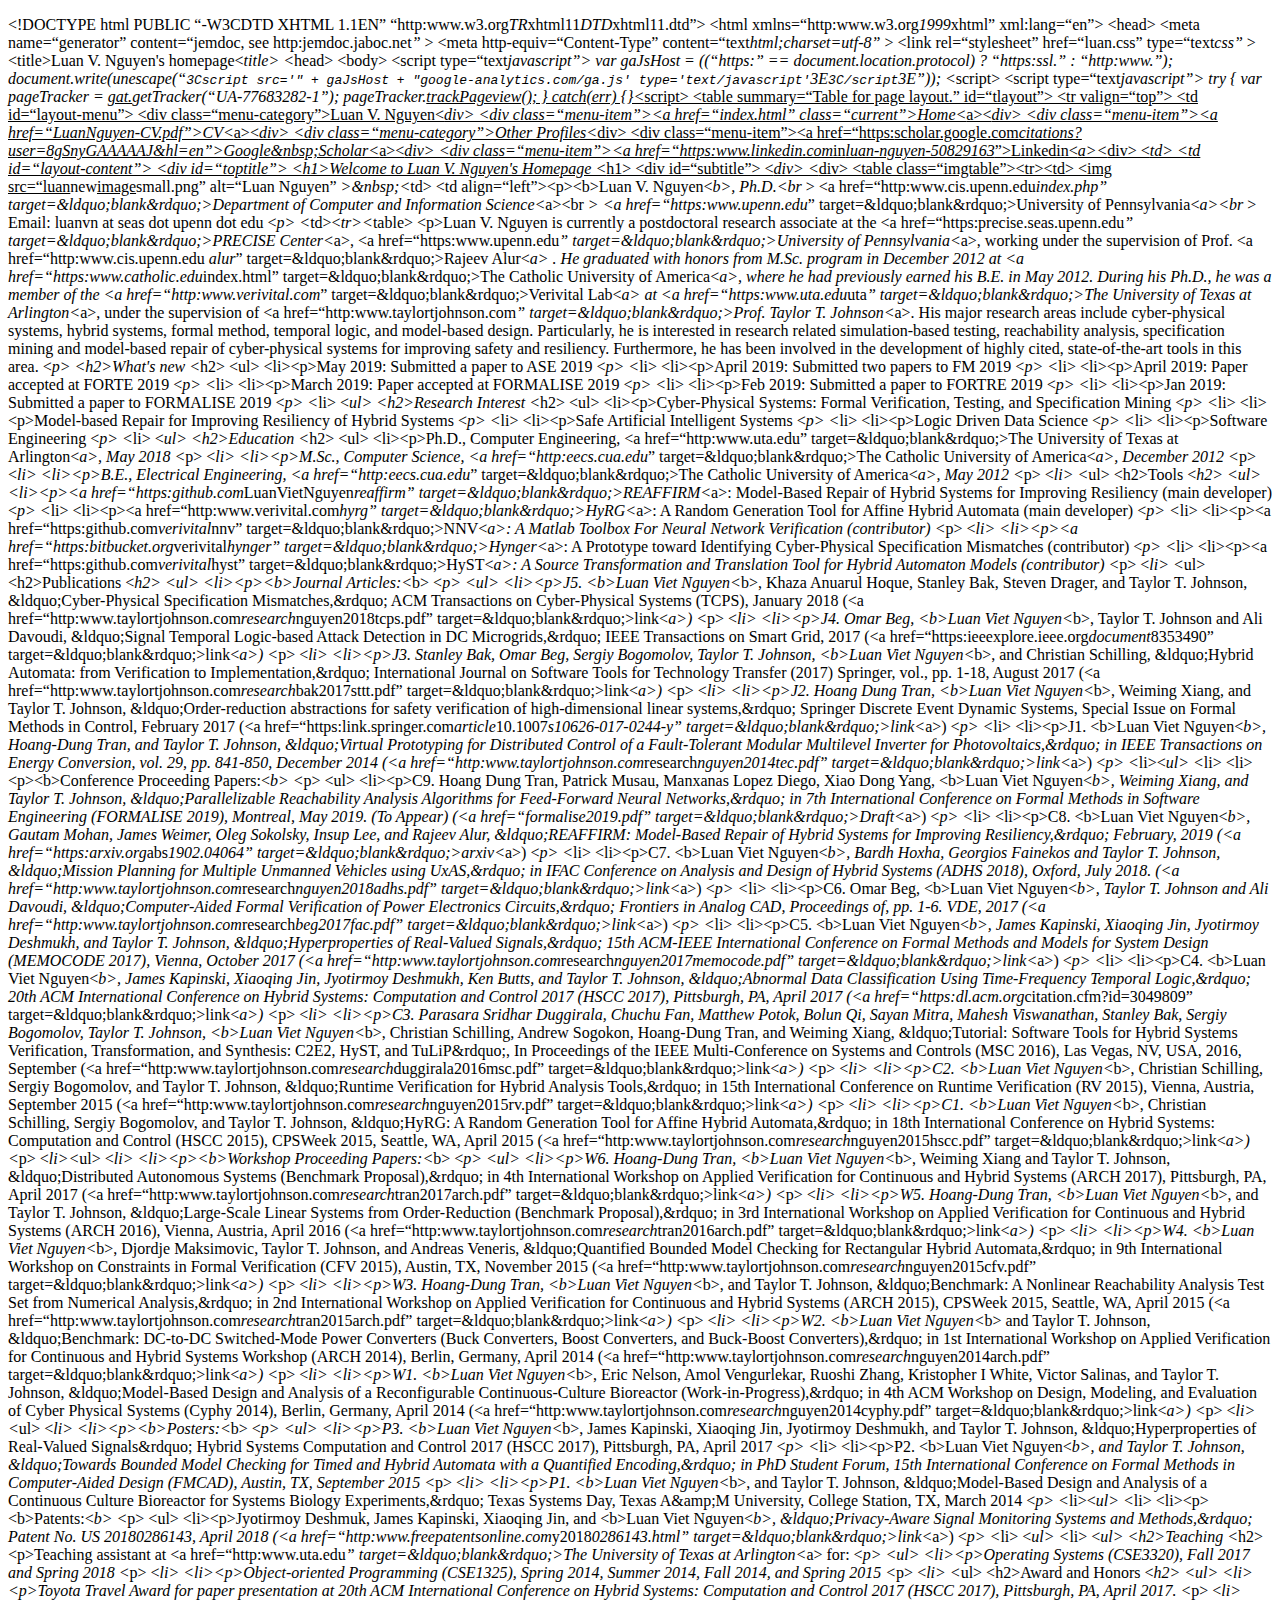
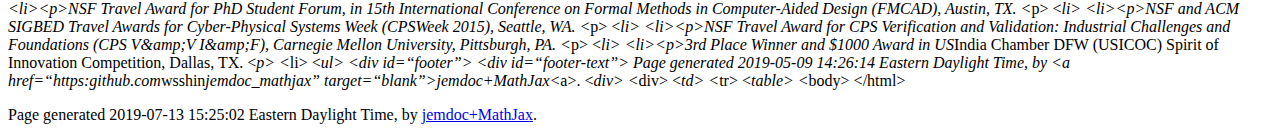
==== index.html.html @ 25201fed "Add files via upload" ====
<!DOCTYPE html PUBLIC "-//W3C//DTD XHTML 1.1//EN"
  "http://www.w3.org/TR/xhtml11/DTD/xhtml11.dtd">
<html xmlns="http://www.w3.org/1999/xhtml" xml:lang="en">
<head>
<meta name="generator" content="jemdoc, see http://jemdoc.jaboc.net/" />
<meta http-equiv="Content-Type" content="text/html;charset=utf-8" />
<link rel="stylesheet" href="jemdoc.css" type="text/css" />
<title></title>
</head>
<body>
<div id="layout-content">
<p>&lt;!DOCTYPE html PUBLIC &ldquo;-<i></i>W3C<i></i>DTD XHTML 1.1<i></i>EN&rdquo;
&ldquo;http:<i></i>www.w3.org<i>TR</i>xhtml11<i>DTD</i>xhtml11.dtd&rdquo;&gt;
&lt;html xmlns=&ldquo;http:<i></i>www.w3.org<i>1999</i>xhtml&rdquo; xml:lang=&ldquo;en&rdquo;&gt;
&lt;head&gt;
&lt;meta name=&ldquo;generator&rdquo; content=&ldquo;jemdoc, see http:<i></i>jemdoc.jaboc.net<i>&rdquo; </i>&gt;
&lt;meta http-equiv=&ldquo;Content-Type&rdquo; content=&ldquo;text<i>html;charset=utf-8&rdquo; </i>&gt;
&lt;link rel=&ldquo;stylesheet&rdquo; href=&ldquo;luan.css&rdquo; type=&ldquo;text<i>css&rdquo; </i>&gt;
&lt;title&gt;Luan V. Nguyen's homepage&lt;<i>title&gt;
&lt;</i>head&gt;
&lt;body&gt;
&lt;script type=&ldquo;text<i>javascript&rdquo;&gt;
var gaJsHost = ((&ldquo;https:&rdquo; == document.location.protocol) ? &ldquo;https:</i><i>ssl.&rdquo; : &ldquo;http:</i><i>www.&rdquo;);
document.write(unescape(&ldquo;<tt>3Cscript src='" + gaJsHost + "google-analytics.com/ga.js' type='text/javascript'</tt>3E<tt>3C/script</tt>3E&rdquo;));
&lt;</i>script&gt;
&lt;script type=&ldquo;text<i>javascript&rdquo;&gt;
try {
var pageTracker = <u>gat.</u>getTracker(&ldquo;UA-77683282-1&rdquo;);
pageTracker.<u>trackPageview();
} catch(err) {}&lt;</i>script&gt;
&lt;table summary=&ldquo;Table for page layout.&rdquo; id=&ldquo;tlayout&rdquo;&gt;
&lt;tr valign=&ldquo;top&rdquo;&gt;
&lt;td id=&ldquo;layout-menu&rdquo;&gt;
&lt;div class=&ldquo;menu-category&rdquo;&gt;Luan V. Nguyen&lt;<i>div&gt;
&lt;div class=&ldquo;menu-item&rdquo;&gt;&lt;a href=&ldquo;index.html&rdquo; class=&ldquo;current&rdquo;&gt;Home&lt;</i>a&gt;&lt;<i>div&gt;
&lt;div class=&ldquo;menu-item&rdquo;&gt;&lt;a href=&ldquo;LuanNguyen-CV.pdf&rdquo;&gt;CV&lt;</i>a&gt;&lt;<i>div&gt;
&lt;div class=&ldquo;menu-category&rdquo;&gt;Other Profiles&lt;</i>div&gt;
&lt;div class=&ldquo;menu-item&rdquo;&gt;&lt;a href=&ldquo;https:<i></i>scholar.google.com<i>citations?user=8gSnyGAAAAAJ&amp;hl=en&rdquo;&gt;Google&amp;nbsp;Scholar&lt;</i>a&gt;&lt;<i>div&gt;
&lt;div class=&ldquo;menu-item&rdquo;&gt;&lt;a href=&ldquo;https:</i><i>www.linkedin.com</i>in<i>luan-nguyen-50829163</i>&rdquo;&gt;Linkedin&lt;<i>a&gt;&lt;</i>div&gt;
&lt;<i>td&gt;
&lt;td id=&ldquo;layout-content&rdquo;&gt;
&lt;div id=&ldquo;toptitle&rdquo;&gt;
&lt;h1&gt;Welcome to Luan V. Nguyen's Homepage&lt;</i>h1&gt;
&lt;div id=&ldquo;subtitle&rdquo;&gt;&lt;<i>div&gt;
&lt;</i>div&gt;
&lt;table class=&ldquo;imgtable&rdquo;&gt;&lt;tr&gt;&lt;td&gt;
&lt;img src=&ldquo;luan</u>new<u>image</u>small.png&rdquo; alt=&ldquo;Luan Nguyen&rdquo; <i>&gt;&amp;nbsp;&lt;</i>td&gt;
&lt;td align=&ldquo;left&rdquo;&gt;&lt;p&gt;&lt;b&gt;Luan V. Nguyen&lt;<i>b&gt;, Ph.D.&lt;br </i>&gt;
&lt;a href=&ldquo;http:<i></i>www.cis.upenn.edu<i>index.php&rdquo; target=&amp;ldquo;blank&amp;rdquo;&gt;Department of Computer and Information Science&lt;</i>a&gt;&lt;br <i>&gt;
&lt;a href=&ldquo;https:</i><i>www.upenn.edu</i>&rdquo; target=&amp;ldquo;blank&amp;rdquo;&gt;University of Pennsylvania&lt;<i>a&gt;&lt;br </i>&gt;
Email: luanvn at seas dot upenn dot edu&lt;<i>p&gt;
&lt;</i>td&gt;&lt;<i>tr&gt;&lt;</i>table&gt;
&lt;p&gt;Luan V. Nguyen is currently a postdoctoral research associate at the &lt;a href=&ldquo;https:<i></i>precise.seas.upenn.edu<i>&rdquo; target=&amp;ldquo;blank&amp;rdquo;&gt;PRECISE Center&lt;</i>a&gt;, &lt;a href=&ldquo;https:<i></i>www.upenn.edu<i>&rdquo; target=&amp;ldquo;blank&amp;rdquo;&gt;University of Pennsylvania&lt;</i>a&gt;, working under the supervision of Prof. &lt;a href=&ldquo;http:<i></i>www.cis.upenn.edu<i>&nbsp;alur</i>&rdquo; target=&amp;ldquo;blank&amp;rdquo;&gt;Rajeev Alur&lt;<i>a&gt; . 
He graduated with honors from M.Sc. program in December 2012 at &lt;a href=&ldquo;https:</i><i>www.catholic.edu</i>index.html&rdquo; target=&amp;ldquo;blank&amp;rdquo;&gt;The Catholic University of America&lt;<i>a&gt;, where he had previously earned his B.E. in May 2012. 
During his Ph.D., he was a member of the &lt;a href=&ldquo;http:</i><i>www.verivital.com</i>&rdquo; target=&amp;ldquo;blank&amp;rdquo;&gt;Verivital Lab&lt;<i>a&gt; at &lt;a href=&ldquo;https:</i><i>www.uta.edu</i>uta<i>&rdquo; target=&amp;ldquo;blank&amp;rdquo;&gt;The University of Texas at Arlington&lt;</i>a&gt;, under the supervision of &lt;a href=&ldquo;http:<i></i>www.taylortjohnson.com<i>&rdquo; target=&amp;ldquo;blank&amp;rdquo;&gt;Prof. Taylor T. Johnson&lt;</i>a&gt;. 
His major research areas include cyber-physical systems, hybrid systems, formal method, temporal logic, and model-based design.
Particularly, he is interested in research related simulation-based testing, reachability analysis, specification mining and model-based repair of cyber-physical systems for improving safety and resiliency. Furthermore, he has been involved in the development of highly cited, state-of-the-art tools in this area. 



&lt;<i>p&gt;
&lt;h2&gt;What's new&lt;</i>h2&gt;
&lt;ul&gt;
&lt;li&gt;&lt;p&gt;May 2019: Submitted a paper to ASE 2019&lt;<i>p&gt;
&lt;</i>li&gt;
&lt;li&gt;&lt;p&gt;April 2019: Submitted two papers to FM 2019 &lt;<i>p&gt;
&lt;</i>li&gt;
&lt;li&gt;&lt;p&gt;April 2019: Paper accepted at FORTE 2019 &lt;<i>p&gt;
&lt;</i>li&gt;
&lt;li&gt;&lt;p&gt;March 2019: Paper accepted at FORMALISE 2019&lt;<i>p&gt;
&lt;</i>li&gt;
&lt;li&gt;&lt;p&gt;Feb 2019: Submitted a paper to FORTRE 2019 &lt;<i>p&gt;
&lt;</i>li&gt;
&lt;li&gt;&lt;p&gt;Jan 2019: Submitted a paper to FORMALISE 2019 
&lt;<i>p&gt;
&lt;</i>li&gt;
&lt;<i>ul&gt;
&lt;h2&gt;Research Interest&lt;</i>h2&gt;
&lt;ul&gt;
&lt;li&gt;&lt;p&gt;Cyber-Physical Systems: Formal Verification, Testing, and Specification Mining&lt;<i>p&gt;
&lt;</i>li&gt;
&lt;li&gt;&lt;p&gt;Model-based Repair for Improving Resiliency of Hybrid Systems &lt;<i>p&gt;
&lt;</i>li&gt;
&lt;li&gt;&lt;p&gt;Safe Artificial Intelligent Systems&lt;<i>p&gt;
&lt;</i>li&gt;
&lt;li&gt;&lt;p&gt;Logic Driven Data Science&lt;<i>p&gt;
&lt;</i>li&gt;
&lt;li&gt;&lt;p&gt;Software Engineering


&lt;<i>p&gt;
&lt;</i>li&gt;
&lt;<i>ul&gt;
&lt;h2&gt;Education&lt;</i>h2&gt;
&lt;ul&gt;
&lt;li&gt;&lt;p&gt;Ph.D., Computer Engineering, &lt;a href=&ldquo;http:<i></i>www.uta.edu&rdquo; target=&amp;ldquo;blank&amp;rdquo;&gt;The University of Texas at Arlington&lt;<i>a&gt;,
May 2018 &lt;</i>p&gt;
&lt;<i>li&gt;
&lt;li&gt;&lt;p&gt;M.Sc., Computer Science, &lt;a href=&ldquo;http:</i><i>eecs.cua.edu</i>&rdquo; target=&amp;ldquo;blank&amp;rdquo;&gt;The Catholic University of America&lt;<i>a&gt;,
December 2012&lt;</i>p&gt;
&lt;<i>li&gt;
&lt;li&gt;&lt;p&gt;B.E., Electrical Engineering, &lt;a href=&ldquo;http:</i><i>eecs.cua.edu</i>&rdquo; target=&amp;ldquo;blank&amp;rdquo;&gt;The Catholic University of America&lt;<i>a&gt;, May 2012
&lt;</i>p&gt;
&lt;<i>li&gt;
&lt;</i>ul&gt;
&lt;h2&gt;Tools&lt;<i>h2&gt;
&lt;ul&gt;
&lt;li&gt;&lt;p&gt;&lt;a href=&ldquo;https:</i><i>github.com</i>LuanVietNguyen<i>reaffirm&rdquo; target=&amp;ldquo;blank&amp;rdquo;&gt;REAFFIRM&lt;</i>a&gt;: Model-Based Repair of Hybrid Systems for Improving Resiliency (main developer)&lt;<i>p&gt;
&lt;</i>li&gt;
&lt;li&gt;&lt;p&gt;&lt;a href=&ldquo;http:<i></i>www.verivital.com<i>hyrg&rdquo; target=&amp;ldquo;blank&amp;rdquo;&gt;HyRG&lt;</i>a&gt;: A Random Generation Tool for Affine Hybrid Automata (main developer)&lt;<i>p&gt;
&lt;</i>li&gt;
&lt;li&gt;&lt;p&gt;&lt;a href=&ldquo;https:<i></i>github.com<i>verivital</i>nnv&rdquo; target=&amp;ldquo;blank&amp;rdquo;&gt;NNV&lt;<i>a&gt;: A Matlab Toolbox For Neural Network Verification (contributor)&lt;</i>p&gt;
&lt;<i>li&gt;
&lt;li&gt;&lt;p&gt;&lt;a href=&ldquo;https:</i><i>bitbucket.org</i>verivital<i>hynger&rdquo; target=&amp;ldquo;blank&amp;rdquo;&gt;Hynger&lt;</i>a&gt;: A Prototype toward Identifying Cyber-Physical Specification Mismatches (contributor)&lt;<i>p&gt;
&lt;</i>li&gt;
&lt;li&gt;&lt;p&gt;&lt;a href=&ldquo;https:<i></i>github.com<i>verivital</i>hyst&rdquo; target=&amp;ldquo;blank&amp;rdquo;&gt;HyST&lt;<i>a&gt;: A Source Transformation and Translation Tool for Hybrid Automaton Models (contributor)
&lt;</i>p&gt;
&lt;<i>li&gt;
&lt;</i>ul&gt;
&lt;h2&gt;Publications&lt;<i>h2&gt;
&lt;ul&gt;
&lt;li&gt;&lt;p&gt;&lt;b&gt;Journal Articles:&lt;</i>b&gt;&lt;<i>p&gt;
&lt;ul&gt;
&lt;li&gt;&lt;p&gt;J5. &lt;b&gt;Luan Viet Nguyen&lt;</i>b&gt;, Khaza Anuarul Hoque, Stanley Bak, Steven Drager, and Taylor T. Johnson, &amp;ldquo;Cyber-Physical Specification Mismatches,&amp;rdquo; ACM Transactions on Cyber-Physical Systems (TCPS), January 2018 (&lt;a href=&ldquo;http:<i></i>www.taylortjohnson.com<i>research</i>nguyen2018tcps.pdf&rdquo; target=&amp;ldquo;blank&amp;rdquo;&gt;link&lt;<i>a&gt;)&lt;</i>p&gt;
&lt;<i>li&gt;
&lt;li&gt;&lt;p&gt;J4. Omar Beg, &lt;b&gt;Luan Viet Nguyen&lt;</i>b&gt;, Taylor T. Johnson and Ali Davoudi, &amp;ldquo;Signal Temporal Logic-based Attack Detection in DC Microgrids,&amp;rdquo; IEEE Transactions on Smart Grid, 2017 (&lt;a href=&ldquo;https:<i></i>ieeexplore.ieee.org<i>document</i>8353490&rdquo; target=&amp;ldquo;blank&amp;rdquo;&gt;link&lt;<i>a&gt;)&lt;</i>p&gt;
&lt;<i>li&gt;
&lt;li&gt;&lt;p&gt;J3. Stanley Bak, Omar Beg, Sergiy Bogomolov, Taylor T. Johnson, &lt;b&gt;Luan Viet Nguyen&lt;</i>b&gt;, and Christian Schilling, &amp;ldquo;Hybrid Automata: from Verification to Implementation,&amp;rdquo; International Journal on Software Tools for Technology Transfer (2017) Springer, vol., pp. 1-18, August 2017 (&lt;a href=&ldquo;http:<i></i>www.taylortjohnson.com<i>research</i>bak2017sttt.pdf&rdquo; target=&amp;ldquo;blank&amp;rdquo;&gt;link&lt;<i>a&gt;)&lt;</i>p&gt;
&lt;<i>li&gt;
&lt;li&gt;&lt;p&gt;J2. Hoang Dung Tran, &lt;b&gt;Luan Viet Nguyen&lt;</i>b&gt;, Weiming Xiang, and Taylor T. Johnson, &amp;ldquo;Order-reduction abstractions for safety verification of high-dimensional linear systems,&amp;rdquo; Springer Discrete Event Dynamic Systems, Special Issue on Formal Methods in Control, February 2017 (&lt;a href=&ldquo;https:<i></i>link.springer.com<i>article</i>10.1007<i>s10626-017-0244-y&rdquo; target=&amp;ldquo;blank&amp;rdquo;&gt;link&lt;</i>a&gt;)&lt;<i>p&gt;
&lt;</i>li&gt;
&lt;li&gt;&lt;p&gt;J1. &lt;b&gt;Luan Viet Nguyen&lt;<i>b&gt;, Hoang-Dung Tran, and Taylor T. Johnson, &amp;ldquo;Virtual Prototyping for Distributed Control of a Fault-Tolerant Modular Multilevel Inverter for Photovoltaics,&amp;rdquo; in IEEE Transactions on Energy Conversion, vol. 29, pp. 841-850, December 2014 (&lt;a href=&ldquo;http:</i><i>www.taylortjohnson.com</i>research<i>nguyen2014tec.pdf&rdquo; target=&amp;ldquo;blank&amp;rdquo;&gt;link&lt;</i>a&gt;)

&lt;<i>p&gt;
&lt;</i>li&gt;&lt;<i>ul&gt;
&lt;</i>li&gt;
&lt;li&gt;&lt;p&gt;&lt;b&gt;Conference Proceeding Papers:&lt;<i>b&gt;&lt;</i>p&gt;
&lt;ul&gt;
&lt;li&gt;&lt;p&gt;C9. Hoang Dung Tran, Patrick Musau, Manxanas Lopez Diego, Xiao Dong Yang, &lt;b&gt;Luan Viet Nguyen&lt;<i>b&gt;, Weiming Xiang, and Taylor T. Johnson, &amp;ldquo;Parallelizable Reachability Analysis Algorithms for Feed-Forward Neural Networks,&amp;rdquo; in 7th International Conference on Formal Methods in Software Engineering (FORMALISE 2019), Montreal, May 2019. (To Appear) (&lt;a href=&ldquo;formalise2019.pdf&rdquo; target=&amp;ldquo;blank&amp;rdquo;&gt;Draft&lt;</i>a&gt;)&lt;<i>p&gt;
&lt;</i>li&gt;
&lt;li&gt;&lt;p&gt;C8. &lt;b&gt;Luan Viet Nguyen&lt;<i>b&gt;, Gautam Mohan, James Weimer, Oleg Sokolsky, Insup Lee, and Rajeev Alur, &amp;ldquo;REAFFIRM: Model-Based Repair of Hybrid Systems for Improving Resiliency,&amp;rdquo; February, 2019 (&lt;a href=&ldquo;https:</i><i>arxiv.org</i>abs<i>1902.04064&rdquo; target=&amp;ldquo;blank&amp;rdquo;&gt;arxiv&lt;</i>a&gt;) &lt;<i>p&gt;
&lt;</i>li&gt;
&lt;li&gt;&lt;p&gt;C7. &lt;b&gt;Luan Viet Nguyen&lt;<i>b&gt;, Bardh Hoxha, Georgios Fainekos and Taylor T. Johnson, &amp;ldquo;Mission Planning for Multiple Unmanned Vehicles using UxAS,&amp;rdquo; in IFAC Conference on Analysis and Design of Hybrid Systems (ADHS 2018), Oxford, July 2018.  (&lt;a href=&ldquo;http:</i><i>www.taylortjohnson.com</i>research<i>nguyen2018adhs.pdf&rdquo; target=&amp;ldquo;blank&amp;rdquo;&gt;link&lt;</i>a&gt;)&lt;<i>p&gt;
&lt;</i>li&gt;
&lt;li&gt;&lt;p&gt;C6. Omar Beg, &lt;b&gt;Luan Viet Nguyen&lt;<i>b&gt;, Taylor T. Johnson and Ali Davoudi, &amp;ldquo;Computer-Aided Formal Verification of Power Electronics Circuits,&amp;rdquo; Frontiers in Analog CAD, Proceedings of, pp. 1-6. VDE, 2017 (&lt;a href=&ldquo;http:</i><i>www.taylortjohnson.com</i>research<i>beg2017fac.pdf&rdquo; target=&amp;ldquo;blank&amp;rdquo;&gt;link&lt;</i>a&gt;)&lt;<i>p&gt;
&lt;</i>li&gt;
&lt;li&gt;&lt;p&gt;C5. &lt;b&gt;Luan Viet Nguyen&lt;<i>b&gt;, James Kapinski, Xiaoqing Jin, Jyotirmoy Deshmukh, and Taylor T. Johnson, &amp;ldquo;Hyperproperties of Real-Valued Signals,&amp;rdquo; 15th ACM-IEEE International Conference on Formal Methods and Models for System Design (MEMOCODE 2017), Vienna, October 2017 (&lt;a href=&ldquo;http:</i><i>www.taylortjohnson.com</i>research<i>nguyen2017memocode.pdf&rdquo; target=&amp;ldquo;blank&amp;rdquo;&gt;link&lt;</i>a&gt;)&lt;<i>p&gt;
&lt;</i>li&gt;
&lt;li&gt;&lt;p&gt;C4. &lt;b&gt;Luan Viet Nguyen&lt;<i>b&gt;, James Kapinski, Xiaoqing Jin, Jyotirmoy Deshmukh, Ken Butts, and Taylor T. Johnson, &amp;ldquo;Abnormal Data Classification Using Time-Frequency Temporal Logic,&amp;rdquo; 20th ACM International Conference on Hybrid Systems: Computation and Control 2017 (HSCC 2017), Pittsburgh, PA, April 2017 (&lt;a href=&ldquo;https:</i><i>dl.acm.org</i>citation.cfm?id=3049809&rdquo; target=&amp;ldquo;blank&amp;rdquo;&gt;link&lt;<i>a&gt;)&lt;</i>p&gt;
&lt;<i>li&gt;
&lt;li&gt;&lt;p&gt;C3. Parasara Sridhar Duggirala, Chuchu Fan, Matthew Potok, Bolun Qi, Sayan Mitra, Mahesh Viswanathan, Stanley Bak, Sergiy Bogomolov, Taylor T. Johnson, &lt;b&gt;Luan Viet Nguyen&lt;</i>b&gt;, Christian Schilling, Andrew Sogokon, Hoang-Dung Tran, and Weiming Xiang, &amp;ldquo;Tutorial: Software Tools for Hybrid Systems Verification, Transformation, and Synthesis: C2E2, HyST, and TuLiP&amp;rdquo;, In Proceedings of the IEEE Multi-Conference on Systems and Controls (MSC 2016), Las Vegas, NV, USA, 2016, September (&lt;a href=&ldquo;http:<i></i>www.taylortjohnson.com<i>research</i>duggirala2016msc.pdf&rdquo; target=&amp;ldquo;blank&amp;rdquo;&gt;link&lt;<i>a&gt;)&lt;</i>p&gt;
&lt;<i>li&gt;
&lt;li&gt;&lt;p&gt;C2. &lt;b&gt;Luan Viet Nguyen&lt;</i>b&gt;, Christian Schilling, Sergiy Bogomolov, and Taylor T. Johnson, &amp;ldquo;Runtime Verification for Hybrid Analysis Tools,&amp;rdquo; in 15th International Conference on Runtime Verification (RV 2015), Vienna, Austria, September 2015 (&lt;a href=&ldquo;http:<i></i>www.taylortjohnson.com<i>research</i>nguyen2015rv.pdf&rdquo; target=&amp;ldquo;blank&amp;rdquo;&gt;link&lt;<i>a&gt;)&lt;</i>p&gt;
&lt;<i>li&gt;
&lt;li&gt;&lt;p&gt;C1. &lt;b&gt;Luan Viet Nguyen&lt;</i>b&gt;, Christian Schilling, Sergiy Bogomolov, and Taylor T. Johnson, &amp;ldquo;HyRG: A Random Generation Tool for Affine Hybrid Automata,&amp;rdquo; in 18th International Conference on Hybrid Systems: Computation and Control (HSCC 2015), CPSWeek 2015, Seattle, WA, April 2015 (&lt;a href=&ldquo;http:<i></i>www.taylortjohnson.com<i>research</i>nguyen2015hscc.pdf&rdquo; target=&amp;ldquo;blank&amp;rdquo;&gt;link&lt;<i>a&gt;)

&lt;</i>p&gt;
&lt;<i>li&gt;&lt;</i>ul&gt;
&lt;<i>li&gt;
&lt;li&gt;&lt;p&gt;&lt;b&gt;Workshop Proceeding Papers:&lt;</i>b&gt;&lt;<i>p&gt;
&lt;ul&gt;
&lt;li&gt;&lt;p&gt;W6. Hoang-Dung Tran, &lt;b&gt;Luan Viet Nguyen&lt;</i>b&gt;, Weiming Xiang and Taylor T. Johnson, &amp;ldquo;Distributed Autonomous Systems (Benchmark Proposal),&amp;rdquo; in 4th International Workshop on Applied Verification for Continuous and Hybrid Systems (ARCH 2017), Pittsburgh, PA, April 2017 (&lt;a href=&ldquo;http:<i></i>www.taylortjohnson.com<i>research</i>tran2017arch.pdf&rdquo; target=&amp;ldquo;blank&amp;rdquo;&gt;link&lt;<i>a&gt;)&lt;</i>p&gt;
&lt;<i>li&gt;
&lt;li&gt;&lt;p&gt;W5. Hoang-Dung Tran, &lt;b&gt;Luan Viet Nguyen&lt;</i>b&gt;, and Taylor T. Johnson, &amp;ldquo;Large-Scale Linear Systems from Order-Reduction (Benchmark Proposal),&amp;rdquo; in 3rd International Workshop on Applied Verification for Continuous and Hybrid Systems (ARCH 2016), Vienna, Austria, April 2016 (&lt;a href=&ldquo;http:<i></i>www.taylortjohnson.com<i>research</i>tran2016arch.pdf&rdquo; target=&amp;ldquo;blank&amp;rdquo;&gt;link&lt;<i>a&gt;)&lt;</i>p&gt;
&lt;<i>li&gt;
&lt;li&gt;&lt;p&gt;W4. &lt;b&gt;Luan Viet Nguyen&lt;</i>b&gt;, Djordje Maksimovic, Taylor T. Johnson, and Andreas Veneris, &amp;ldquo;Quantified Bounded Model Checking for Rectangular Hybrid Automata,&amp;rdquo; in 9th International Workshop on Constraints in Formal Verification (CFV 2015), Austin, TX, November 2015 (&lt;a href=&ldquo;http:<i></i>www.taylortjohnson.com<i>research</i>nguyen2015cfv.pdf&rdquo; target=&amp;ldquo;blank&amp;rdquo;&gt;link&lt;<i>a&gt;)&lt;</i>p&gt;
&lt;<i>li&gt;
&lt;li&gt;&lt;p&gt;W3. Hoang-Dung Tran, &lt;b&gt;Luan Viet Nguyen&lt;</i>b&gt;, and Taylor T. Johnson, &amp;ldquo;Benchmark: A Nonlinear Reachability Analysis Test Set from Numerical Analysis,&amp;rdquo; in 2nd International Workshop on Applied Verification for Continuous and Hybrid Systems (ARCH 2015), CPSWeek 2015, Seattle, WA, April 2015 (&lt;a href=&ldquo;http:<i></i>www.taylortjohnson.com<i>research</i>tran2015arch.pdf&rdquo; target=&amp;ldquo;blank&amp;rdquo;&gt;link&lt;<i>a&gt;)&lt;</i>p&gt;
&lt;<i>li&gt;
&lt;li&gt;&lt;p&gt;W2. &lt;b&gt;Luan Viet Nguyen&lt;</i>b&gt; and Taylor T. Johnson, &amp;ldquo;Benchmark: DC-to-DC Switched-Mode Power Converters (Buck Converters, Boost Converters, and Buck-Boost Converters),&amp;rdquo; in 1st International Workshop on Applied Verification for Continuous and Hybrid Systems Workshop (ARCH 2014), Berlin, Germany, April 2014 (&lt;a href=&ldquo;http:<i></i>www.taylortjohnson.com<i>research</i>nguyen2014arch.pdf&rdquo; target=&amp;ldquo;blank&amp;rdquo;&gt;link&lt;<i>a&gt;)&lt;</i>p&gt;
&lt;<i>li&gt;
&lt;li&gt;&lt;p&gt;W1. &lt;b&gt;Luan Viet Nguyen&lt;</i>b&gt;, Eric Nelson, Amol Vengurlekar, Ruoshi Zhang, Kristopher I White, Victor Salinas, and Taylor T. Johnson, &amp;ldquo;Model-Based Design and Analysis of a Reconfigurable Continuous-Culture Bioreactor (Work-in-Progress),&amp;rdquo; in 4th ACM Workshop on Design, Modeling, and Evaluation of Cyber Physical Systems (Cyphy 2014), Berlin, Germany, April 2014 (&lt;a href=&ldquo;http:<i></i>www.taylortjohnson.com<i>research</i>nguyen2014cyphy.pdf&rdquo; target=&amp;ldquo;blank&amp;rdquo;&gt;link&lt;<i>a&gt;)

&lt;</i>p&gt;
&lt;<i>li&gt;&lt;</i>ul&gt;
&lt;<i>li&gt;
&lt;li&gt;&lt;p&gt;&lt;b&gt;Posters:&lt;</i>b&gt;&lt;<i>p&gt;
&lt;ul&gt;
&lt;li&gt;&lt;p&gt;P3. &lt;b&gt;Luan Viet Nguyen&lt;</i>b&gt;, James Kapinski, Xiaoqing Jin, Jyotirmoy Deshmukh, and Taylor T. Johnson, &amp;ldquo;Hyperproperties of Real-Valued Signals&amp;rdquo; Hybrid Systems Computation and Control 2017 (HSCC 2017), Pittsburgh, PA, April 2017&lt;<i>p&gt;
&lt;</i>li&gt;
&lt;li&gt;&lt;p&gt;P2. &lt;b&gt;Luan Viet Nguyen&lt;<i>b&gt;, and Taylor T. Johnson, &amp;ldquo;Towards Bounded Model Checking for Timed and Hybrid Automata with a Quantified Encoding,&amp;rdquo; in PhD Student Forum, 15th International Conference on Formal Methods in Computer-Aided Design (FMCAD), Austin, TX, September 2015&lt;</i>p&gt;
&lt;<i>li&gt;
&lt;li&gt;&lt;p&gt;P1. &lt;b&gt;Luan Viet Nguyen&lt;</i>b&gt;, and Taylor T. Johnson, &amp;ldquo;Model-Based Design and Analysis of a Continuous Culture Bioreactor for Systems Biology Experiments,&amp;rdquo; Texas Systems Day, Texas A&amp;amp;M University, College Station, TX, March 2014
&lt;<i>p&gt;
&lt;</i>li&gt;&lt;<i>ul&gt;
&lt;</i>li&gt;
&lt;li&gt;&lt;p&gt;&lt;b&gt;Patents:&lt;<i>b&gt;&lt;</i>p&gt;
&lt;ul&gt;
&lt;li&gt;&lt;p&gt;Jyotirmoy Deshmuk, James Kapinski, Xiaoqing Jin, and &lt;b&gt;Luan Viet Nguyen&lt;<i>b&gt;, &amp;ldquo;Privacy-Aware Signal Monitoring Systems and Methods,&amp;rdquo; Patent No. US 20180286143, April 2018 (&lt;a href=&ldquo;http:</i><i>www.freepatentsonline.com</i>y2018<i>0286143.html&rdquo; target=&amp;ldquo;blank&amp;rdquo;&gt;link&lt;</i>a&gt;) 
&lt;<i>p&gt;
&lt;</i>li&gt;
&lt;<i>ul&gt;

&lt;</i>li&gt;
&lt;<i>ul&gt;
&lt;h2&gt;Teaching&lt;</i>h2&gt;
&lt;p&gt;Teaching assistant at &lt;a href=&ldquo;http:<i></i>www.uta.edu<i>&rdquo; target=&amp;ldquo;blank&amp;rdquo;&gt;The University of Texas at Arlington&lt;</i>a&gt; for:&lt;<i>p&gt;
&lt;ul&gt;
&lt;li&gt;&lt;p&gt;Operating Systems (CSE3320), Fall 2017 and Spring 2018&lt;</i>p&gt;
&lt;<i>li&gt;
&lt;li&gt;&lt;p&gt;Object-oriented Programming (CSE1325), Spring 2014, Summer 2014, Fall 2014, and Spring 2015
&lt;</i>p&gt;
&lt;<i>li&gt;
&lt;</i>ul&gt;
&lt;h2&gt;Award and Honors&lt;<i>h2&gt;
&lt;ul&gt;
&lt;li&gt;&lt;p&gt;Toyota Travel Award for paper presentation at 20th ACM International Conference on Hybrid Systems: Computation and Control 2017 (HSCC 2017), Pittsburgh, PA, April 2017.&lt;</i>p&gt;
&lt;<i>li&gt;
&lt;li&gt;&lt;p&gt;NSF Travel Award for PhD Student Forum, in 15th International Conference on Formal Methods in Computer-Aided Design (FMCAD), Austin, TX.&lt;</i>p&gt;
&lt;<i>li&gt;
&lt;li&gt;&lt;p&gt;NSF and ACM SIGBED Travel Awards for Cyber-Physical Systems Week (CPSWeek 2015), Seattle, WA.	&lt;</i>p&gt;
&lt;<i>li&gt;
&lt;li&gt;&lt;p&gt;NSF Travel Award for CPS Verification and Validation: Industrial Challenges and Foundations (CPS V&amp;amp;V I&amp;amp;F), Carnegie Mellon University, Pittsburgh, PA.&lt;</i>p&gt;
&lt;<i>li&gt;
&lt;li&gt;&lt;p&gt;3rd Place Winner and $1000 Award in US</i>India Chamber DFW (USICOC) Spirit of Innovation Competition, Dallas, TX.

&lt;<i>p&gt;
&lt;</i>li&gt;
&lt;<i>ul&gt;
&lt;div id=&ldquo;footer&rdquo;&gt;
&lt;div id=&ldquo;footer-text&rdquo;&gt;
Page generated 2019-05-09 14:26:14 Eastern Daylight Time, by &lt;a href=&ldquo;https:</i><i>github.com</i>wsshin<i>jemdoc_mathjax&rdquo; target=&ldquo;blank&rdquo;&gt;jemdoc+MathJax&lt;</i>a&gt;.
&lt;<i>div&gt;
&lt;</i>div&gt;
&lt;<i>td&gt;
&lt;</i>tr&gt;
&lt;<i>table&gt;
&lt;</i>body&gt;
&lt;/html&gt;</p>
<div id="footer">
<div id="footer-text">
Page generated 2019-07-13 15:25:02 Eastern Daylight Time, by <a href="https://github.com/wsshin/jemdoc_mathjax" target="blank">jemdoc+MathJax</a>.
</div>
</div>
</div>
</body>
</html>
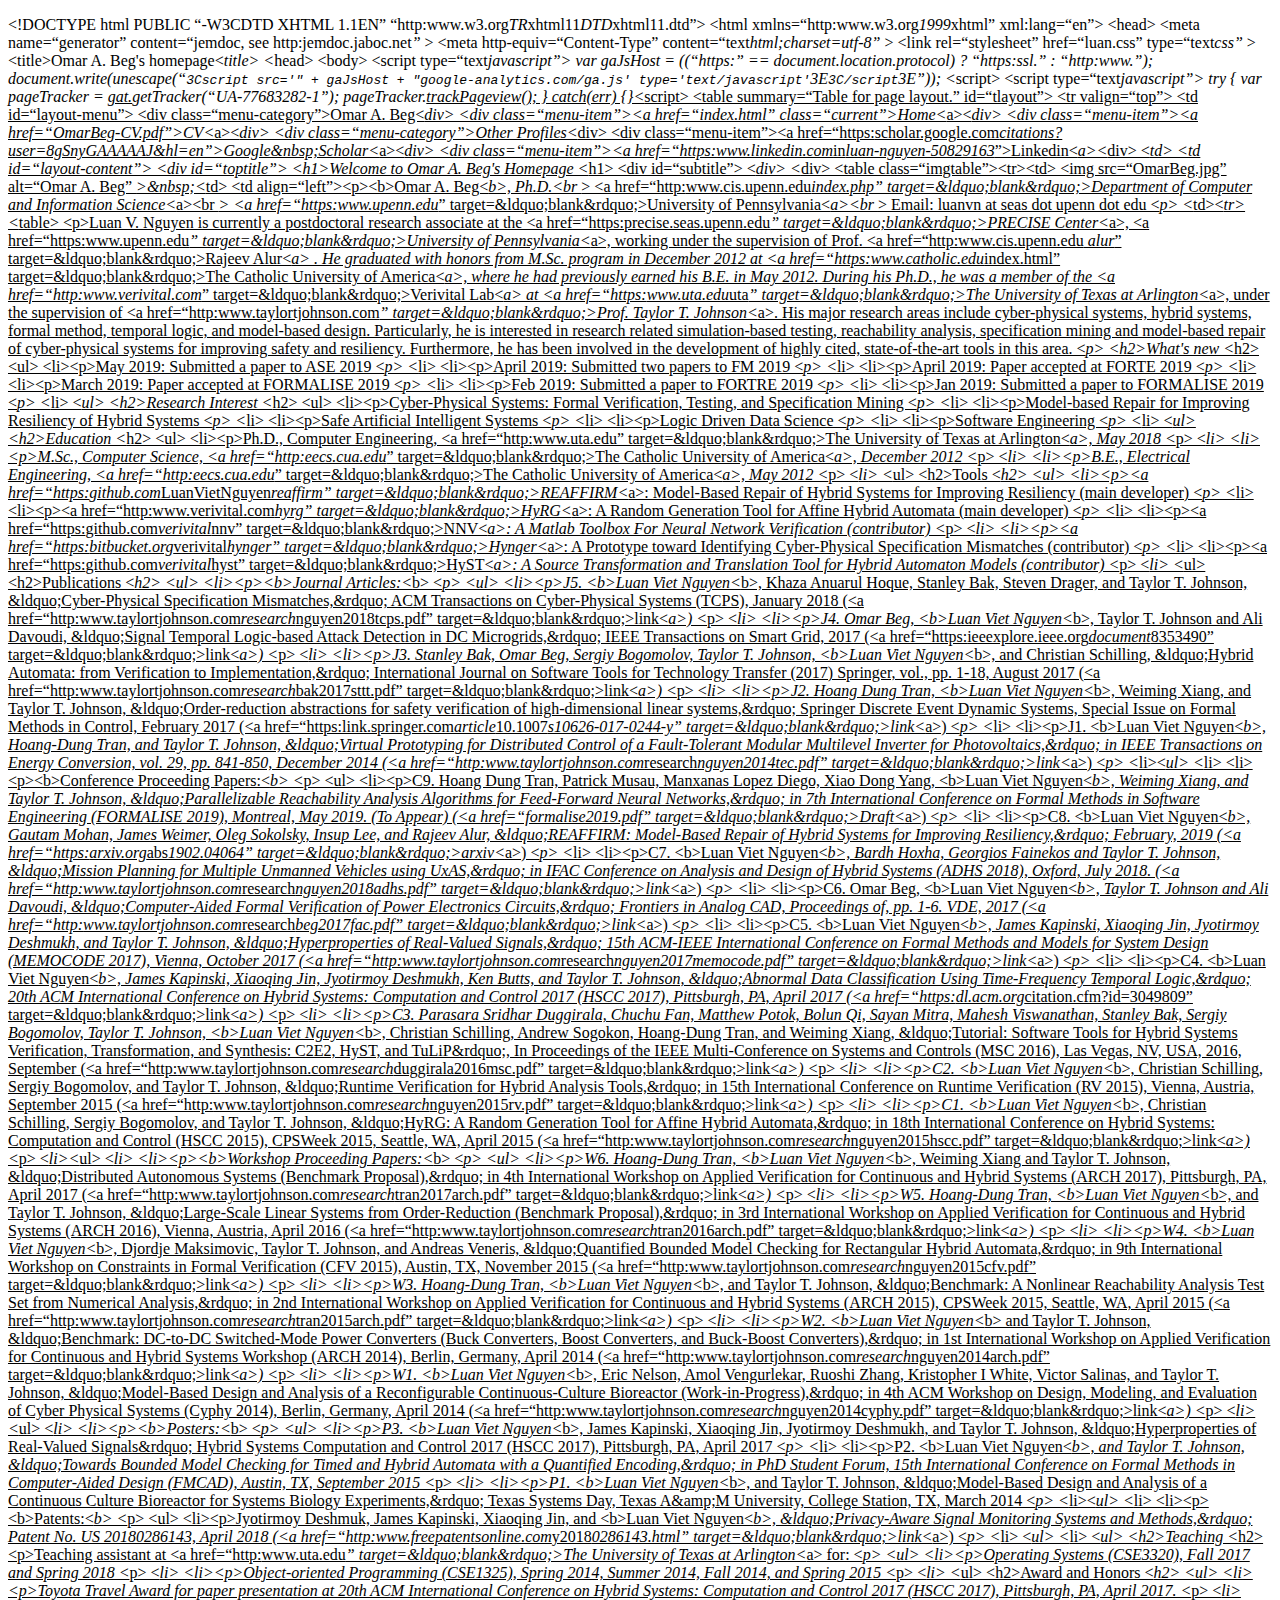
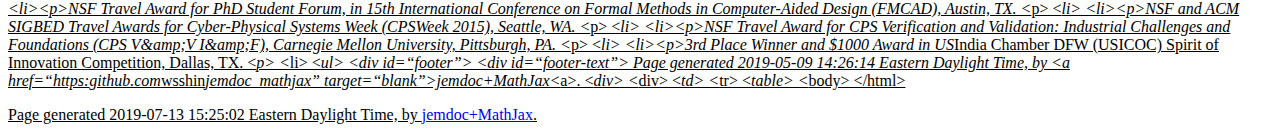
==== commit a69bcf85: "Update index.html.html" ====
--- a/index.html.html
+++ b/index.html.html
@@ -9,537 +9,537 @@
 </head>
 <body>
 <div id="layout-content">
-<p>&lt;!DOCTYPE html PUBLIC &ldquo;-<i></i>W3C<i></i>DTD XHTML 1.1<i></i>EN&rdquo;-
-&ldquo;http:<i></i>www.w3.org<i>TR</i>xhtml11<i>DTD</i>xhtml11.dtd&rdquo;&gt;-
-&lt;html xmlns=&ldquo;http:<i></i>www.w3.org<i>1999</i>xhtml&rdquo; xml:lang=&ldquo;en&rdquo;&gt;-
-&lt;head&gt;-
-&lt;meta name=&ldquo;generator&rdquo; content=&ldquo;jemdoc, see http:<i></i>jemdoc.jaboc.net<i>&rdquo; </i>&gt;-
-&lt;meta http-equiv=&ldquo;Content-Type&rdquo; content=&ldquo;text<i>html;charset=utf-8&rdquo; </i>&gt;-
-&lt;link rel=&ldquo;stylesheet&rdquo; href=&ldquo;luan.css&rdquo; type=&ldquo;text<i>css&rdquo; </i>&gt;-
-&lt;title&gt;Luan V. Nguyen's homepage&lt;<i>title&gt;-
-&lt;</i>head&gt;-
-&lt;body&gt;-
-&lt;script type=&ldquo;text<i>javascript&rdquo;&gt;-
-var gaJsHost = ((&ldquo;https:&rdquo; == document.location.protocol) ? &ldquo;https:</i><i>ssl.&rdquo; : &ldquo;http:</i><i>www.&rdquo;);-
-document.write(unescape(&ldquo;<tt>3Cscript src='" + gaJsHost + "google-analytics.com/ga.js' type='text/javascript'</tt>3E<tt>3C/script</tt>3E&rdquo;));-
-&lt;</i>script&gt;-
-&lt;script type=&ldquo;text<i>javascript&rdquo;&gt;-
-try {-
-var pageTracker = <u>gat.</u>getTracker(&ldquo;UA-77683282-1&rdquo;);-
-pageTracker.<u>trackPageview();-
-} catch(err) {}&lt;</i>script&gt;-
-&lt;table summary=&ldquo;Table for page layout.&rdquo; id=&ldquo;tlayout&rdquo;&gt;-
-&lt;tr valign=&ldquo;top&rdquo;&gt;-
-&lt;td id=&ldquo;layout-menu&rdquo;&gt;-
-&lt;div class=&ldquo;menu-category&rdquo;&gt;Luan V. Nguyen&lt;<i>div&gt;-
-&lt;div class=&ldquo;menu-item&rdquo;&gt;&lt;a href=&ldquo;index.html&rdquo; class=&ldquo;current&rdquo;&gt;Home&lt;</i>a&gt;&lt;<i>div&gt;-
-&lt;div class=&ldquo;menu-item&rdquo;&gt;&lt;a href=&ldquo;LuanNguyen-CV.pdf&rdquo;&gt;CV&lt;</i>a&gt;&lt;<i>div&gt;-
-&lt;div class=&ldquo;menu-category&rdquo;&gt;Other Profiles&lt;</i>div&gt;-
-&lt;div class=&ldquo;menu-item&rdquo;&gt;&lt;a href=&ldquo;https:<i></i>scholar.google.com<i>citations?user=8gSnyGAAAAAJ&amp;hl=en&rdquo;&gt;Google&amp;nbsp;Scholar&lt;</i>a&gt;&lt;<i>div&gt;-
-&lt;div class=&ldquo;menu-item&rdquo;&gt;&lt;a href=&ldquo;https:</i><i>www.linkedin.com</i>in<i>luan-nguyen-50829163</i>&rdquo;&gt;Linkedin&lt;<i>a&gt;&lt;</i>div&gt;-
-&lt;<i>td&gt;-
-&lt;td id=&ldquo;layout-content&rdquo;&gt;-
-&lt;div id=&ldquo;toptitle&rdquo;&gt;-
-&lt;h1&gt;Welcome to Luan V. Nguyen's Homepage-&lt;</i>h1&gt;-
-&lt;div id=&ldquo;subtitle&rdquo;&gt;-&lt;<i>div&gt;-
-&lt;</i>div&gt;-
-&lt;table class=&ldquo;imgtable&rdquo;&gt;&lt;tr&gt;&lt;td&gt;-
-&lt;img src=&ldquo;luan</u>new<u>image</u>small.png&rdquo; alt=&ldquo;Luan Nguyen&rdquo; <i>&gt;&amp;nbsp;&lt;</i>td&gt;-
-&lt;td align=&ldquo;left&rdquo;&gt;&lt;p&gt;&lt;b&gt;Luan V. Nguyen&lt;<i>b&gt;, Ph.D.&lt;br </i>&gt;--
-&lt;a href=&ldquo;http:<i></i>www.cis.upenn.edu<i>index.php&rdquo; target=&amp;ldquo;blank&amp;rdquo;&gt;Department of Computer and Information Science&lt;</i>a&gt;&lt;br <i>&gt;--
-&lt;a href=&ldquo;https:</i><i>www.upenn.edu</i>&rdquo; target=&amp;ldquo;blank&amp;rdquo;&gt;University of Pennsylvania&lt;<i>a&gt;&lt;br </i>&gt;--
-Email: luanvn at seas dot upenn dot edu-&lt;<i>p&gt;-
-&lt;</i>td&gt;&lt;<i>tr&gt;&lt;</i>table&gt;-
-&lt;p&gt;Luan V. Nguyen is currently a postdoctoral research associate at the &lt;a href=&ldquo;https:<i></i>precise.seas.upenn.edu<i>&rdquo; target=&amp;ldquo;blank&amp;rdquo;&gt;PRECISE Center&lt;</i>a&gt;, &lt;a href=&ldquo;https:<i></i>www.upenn.edu<i>&rdquo; target=&amp;ldquo;blank&amp;rdquo;&gt;University of Pennsylvania&lt;</i>a&gt;, working under the supervision of Prof. &lt;a href=&ldquo;http:<i></i>www.cis.upenn.edu<i>&nbsp;alur</i>&rdquo; target=&amp;ldquo;blank&amp;rdquo;&gt;Rajeev Alur&lt;<i>a&gt; . --
-He graduated with honors from M.Sc. program in December 2012 at &lt;a href=&ldquo;https:</i><i>www.catholic.edu</i>index.html&rdquo; target=&amp;ldquo;blank&amp;rdquo;&gt;The Catholic University of America&lt;<i>a&gt;, where he had previously earned his B.E. in May 2012. --
-During his Ph.D., he was a member of the &lt;a href=&ldquo;http:</i><i>www.verivital.com</i>&rdquo; target=&amp;ldquo;blank&amp;rdquo;&gt;Verivital Lab&lt;<i>a&gt; at &lt;a href=&ldquo;https:</i><i>www.uta.edu</i>uta<i>&rdquo; target=&amp;ldquo;blank&amp;rdquo;&gt;The University of Texas at Arlington&lt;</i>a&gt;, under the supervision of &lt;a href=&ldquo;http:<i></i>www.taylortjohnson.com<i>&rdquo; target=&amp;ldquo;blank&amp;rdquo;&gt;Prof. Taylor T. Johnson&lt;</i>a&gt;. --
-His major research areas include cyber-physical systems, hybrid systems, formal method, temporal logic, and model-based design.--
-Particularly, he is interested in research related simulation-based testing, reachability analysis, specification mining and model-based repair of cyber-physical systems for improving safety and resiliency. Furthermore, he has been involved in the development of highly cited, state-of-the-art tools in this area. --
---
---
--
--&lt;<i>p&gt;-
-&lt;h2&gt;What's new-&lt;</i>h2&gt;-
-&lt;ul&gt;-
-&lt;li&gt;&lt;p&gt;May 2019: Submitted a paper to ASE 2019-&lt;<i>p&gt;-
-&lt;</i>li&gt;-
-&lt;li&gt;&lt;p&gt;April 2019: Submitted two papers to FM 2019 -&lt;<i>p&gt;-
-&lt;</i>li&gt;-
-&lt;li&gt;&lt;p&gt;April 2019: Paper accepted at FORTE 2019 -&lt;<i>p&gt;-
-&lt;</i>li&gt;-
-&lt;li&gt;&lt;p&gt;March 2019: Paper accepted at FORMALISE 2019-&lt;<i>p&gt;-
-&lt;</i>li&gt;-
-&lt;li&gt;&lt;p&gt;Feb 2019: Submitted a paper to FORTRE 2019 -&lt;<i>p&gt;-
-&lt;</i>li&gt;-
-&lt;li&gt;&lt;p&gt;Jan 2019: Submitted a paper to FORMALISE 2019 --
--&lt;<i>p&gt;-
-&lt;</i>li&gt;-
-&lt;<i>ul&gt;-
-&lt;h2&gt;Research Interest-&lt;</i>h2&gt;-
-&lt;ul&gt;-
-&lt;li&gt;&lt;p&gt;Cyber-Physical Systems: Formal Verification, Testing, and Specification Mining-&lt;<i>p&gt;-
-&lt;</i>li&gt;-
-&lt;li&gt;&lt;p&gt;Model-based Repair for Improving Resiliency of Hybrid Systems -&lt;<i>p&gt;-
-&lt;</i>li&gt;-
-&lt;li&gt;&lt;p&gt;Safe Artificial Intelligent Systems-&lt;<i>p&gt;-
-&lt;</i>li&gt;-
-&lt;li&gt;&lt;p&gt;Logic Driven Data Science-&lt;<i>p&gt;-
-&lt;</i>li&gt;-
-&lt;li&gt;&lt;p&gt;Software Engineering--
---
---
--&lt;<i>p&gt;-
-&lt;</i>li&gt;-
-&lt;<i>ul&gt;-
-&lt;h2&gt;Education-&lt;</i>h2&gt;-
-&lt;ul&gt;-
-&lt;li&gt;&lt;p&gt;Ph.D., Computer Engineering, &lt;a href=&ldquo;http:<i></i>www.uta.edu&rdquo; target=&amp;ldquo;blank&amp;rdquo;&gt;The University of Texas at Arlington&lt;<i>a&gt;,--
-May 2018 -&lt;</i>p&gt;-
-&lt;<i>li&gt;-
-&lt;li&gt;&lt;p&gt;M.Sc., Computer Science, &lt;a href=&ldquo;http:</i><i>eecs.cua.edu</i>&rdquo; target=&amp;ldquo;blank&amp;rdquo;&gt;The Catholic University of America&lt;<i>a&gt;,--
-December 2012-&lt;</i>p&gt;-
-&lt;<i>li&gt;-
-&lt;li&gt;&lt;p&gt;B.E., Electrical Engineering, &lt;a href=&ldquo;http:</i><i>eecs.cua.edu</i>&rdquo; target=&amp;ldquo;blank&amp;rdquo;&gt;The Catholic University of America&lt;<i>a&gt;, May 2012--
--&lt;</i>p&gt;-
-&lt;<i>li&gt;-
-&lt;</i>ul&gt;-
-&lt;h2&gt;Tools-&lt;<i>h2&gt;-
-&lt;ul&gt;-
-&lt;li&gt;&lt;p&gt;&lt;a href=&ldquo;https:</i><i>github.com</i>LuanVietNguyen<i>reaffirm&rdquo; target=&amp;ldquo;blank&amp;rdquo;&gt;REAFFIRM&lt;</i>a&gt;: Model-Based Repair of Hybrid Systems for Improving Resiliency (main developer)-&lt;<i>p&gt;-
-&lt;</i>li&gt;-
-&lt;li&gt;&lt;p&gt;&lt;a href=&ldquo;http:<i></i>www.verivital.com<i>hyrg&rdquo; target=&amp;ldquo;blank&amp;rdquo;&gt;HyRG&lt;</i>a&gt;: A Random Generation Tool for Affine Hybrid Automata (main developer)-&lt;<i>p&gt;-
-&lt;</i>li&gt;-
-&lt;li&gt;&lt;p&gt;&lt;a href=&ldquo;https:<i></i>github.com<i>verivital</i>nnv&rdquo; target=&amp;ldquo;blank&amp;rdquo;&gt;NNV&lt;<i>a&gt;: A Matlab Toolbox For Neural Network Verification (contributor)-&lt;</i>p&gt;-
-&lt;<i>li&gt;-
-&lt;li&gt;&lt;p&gt;&lt;a href=&ldquo;https:</i><i>bitbucket.org</i>verivital<i>hynger&rdquo; target=&amp;ldquo;blank&amp;rdquo;&gt;Hynger&lt;</i>a&gt;: A Prototype toward Identifying Cyber-Physical Specification Mismatches (contributor)-&lt;<i>p&gt;-
-&lt;</i>li&gt;-
-&lt;li&gt;&lt;p&gt;&lt;a href=&ldquo;https:<i></i>github.com<i>verivital</i>hyst&rdquo; target=&amp;ldquo;blank&amp;rdquo;&gt;HyST&lt;<i>a&gt;: A Source Transformation and Translation Tool for Hybrid Automaton Models (contributor)--
--&lt;</i>p&gt;-
-&lt;<i>li&gt;-
-&lt;</i>ul&gt;-
-&lt;h2&gt;Publications-&lt;<i>h2&gt;-
-&lt;ul&gt;-
-&lt;li&gt;&lt;p&gt;&lt;b&gt;Journal Articles:&lt;</i>b&gt;-&lt;<i>p&gt;-
-&lt;ul&gt;-
-&lt;li&gt;&lt;p&gt;J5. &lt;b&gt;Luan Viet Nguyen&lt;</i>b&gt;, Khaza Anuarul Hoque, Stanley Bak, Steven Drager, and Taylor T. Johnson, &amp;ldquo;Cyber-Physical Specification Mismatches,&amp;rdquo; ACM Transactions on Cyber-Physical Systems (TCPS), January 2018 (&lt;a href=&ldquo;http:<i></i>www.taylortjohnson.com<i>research</i>nguyen2018tcps.pdf&rdquo; target=&amp;ldquo;blank&amp;rdquo;&gt;link&lt;<i>a&gt;)-&lt;</i>p&gt;-
-&lt;<i>li&gt;-
-&lt;li&gt;&lt;p&gt;J4. Omar Beg, &lt;b&gt;Luan Viet Nguyen&lt;</i>b&gt;, Taylor T. Johnson and Ali Davoudi, &amp;ldquo;Signal Temporal Logic-based Attack Detection in DC Microgrids,&amp;rdquo; IEEE Transactions on Smart Grid, 2017 (&lt;a href=&ldquo;https:<i></i>ieeexplore.ieee.org<i>document</i>8353490&rdquo; target=&amp;ldquo;blank&amp;rdquo;&gt;link&lt;<i>a&gt;)-&lt;</i>p&gt;-
-&lt;<i>li&gt;-
-&lt;li&gt;&lt;p&gt;J3. Stanley Bak, Omar Beg, Sergiy Bogomolov, Taylor T. Johnson, &lt;b&gt;Luan Viet Nguyen&lt;</i>b&gt;, and Christian Schilling, &amp;ldquo;Hybrid Automata: from Verification to Implementation,&amp;rdquo; International Journal on Software Tools for Technology Transfer (2017) Springer, vol., pp. 1-18, August 2017 (&lt;a href=&ldquo;http:<i></i>www.taylortjohnson.com<i>research</i>bak2017sttt.pdf&rdquo; target=&amp;ldquo;blank&amp;rdquo;&gt;link&lt;<i>a&gt;)-&lt;</i>p&gt;-
-&lt;<i>li&gt;-
-&lt;li&gt;&lt;p&gt;J2. Hoang Dung Tran, &lt;b&gt;Luan Viet Nguyen&lt;</i>b&gt;, Weiming Xiang, and Taylor T. Johnson, &amp;ldquo;Order-reduction abstractions for safety verification of high-dimensional linear systems,&amp;rdquo; Springer Discrete Event Dynamic Systems, Special Issue on Formal Methods in Control, February 2017 (&lt;a href=&ldquo;https:<i></i>link.springer.com<i>article</i>10.1007<i>s10626-017-0244-y&rdquo; target=&amp;ldquo;blank&amp;rdquo;&gt;link&lt;</i>a&gt;)-&lt;<i>p&gt;-
-&lt;</i>li&gt;-
-&lt;li&gt;&lt;p&gt;J1. &lt;b&gt;Luan Viet Nguyen&lt;<i>b&gt;, Hoang-Dung Tran, and Taylor T. Johnson, &amp;ldquo;Virtual Prototyping for Distributed Control of a Fault-Tolerant Modular Multilevel Inverter for Photovoltaics,&amp;rdquo; in IEEE Transactions on Energy Conversion, vol. 29, pp. 841-850, December 2014 (&lt;a href=&ldquo;http:</i><i>www.taylortjohnson.com</i>research<i>nguyen2014tec.pdf&rdquo; target=&amp;ldquo;blank&amp;rdquo;&gt;link&lt;</i>a&gt;)--
---
--&lt;<i>p&gt;-
-&lt;</i>li&gt;&lt;<i>ul&gt;-
-&lt;</i>li&gt;-
-&lt;li&gt;&lt;p&gt;&lt;b&gt;Conference Proceeding Papers:&lt;<i>b&gt;-&lt;</i>p&gt;-
-&lt;ul&gt;-
-&lt;li&gt;&lt;p&gt;C9. Hoang Dung Tran, Patrick Musau, Manxanas Lopez Diego, Xiao Dong Yang, &lt;b&gt;Luan Viet Nguyen&lt;<i>b&gt;, Weiming Xiang, and Taylor T. Johnson, &amp;ldquo;Parallelizable Reachability Analysis Algorithms for Feed-Forward Neural Networks,&amp;rdquo; in 7th International Conference on Formal Methods in Software Engineering (FORMALISE 2019), Montreal, May 2019. (To Appear) (&lt;a href=&ldquo;formalise2019.pdf&rdquo; target=&amp;ldquo;blank&amp;rdquo;&gt;Draft&lt;</i>a&gt;)-&lt;<i>p&gt;-
-&lt;</i>li&gt;-
-&lt;li&gt;&lt;p&gt;C8. &lt;b&gt;Luan Viet Nguyen&lt;<i>b&gt;, Gautam Mohan, James Weimer, Oleg Sokolsky, Insup Lee, and Rajeev Alur, &amp;ldquo;REAFFIRM: Model-Based Repair of Hybrid Systems for Improving Resiliency,&amp;rdquo; February, 2019 (&lt;a href=&ldquo;https:</i><i>arxiv.org</i>abs<i>1902.04064&rdquo; target=&amp;ldquo;blank&amp;rdquo;&gt;arxiv&lt;</i>a&gt;) -&lt;<i>p&gt;-
-&lt;</i>li&gt;-
-&lt;li&gt;&lt;p&gt;C7. &lt;b&gt;Luan Viet Nguyen&lt;<i>b&gt;, Bardh Hoxha, Georgios Fainekos and Taylor T. Johnson, &amp;ldquo;Mission Planning for Multiple Unmanned Vehicles using UxAS,&amp;rdquo; in IFAC Conference on Analysis and Design of Hybrid Systems (ADHS 2018), Oxford, July 2018.  (&lt;a href=&ldquo;http:</i><i>www.taylortjohnson.com</i>research<i>nguyen2018adhs.pdf&rdquo; target=&amp;ldquo;blank&amp;rdquo;&gt;link&lt;</i>a&gt;)-&lt;<i>p&gt;-
-&lt;</i>li&gt;-
-&lt;li&gt;&lt;p&gt;C6. Omar Beg, &lt;b&gt;Luan Viet Nguyen&lt;<i>b&gt;, Taylor T. Johnson and Ali Davoudi, &amp;ldquo;Computer-Aided Formal Verification of Power Electronics Circuits,&amp;rdquo; Frontiers in Analog CAD, Proceedings of, pp. 1-6. VDE, 2017 (&lt;a href=&ldquo;http:</i><i>www.taylortjohnson.com</i>research<i>beg2017fac.pdf&rdquo; target=&amp;ldquo;blank&amp;rdquo;&gt;link&lt;</i>a&gt;)-&lt;<i>p&gt;-
-&lt;</i>li&gt;-
-&lt;li&gt;&lt;p&gt;C5. &lt;b&gt;Luan Viet Nguyen&lt;<i>b&gt;, James Kapinski, Xiaoqing Jin, Jyotirmoy Deshmukh, and Taylor T. Johnson, &amp;ldquo;Hyperproperties of Real-Valued Signals,&amp;rdquo; 15th ACM-IEEE International Conference on Formal Methods and Models for System Design (MEMOCODE 2017), Vienna, October 2017 (&lt;a href=&ldquo;http:</i><i>www.taylortjohnson.com</i>research<i>nguyen2017memocode.pdf&rdquo; target=&amp;ldquo;blank&amp;rdquo;&gt;link&lt;</i>a&gt;)-&lt;<i>p&gt;-
-&lt;</i>li&gt;-
-&lt;li&gt;&lt;p&gt;C4. &lt;b&gt;Luan Viet Nguyen&lt;<i>b&gt;, James Kapinski, Xiaoqing Jin, Jyotirmoy Deshmukh, Ken Butts, and Taylor T. Johnson, &amp;ldquo;Abnormal Data Classification Using Time-Frequency Temporal Logic,&amp;rdquo; 20th ACM International Conference on Hybrid Systems: Computation and Control 2017 (HSCC 2017), Pittsburgh, PA, April 2017 (&lt;a href=&ldquo;https:</i><i>dl.acm.org</i>citation.cfm?id=3049809&rdquo; target=&amp;ldquo;blank&amp;rdquo;&gt;link&lt;<i>a&gt;)-&lt;</i>p&gt;-
-&lt;<i>li&gt;-
-&lt;li&gt;&lt;p&gt;C3. Parasara Sridhar Duggirala, Chuchu Fan, Matthew Potok, Bolun Qi, Sayan Mitra, Mahesh Viswanathan, Stanley Bak, Sergiy Bogomolov, Taylor T. Johnson, &lt;b&gt;Luan Viet Nguyen&lt;</i>b&gt;, Christian Schilling, Andrew Sogokon, Hoang-Dung Tran, and Weiming Xiang, &amp;ldquo;Tutorial: Software Tools for Hybrid Systems Verification, Transformation, and Synthesis: C2E2, HyST, and TuLiP&amp;rdquo;, In Proceedings of the IEEE Multi-Conference on Systems and Controls (MSC 2016), Las Vegas, NV, USA, 2016, September (&lt;a href=&ldquo;http:<i></i>www.taylortjohnson.com<i>research</i>duggirala2016msc.pdf&rdquo; target=&amp;ldquo;blank&amp;rdquo;&gt;link&lt;<i>a&gt;)-&lt;</i>p&gt;-
-&lt;<i>li&gt;-
-&lt;li&gt;&lt;p&gt;C2. &lt;b&gt;Luan Viet Nguyen&lt;</i>b&gt;, Christian Schilling, Sergiy Bogomolov, and Taylor T. Johnson, &amp;ldquo;Runtime Verification for Hybrid Analysis Tools,&amp;rdquo; in 15th International Conference on Runtime Verification (RV 2015), Vienna, Austria, September 2015 (&lt;a href=&ldquo;http:<i></i>www.taylortjohnson.com<i>research</i>nguyen2015rv.pdf&rdquo; target=&amp;ldquo;blank&amp;rdquo;&gt;link&lt;<i>a&gt;)-&lt;</i>p&gt;-
-&lt;<i>li&gt;-
-&lt;li&gt;&lt;p&gt;C1. &lt;b&gt;Luan Viet Nguyen&lt;</i>b&gt;, Christian Schilling, Sergiy Bogomolov, and Taylor T. Johnson, &amp;ldquo;HyRG: A Random Generation Tool for Affine Hybrid Automata,&amp;rdquo; in 18th International Conference on Hybrid Systems: Computation and Control (HSCC 2015), CPSWeek 2015, Seattle, WA, April 2015 (&lt;a href=&ldquo;http:<i></i>www.taylortjohnson.com<i>research</i>nguyen2015hscc.pdf&rdquo; target=&amp;ldquo;blank&amp;rdquo;&gt;link&lt;<i>a&gt;)--
---
--&lt;</i>p&gt;-
-&lt;<i>li&gt;&lt;</i>ul&gt;-
-&lt;<i>li&gt;-
-&lt;li&gt;&lt;p&gt;&lt;b&gt;Workshop Proceeding Papers:&lt;</i>b&gt;-&lt;<i>p&gt;-
-&lt;ul&gt;-
-&lt;li&gt;&lt;p&gt;W6. Hoang-Dung Tran, &lt;b&gt;Luan Viet Nguyen&lt;</i>b&gt;, Weiming Xiang and Taylor T. Johnson, &amp;ldquo;Distributed Autonomous Systems (Benchmark Proposal),&amp;rdquo; in 4th International Workshop on Applied Verification for Continuous and Hybrid Systems (ARCH 2017), Pittsburgh, PA, April 2017 (&lt;a href=&ldquo;http:<i></i>www.taylortjohnson.com<i>research</i>tran2017arch.pdf&rdquo; target=&amp;ldquo;blank&amp;rdquo;&gt;link&lt;<i>a&gt;)-&lt;</i>p&gt;-
-&lt;<i>li&gt;-
-&lt;li&gt;&lt;p&gt;W5. Hoang-Dung Tran, &lt;b&gt;Luan Viet Nguyen&lt;</i>b&gt;, and Taylor T. Johnson, &amp;ldquo;Large-Scale Linear Systems from Order-Reduction (Benchmark Proposal),&amp;rdquo; in 3rd International Workshop on Applied Verification for Continuous and Hybrid Systems (ARCH 2016), Vienna, Austria, April 2016 (&lt;a href=&ldquo;http:<i></i>www.taylortjohnson.com<i>research</i>tran2016arch.pdf&rdquo; target=&amp;ldquo;blank&amp;rdquo;&gt;link&lt;<i>a&gt;)-&lt;</i>p&gt;-
-&lt;<i>li&gt;-
-&lt;li&gt;&lt;p&gt;W4. &lt;b&gt;Luan Viet Nguyen&lt;</i>b&gt;, Djordje Maksimovic, Taylor T. Johnson, and Andreas Veneris, &amp;ldquo;Quantified Bounded Model Checking for Rectangular Hybrid Automata,&amp;rdquo; in 9th International Workshop on Constraints in Formal Verification (CFV 2015), Austin, TX, November 2015 (&lt;a href=&ldquo;http:<i></i>www.taylortjohnson.com<i>research</i>nguyen2015cfv.pdf&rdquo; target=&amp;ldquo;blank&amp;rdquo;&gt;link&lt;<i>a&gt;)-&lt;</i>p&gt;-
-&lt;<i>li&gt;-
-&lt;li&gt;&lt;p&gt;W3. Hoang-Dung Tran, &lt;b&gt;Luan Viet Nguyen&lt;</i>b&gt;, and Taylor T. Johnson, &amp;ldquo;Benchmark: A Nonlinear Reachability Analysis Test Set from Numerical Analysis,&amp;rdquo; in 2nd International Workshop on Applied Verification for Continuous and Hybrid Systems (ARCH 2015), CPSWeek 2015, Seattle, WA, April 2015 (&lt;a href=&ldquo;http:<i></i>www.taylortjohnson.com<i>research</i>tran2015arch.pdf&rdquo; target=&amp;ldquo;blank&amp;rdquo;&gt;link&lt;<i>a&gt;)-&lt;</i>p&gt;-
-&lt;<i>li&gt;-
-&lt;li&gt;&lt;p&gt;W2. &lt;b&gt;Luan Viet Nguyen&lt;</i>b&gt; and Taylor T. Johnson, &amp;ldquo;Benchmark: DC-to-DC Switched-Mode Power Converters (Buck Converters, Boost Converters, and Buck-Boost Converters),&amp;rdquo; in 1st International Workshop on Applied Verification for Continuous and Hybrid Systems Workshop (ARCH 2014), Berlin, Germany, April 2014 (&lt;a href=&ldquo;http:<i></i>www.taylortjohnson.com<i>research</i>nguyen2014arch.pdf&rdquo; target=&amp;ldquo;blank&amp;rdquo;&gt;link&lt;<i>a&gt;)-&lt;</i>p&gt;-
-&lt;<i>li&gt;-
-&lt;li&gt;&lt;p&gt;W1. &lt;b&gt;Luan Viet Nguyen&lt;</i>b&gt;, Eric Nelson, Amol Vengurlekar, Ruoshi Zhang, Kristopher I White, Victor Salinas, and Taylor T. Johnson, &amp;ldquo;Model-Based Design and Analysis of a Reconfigurable Continuous-Culture Bioreactor (Work-in-Progress),&amp;rdquo; in 4th ACM Workshop on Design, Modeling, and Evaluation of Cyber Physical Systems (Cyphy 2014), Berlin, Germany, April 2014 (&lt;a href=&ldquo;http:<i></i>www.taylortjohnson.com<i>research</i>nguyen2014cyphy.pdf&rdquo; target=&amp;ldquo;blank&amp;rdquo;&gt;link&lt;<i>a&gt;)--
---
--&lt;</i>p&gt;-
-&lt;<i>li&gt;&lt;</i>ul&gt;-
-&lt;<i>li&gt;-
-&lt;li&gt;&lt;p&gt;&lt;b&gt;Posters:&lt;</i>b&gt;-&lt;<i>p&gt;-
-&lt;ul&gt;-
-&lt;li&gt;&lt;p&gt;P3. &lt;b&gt;Luan Viet Nguyen&lt;</i>b&gt;, James Kapinski, Xiaoqing Jin, Jyotirmoy Deshmukh, and Taylor T. Johnson, &amp;ldquo;Hyperproperties of Real-Valued Signals&amp;rdquo; Hybrid Systems Computation and Control 2017 (HSCC 2017), Pittsburgh, PA, April 2017-&lt;<i>p&gt;-
-&lt;</i>li&gt;-
-&lt;li&gt;&lt;p&gt;P2. &lt;b&gt;Luan Viet Nguyen&lt;<i>b&gt;, and Taylor T. Johnson, &amp;ldquo;Towards Bounded Model Checking for Timed and Hybrid Automata with a Quantified Encoding,&amp;rdquo; in PhD Student Forum, 15th International Conference on Formal Methods in Computer-Aided Design (FMCAD), Austin, TX, September 2015-&lt;</i>p&gt;-
-&lt;<i>li&gt;-
-&lt;li&gt;&lt;p&gt;P1. &lt;b&gt;Luan Viet Nguyen&lt;</i>b&gt;, and Taylor T. Johnson, &amp;ldquo;Model-Based Design and Analysis of a Continuous Culture Bioreactor for Systems Biology Experiments,&amp;rdquo; Texas Systems Day, Texas A&amp;amp;M University, College Station, TX, March 2014--
--&lt;<i>p&gt;-
-&lt;</i>li&gt;&lt;<i>ul&gt;-
-&lt;</i>li&gt;-
-&lt;li&gt;&lt;p&gt;&lt;b&gt;Patents:&lt;<i>b&gt;-&lt;</i>p&gt;-
-&lt;ul&gt;-
-&lt;li&gt;&lt;p&gt;Jyotirmoy Deshmuk, James Kapinski, Xiaoqing Jin, and &lt;b&gt;Luan Viet Nguyen&lt;<i>b&gt;, &amp;ldquo;Privacy-Aware Signal Monitoring Systems and Methods,&amp;rdquo; Patent No. US 20180286143, April 2018 (&lt;a href=&ldquo;http:</i><i>www.freepatentsonline.com</i>y2018<i>0286143.html&rdquo; target=&amp;ldquo;blank&amp;rdquo;&gt;link&lt;</i>a&gt;) --
--&lt;<i>p&gt;-
-&lt;</i>li&gt;-
-&lt;<i>ul&gt;-
--
-&lt;</i>li&gt;-
-&lt;<i>ul&gt;-
-&lt;h2&gt;Teaching-&lt;</i>h2&gt;-
-&lt;p&gt;Teaching assistant at &lt;a href=&ldquo;http:<i></i>www.uta.edu<i>&rdquo; target=&amp;ldquo;blank&amp;rdquo;&gt;The University of Texas at Arlington&lt;</i>a&gt; for:-&lt;<i>p&gt;-
-&lt;ul&gt;-
-&lt;li&gt;&lt;p&gt;Operating Systems (CSE3320), Fall 2017 and Spring 2018-&lt;</i>p&gt;-
-&lt;<i>li&gt;-
-&lt;li&gt;&lt;p&gt;Object-oriented Programming (CSE1325), Spring 2014, Summer 2014, Fall 2014, and Spring 2015--
--&lt;</i>p&gt;-
-&lt;<i>li&gt;-
-&lt;</i>ul&gt;-
-&lt;h2&gt;Award and Honors-&lt;<i>h2&gt;-
-&lt;ul&gt;-
-&lt;li&gt;&lt;p&gt;Toyota Travel Award for paper presentation at 20th ACM International Conference on Hybrid Systems: Computation and Control 2017 (HSCC 2017), Pittsburgh, PA, April 2017.-&lt;</i>p&gt;-
-&lt;<i>li&gt;-
-&lt;li&gt;&lt;p&gt;NSF Travel Award for PhD Student Forum, in 15th International Conference on Formal Methods in Computer-Aided Design (FMCAD), Austin, TX.-&lt;</i>p&gt;-
-&lt;<i>li&gt;-
-&lt;li&gt;&lt;p&gt;NSF and ACM SIGBED Travel Awards for Cyber-Physical Systems Week (CPSWeek 2015), Seattle, WA.	-&lt;</i>p&gt;-
-&lt;<i>li&gt;-
-&lt;li&gt;&lt;p&gt;NSF Travel Award for CPS Verification and Validation: Industrial Challenges and Foundations (CPS V&amp;amp;V I&amp;amp;F), Carnegie Mellon University, Pittsburgh, PA.-&lt;</i>p&gt;-
-&lt;<i>li&gt;-
-&lt;li&gt;&lt;p&gt;3rd Place Winner and $1000 Award in US</i>India Chamber DFW (USICOC) Spirit of Innovation Competition, Dallas, TX.--
---
--&lt;<i>p&gt;-
-&lt;</i>li&gt;-
-&lt;<i>ul&gt;-
-&lt;div id=&ldquo;footer&rdquo;&gt;-
-&lt;div id=&ldquo;footer-text&rdquo;&gt;-
-Page generated 2019-05-09 14:26:14 Eastern Daylight Time, by &lt;a href=&ldquo;https:</i><i>github.com</i>wsshin<i>jemdoc_mathjax&rdquo; target=&ldquo;blank&rdquo;&gt;jemdoc+MathJax&lt;</i>a&gt;.-
-&lt;<i>div&gt;-
-&lt;</i>div&gt;-
-&lt;<i>td&gt;-
-&lt;</i>tr&gt;-
-&lt;<i>table&gt;-
-&lt;</i>body&gt;-
-&lt;/html&gt;+<p>&lt;!DOCTYPE html PUBLIC &ldquo;-<i></i>W3C<i></i>DTD XHTML 1.1<i></i>EN&rdquo;
+
+&ldquo;http:<i></i>www.w3.org<i>TR</i>xhtml11<i>DTD</i>xhtml11.dtd&rdquo;&gt;
+
+&lt;html xmlns=&ldquo;http:<i></i>www.w3.org<i>1999</i>xhtml&rdquo; xml:lang=&ldquo;en&rdquo;&gt;
+
+&lt;head&gt;
+
+&lt;meta name=&ldquo;generator&rdquo; content=&ldquo;jemdoc, see http:<i></i>jemdoc.jaboc.net<i>&rdquo; </i>&gt;
+
+&lt;meta http-equiv=&ldquo;Content-Type&rdquo; content=&ldquo;text<i>html;charset=utf-8&rdquo; </i>&gt;
+
+&lt;link rel=&ldquo;stylesheet&rdquo; href=&ldquo;luan.css&rdquo; type=&ldquo;text<i>css&rdquo; </i>&gt;
+
+&lt;title&gt;Omar A. Beg's homepage&lt;<i>title&gt;
+
+&lt;</i>head&gt;
+
+&lt;body&gt;
+
+&lt;script type=&ldquo;text<i>javascript&rdquo;&gt;
+
+var gaJsHost = ((&ldquo;https:&rdquo; == document.location.protocol) ? &ldquo;https:</i><i>ssl.&rdquo; : &ldquo;http:</i><i>www.&rdquo;);
+
+document.write(unescape(&ldquo;<tt>3Cscript src='" + gaJsHost + "google-analytics.com/ga.js' type='text/javascript'</tt>3E<tt>3C/script</tt>3E&rdquo;));
+
+&lt;</i>script&gt;
+
+&lt;script type=&ldquo;text<i>javascript&rdquo;&gt;
+
+try {
+
+var pageTracker = <u>gat.</u>getTracker(&ldquo;UA-77683282-1&rdquo;);
+
+pageTracker.<u>trackPageview();
+
+} catch(err) {}&lt;</i>script&gt;
+
+&lt;table summary=&ldquo;Table for page layout.&rdquo; id=&ldquo;tlayout&rdquo;&gt;
+
+&lt;tr valign=&ldquo;top&rdquo;&gt;
+
+&lt;td id=&ldquo;layout-menu&rdquo;&gt;
+
+&lt;div class=&ldquo;menu-category&rdquo;&gt;Omar A. Beg&lt;<i>div&gt;
+
+&lt;div class=&ldquo;menu-item&rdquo;&gt;&lt;a href=&ldquo;index.html&rdquo; class=&ldquo;current&rdquo;&gt;Home&lt;</i>a&gt;&lt;<i>div&gt;
+
+&lt;div class=&ldquo;menu-item&rdquo;&gt;&lt;a href=&ldquo;OmarBeg-CV.pdf&rdquo;&gt;CV&lt;</i>a&gt;&lt;<i>div&gt;
+
+&lt;div class=&ldquo;menu-category&rdquo;&gt;Other Profiles&lt;</i>div&gt;
+
+&lt;div class=&ldquo;menu-item&rdquo;&gt;&lt;a href=&ldquo;https:<i></i>scholar.google.com<i>citations?user=8gSnyGAAAAAJ&amp;hl=en&rdquo;&gt;Google&amp;nbsp;Scholar&lt;</i>a&gt;&lt;<i>div&gt;
+
+&lt;div class=&ldquo;menu-item&rdquo;&gt;&lt;a href=&ldquo;https:</i><i>www.linkedin.com</i>in<i>luan-nguyen-50829163</i>&rdquo;&gt;Linkedin&lt;<i>a&gt;&lt;</i>div&gt;
+
+&lt;<i>td&gt;
+
+&lt;td id=&ldquo;layout-content&rdquo;&gt;
+
+&lt;div id=&ldquo;toptitle&rdquo;&gt;
+
+&lt;h1&gt;Welcome to Omar A. Beg's Homepage
+&lt;</i>h1&gt;
+
+&lt;div id=&ldquo;subtitle&rdquo;&gt;
+&lt;<i>div&gt;
+
+&lt;</i>div&gt;
+
+&lt;table class=&ldquo;imgtable&rdquo;&gt;&lt;tr&gt;&lt;td&gt;
+
+&lt;img src=&ldquo;OmarBeg.jpg&rdquo; alt=&ldquo;Omar A. Beg&rdquo; <i>&gt;&amp;nbsp;&lt;</i>td&gt;
+
+&lt;td align=&ldquo;left&rdquo;&gt;&lt;p&gt;&lt;b&gt;Omar A. Beg&lt;<i>b&gt;, Ph.D.&lt;br </i>&gt;
+
+
+&lt;a href=&ldquo;http:<i></i>www.cis.upenn.edu<i>index.php&rdquo; target=&amp;ldquo;blank&amp;rdquo;&gt;Department of Computer and Information Science&lt;</i>a&gt;&lt;br <i>&gt;
+
+
+&lt;a href=&ldquo;https:</i><i>www.upenn.edu</i>&rdquo; target=&amp;ldquo;blank&amp;rdquo;&gt;University of Pennsylvania&lt;<i>a&gt;&lt;br </i>&gt;
+
+
+Email: luanvn at seas dot upenn dot edu
+&lt;<i>p&gt;
+
+&lt;</i>td&gt;&lt;<i>tr&gt;&lt;</i>table&gt;
+
+&lt;p&gt;Luan V. Nguyen is currently a postdoctoral research associate at the &lt;a href=&ldquo;https:<i></i>precise.seas.upenn.edu<i>&rdquo; target=&amp;ldquo;blank&amp;rdquo;&gt;PRECISE Center&lt;</i>a&gt;, &lt;a href=&ldquo;https:<i></i>www.upenn.edu<i>&rdquo; target=&amp;ldquo;blank&amp;rdquo;&gt;University of Pennsylvania&lt;</i>a&gt;, working under the supervision of Prof. &lt;a href=&ldquo;http:<i></i>www.cis.upenn.edu<i>&nbsp;alur</i>&rdquo; target=&amp;ldquo;blank&amp;rdquo;&gt;Rajeev Alur&lt;<i>a&gt; . 
+
+
+He graduated with honors from M.Sc. program in December 2012 at &lt;a href=&ldquo;https:</i><i>www.catholic.edu</i>index.html&rdquo; target=&amp;ldquo;blank&amp;rdquo;&gt;The Catholic University of America&lt;<i>a&gt;, where he had previously earned his B.E. in May 2012. 
+
+
+During his Ph.D., he was a member of the &lt;a href=&ldquo;http:</i><i>www.verivital.com</i>&rdquo; target=&amp;ldquo;blank&amp;rdquo;&gt;Verivital Lab&lt;<i>a&gt; at &lt;a href=&ldquo;https:</i><i>www.uta.edu</i>uta<i>&rdquo; target=&amp;ldquo;blank&amp;rdquo;&gt;The University of Texas at Arlington&lt;</i>a&gt;, under the supervision of &lt;a href=&ldquo;http:<i></i>www.taylortjohnson.com<i>&rdquo; target=&amp;ldquo;blank&amp;rdquo;&gt;Prof. Taylor T. Johnson&lt;</i>a&gt;. 
+
+
+His major research areas include cyber-physical systems, hybrid systems, formal method, temporal logic, and model-based design.
+
+
+Particularly, he is interested in research related simulation-based testing, reachability analysis, specification mining and model-based repair of cyber-physical systems for improving safety and resiliency. Furthermore, he has been involved in the development of highly cited, state-of-the-art tools in this area. 
+
+
+
+
+
+
+
+
+
+
+
+&lt;<i>p&gt;
+
+&lt;h2&gt;What's new
+&lt;</i>h2&gt;
+
+&lt;ul&gt;
+
+&lt;li&gt;&lt;p&gt;May 2019: Submitted a paper to ASE 2019
+&lt;<i>p&gt;
+
+&lt;</i>li&gt;
+
+&lt;li&gt;&lt;p&gt;April 2019: Submitted two papers to FM 2019 
+&lt;<i>p&gt;
+
+&lt;</i>li&gt;
+
+&lt;li&gt;&lt;p&gt;April 2019: Paper accepted at FORTE 2019 
+&lt;<i>p&gt;
+
+&lt;</i>li&gt;
+
+&lt;li&gt;&lt;p&gt;March 2019: Paper accepted at FORMALISE 2019
+&lt;<i>p&gt;
+
+&lt;</i>li&gt;
+
+&lt;li&gt;&lt;p&gt;Feb 2019: Submitted a paper to FORTRE 2019 
+&lt;<i>p&gt;
+
+&lt;</i>li&gt;
+
+&lt;li&gt;&lt;p&gt;Jan 2019: Submitted a paper to FORMALISE 2019 
+
+
+
+&lt;<i>p&gt;
+
+&lt;</i>li&gt;
+
+&lt;<i>ul&gt;
+
+&lt;h2&gt;Research Interest
+&lt;</i>h2&gt;
+
+&lt;ul&gt;
+
+&lt;li&gt;&lt;p&gt;Cyber-Physical Systems: Formal Verification, Testing, and Specification Mining
+&lt;<i>p&gt;
+
+&lt;</i>li&gt;
+
+&lt;li&gt;&lt;p&gt;Model-based Repair for Improving Resiliency of Hybrid Systems 
+&lt;<i>p&gt;
+
+&lt;</i>li&gt;
+
+&lt;li&gt;&lt;p&gt;Safe Artificial Intelligent Systems
+&lt;<i>p&gt;
+
+&lt;</i>li&gt;
+
+&lt;li&gt;&lt;p&gt;Logic Driven Data Science
+&lt;<i>p&gt;
+
+&lt;</i>li&gt;
+
+&lt;li&gt;&lt;p&gt;Software Engineering
+
+
+
+
+
+
+
+
+
+&lt;<i>p&gt;
+
+&lt;</i>li&gt;
+
+&lt;<i>ul&gt;
+
+&lt;h2&gt;Education
+&lt;</i>h2&gt;
+
+&lt;ul&gt;
+
+&lt;li&gt;&lt;p&gt;Ph.D., Computer Engineering, &lt;a href=&ldquo;http:<i></i>www.uta.edu&rdquo; target=&amp;ldquo;blank&amp;rdquo;&gt;The University of Texas at Arlington&lt;<i>a&gt;,
+
+
+May 2018 
+&lt;</i>p&gt;
+
+&lt;<i>li&gt;
+
+&lt;li&gt;&lt;p&gt;M.Sc., Computer Science, &lt;a href=&ldquo;http:</i><i>eecs.cua.edu</i>&rdquo; target=&amp;ldquo;blank&amp;rdquo;&gt;The Catholic University of America&lt;<i>a&gt;,
+
+
+December 2012
+&lt;</i>p&gt;
+
+&lt;<i>li&gt;
+
+&lt;li&gt;&lt;p&gt;B.E., Electrical Engineering, &lt;a href=&ldquo;http:</i><i>eecs.cua.edu</i>&rdquo; target=&amp;ldquo;blank&amp;rdquo;&gt;The Catholic University of America&lt;<i>a&gt;, May 2012
+
+
+
+&lt;</i>p&gt;
+
+&lt;<i>li&gt;
+
+&lt;</i>ul&gt;
+
+&lt;h2&gt;Tools
+&lt;<i>h2&gt;
+
+&lt;ul&gt;
+
+&lt;li&gt;&lt;p&gt;&lt;a href=&ldquo;https:</i><i>github.com</i>LuanVietNguyen<i>reaffirm&rdquo; target=&amp;ldquo;blank&amp;rdquo;&gt;REAFFIRM&lt;</i>a&gt;: Model-Based Repair of Hybrid Systems for Improving Resiliency (main developer)
+&lt;<i>p&gt;
+
+&lt;</i>li&gt;
+
+&lt;li&gt;&lt;p&gt;&lt;a href=&ldquo;http:<i></i>www.verivital.com<i>hyrg&rdquo; target=&amp;ldquo;blank&amp;rdquo;&gt;HyRG&lt;</i>a&gt;: A Random Generation Tool for Affine Hybrid Automata (main developer)
+&lt;<i>p&gt;
+
+&lt;</i>li&gt;
+
+&lt;li&gt;&lt;p&gt;&lt;a href=&ldquo;https:<i></i>github.com<i>verivital</i>nnv&rdquo; target=&amp;ldquo;blank&amp;rdquo;&gt;NNV&lt;<i>a&gt;: A Matlab Toolbox For Neural Network Verification (contributor)
+&lt;</i>p&gt;
+
+&lt;<i>li&gt;
+
+&lt;li&gt;&lt;p&gt;&lt;a href=&ldquo;https:</i><i>bitbucket.org</i>verivital<i>hynger&rdquo; target=&amp;ldquo;blank&amp;rdquo;&gt;Hynger&lt;</i>a&gt;: A Prototype toward Identifying Cyber-Physical Specification Mismatches (contributor)
+&lt;<i>p&gt;
+
+&lt;</i>li&gt;
+
+&lt;li&gt;&lt;p&gt;&lt;a href=&ldquo;https:<i></i>github.com<i>verivital</i>hyst&rdquo; target=&amp;ldquo;blank&amp;rdquo;&gt;HyST&lt;<i>a&gt;: A Source Transformation and Translation Tool for Hybrid Automaton Models (contributor)
+
+
+
+&lt;</i>p&gt;
+
+&lt;<i>li&gt;
+
+&lt;</i>ul&gt;
+
+&lt;h2&gt;Publications
+&lt;<i>h2&gt;
+
+&lt;ul&gt;
+
+&lt;li&gt;&lt;p&gt;&lt;b&gt;Journal Articles:&lt;</i>b&gt;
+&lt;<i>p&gt;
+
+&lt;ul&gt;
+
+&lt;li&gt;&lt;p&gt;J5. &lt;b&gt;Luan Viet Nguyen&lt;</i>b&gt;, Khaza Anuarul Hoque, Stanley Bak, Steven Drager, and Taylor T. Johnson, &amp;ldquo;Cyber-Physical Specification Mismatches,&amp;rdquo; ACM Transactions on Cyber-Physical Systems (TCPS), January 2018 (&lt;a href=&ldquo;http:<i></i>www.taylortjohnson.com<i>research</i>nguyen2018tcps.pdf&rdquo; target=&amp;ldquo;blank&amp;rdquo;&gt;link&lt;<i>a&gt;)
+&lt;</i>p&gt;
+
+&lt;<i>li&gt;
+
+&lt;li&gt;&lt;p&gt;J4. Omar Beg, &lt;b&gt;Luan Viet Nguyen&lt;</i>b&gt;, Taylor T. Johnson and Ali Davoudi, &amp;ldquo;Signal Temporal Logic-based Attack Detection in DC Microgrids,&amp;rdquo; IEEE Transactions on Smart Grid, 2017 (&lt;a href=&ldquo;https:<i></i>ieeexplore.ieee.org<i>document</i>8353490&rdquo; target=&amp;ldquo;blank&amp;rdquo;&gt;link&lt;<i>a&gt;)
+&lt;</i>p&gt;
+
+&lt;<i>li&gt;
+
+&lt;li&gt;&lt;p&gt;J3. Stanley Bak, Omar Beg, Sergiy Bogomolov, Taylor T. Johnson, &lt;b&gt;Luan Viet Nguyen&lt;</i>b&gt;, and Christian Schilling, &amp;ldquo;Hybrid Automata: from Verification to Implementation,&amp;rdquo; International Journal on Software Tools for Technology Transfer (2017) Springer, vol., pp. 1-18, August 2017 (&lt;a href=&ldquo;http:<i></i>www.taylortjohnson.com<i>research</i>bak2017sttt.pdf&rdquo; target=&amp;ldquo;blank&amp;rdquo;&gt;link&lt;<i>a&gt;)
+&lt;</i>p&gt;
+
+&lt;<i>li&gt;
+
+&lt;li&gt;&lt;p&gt;J2. Hoang Dung Tran, &lt;b&gt;Luan Viet Nguyen&lt;</i>b&gt;, Weiming Xiang, and Taylor T. Johnson, &amp;ldquo;Order-reduction abstractions for safety verification of high-dimensional linear systems,&amp;rdquo; Springer Discrete Event Dynamic Systems, Special Issue on Formal Methods in Control, February 2017 (&lt;a href=&ldquo;https:<i></i>link.springer.com<i>article</i>10.1007<i>s10626-017-0244-y&rdquo; target=&amp;ldquo;blank&amp;rdquo;&gt;link&lt;</i>a&gt;)
+&lt;<i>p&gt;
+
+&lt;</i>li&gt;
+
+&lt;li&gt;&lt;p&gt;J1. &lt;b&gt;Luan Viet Nguyen&lt;<i>b&gt;, Hoang-Dung Tran, and Taylor T. Johnson, &amp;ldquo;Virtual Prototyping for Distributed Control of a Fault-Tolerant Modular Multilevel Inverter for Photovoltaics,&amp;rdquo; in IEEE Transactions on Energy Conversion, vol. 29, pp. 841-850, December 2014 (&lt;a href=&ldquo;http:</i><i>www.taylortjohnson.com</i>research<i>nguyen2014tec.pdf&rdquo; target=&amp;ldquo;blank&amp;rdquo;&gt;link&lt;</i>a&gt;)
+
+
+
+
+
+
+&lt;<i>p&gt;
+
+&lt;</i>li&gt;&lt;<i>ul&gt;
+
+&lt;</i>li&gt;
+
+&lt;li&gt;&lt;p&gt;&lt;b&gt;Conference Proceeding Papers:&lt;<i>b&gt;
+&lt;</i>p&gt;
+
+&lt;ul&gt;
+
+&lt;li&gt;&lt;p&gt;C9. Hoang Dung Tran, Patrick Musau, Manxanas Lopez Diego, Xiao Dong Yang, &lt;b&gt;Luan Viet Nguyen&lt;<i>b&gt;, Weiming Xiang, and Taylor T. Johnson, &amp;ldquo;Parallelizable Reachability Analysis Algorithms for Feed-Forward Neural Networks,&amp;rdquo; in 7th International Conference on Formal Methods in Software Engineering (FORMALISE 2019), Montreal, May 2019. (To Appear) (&lt;a href=&ldquo;formalise2019.pdf&rdquo; target=&amp;ldquo;blank&amp;rdquo;&gt;Draft&lt;</i>a&gt;)
+&lt;<i>p&gt;
+
+&lt;</i>li&gt;
+
+&lt;li&gt;&lt;p&gt;C8. &lt;b&gt;Luan Viet Nguyen&lt;<i>b&gt;, Gautam Mohan, James Weimer, Oleg Sokolsky, Insup Lee, and Rajeev Alur, &amp;ldquo;REAFFIRM: Model-Based Repair of Hybrid Systems for Improving Resiliency,&amp;rdquo; February, 2019 (&lt;a href=&ldquo;https:</i><i>arxiv.org</i>abs<i>1902.04064&rdquo; target=&amp;ldquo;blank&amp;rdquo;&gt;arxiv&lt;</i>a&gt;) 
+&lt;<i>p&gt;
+
+&lt;</i>li&gt;
+
+&lt;li&gt;&lt;p&gt;C7. &lt;b&gt;Luan Viet Nguyen&lt;<i>b&gt;, Bardh Hoxha, Georgios Fainekos and Taylor T. Johnson, &amp;ldquo;Mission Planning for Multiple Unmanned Vehicles using UxAS,&amp;rdquo; in IFAC Conference on Analysis and Design of Hybrid Systems (ADHS 2018), Oxford, July 2018.  (&lt;a href=&ldquo;http:</i><i>www.taylortjohnson.com</i>research<i>nguyen2018adhs.pdf&rdquo; target=&amp;ldquo;blank&amp;rdquo;&gt;link&lt;</i>a&gt;)
+&lt;<i>p&gt;
+
+&lt;</i>li&gt;
+
+&lt;li&gt;&lt;p&gt;C6. Omar Beg, &lt;b&gt;Luan Viet Nguyen&lt;<i>b&gt;, Taylor T. Johnson and Ali Davoudi, &amp;ldquo;Computer-Aided Formal Verification of Power Electronics Circuits,&amp;rdquo; Frontiers in Analog CAD, Proceedings of, pp. 1-6. VDE, 2017 (&lt;a href=&ldquo;http:</i><i>www.taylortjohnson.com</i>research<i>beg2017fac.pdf&rdquo; target=&amp;ldquo;blank&amp;rdquo;&gt;link&lt;</i>a&gt;)
+&lt;<i>p&gt;
+
+&lt;</i>li&gt;
+
+&lt;li&gt;&lt;p&gt;C5. &lt;b&gt;Luan Viet Nguyen&lt;<i>b&gt;, James Kapinski, Xiaoqing Jin, Jyotirmoy Deshmukh, and Taylor T. Johnson, &amp;ldquo;Hyperproperties of Real-Valued Signals,&amp;rdquo; 15th ACM-IEEE International Conference on Formal Methods and Models for System Design (MEMOCODE 2017), Vienna, October 2017 (&lt;a href=&ldquo;http:</i><i>www.taylortjohnson.com</i>research<i>nguyen2017memocode.pdf&rdquo; target=&amp;ldquo;blank&amp;rdquo;&gt;link&lt;</i>a&gt;)
+&lt;<i>p&gt;
+
+&lt;</i>li&gt;
+
+&lt;li&gt;&lt;p&gt;C4. &lt;b&gt;Luan Viet Nguyen&lt;<i>b&gt;, James Kapinski, Xiaoqing Jin, Jyotirmoy Deshmukh, Ken Butts, and Taylor T. Johnson, &amp;ldquo;Abnormal Data Classification Using Time-Frequency Temporal Logic,&amp;rdquo; 20th ACM International Conference on Hybrid Systems: Computation and Control 2017 (HSCC 2017), Pittsburgh, PA, April 2017 (&lt;a href=&ldquo;https:</i><i>dl.acm.org</i>citation.cfm?id=3049809&rdquo; target=&amp;ldquo;blank&amp;rdquo;&gt;link&lt;<i>a&gt;)
+&lt;</i>p&gt;
+
+&lt;<i>li&gt;
+
+&lt;li&gt;&lt;p&gt;C3. Parasara Sridhar Duggirala, Chuchu Fan, Matthew Potok, Bolun Qi, Sayan Mitra, Mahesh Viswanathan, Stanley Bak, Sergiy Bogomolov, Taylor T. Johnson, &lt;b&gt;Luan Viet Nguyen&lt;</i>b&gt;, Christian Schilling, Andrew Sogokon, Hoang-Dung Tran, and Weiming Xiang, &amp;ldquo;Tutorial: Software Tools for Hybrid Systems Verification, Transformation, and Synthesis: C2E2, HyST, and TuLiP&amp;rdquo;, In Proceedings of the IEEE Multi-Conference on Systems and Controls (MSC 2016), Las Vegas, NV, USA, 2016, September (&lt;a href=&ldquo;http:<i></i>www.taylortjohnson.com<i>research</i>duggirala2016msc.pdf&rdquo; target=&amp;ldquo;blank&amp;rdquo;&gt;link&lt;<i>a&gt;)
+&lt;</i>p&gt;
+
+&lt;<i>li&gt;
+
+&lt;li&gt;&lt;p&gt;C2. &lt;b&gt;Luan Viet Nguyen&lt;</i>b&gt;, Christian Schilling, Sergiy Bogomolov, and Taylor T. Johnson, &amp;ldquo;Runtime Verification for Hybrid Analysis Tools,&amp;rdquo; in 15th International Conference on Runtime Verification (RV 2015), Vienna, Austria, September 2015 (&lt;a href=&ldquo;http:<i></i>www.taylortjohnson.com<i>research</i>nguyen2015rv.pdf&rdquo; target=&amp;ldquo;blank&amp;rdquo;&gt;link&lt;<i>a&gt;)
+&lt;</i>p&gt;
+
+&lt;<i>li&gt;
+
+&lt;li&gt;&lt;p&gt;C1. &lt;b&gt;Luan Viet Nguyen&lt;</i>b&gt;, Christian Schilling, Sergiy Bogomolov, and Taylor T. Johnson, &amp;ldquo;HyRG: A Random Generation Tool for Affine Hybrid Automata,&amp;rdquo; in 18th International Conference on Hybrid Systems: Computation and Control (HSCC 2015), CPSWeek 2015, Seattle, WA, April 2015 (&lt;a href=&ldquo;http:<i></i>www.taylortjohnson.com<i>research</i>nguyen2015hscc.pdf&rdquo; target=&amp;ldquo;blank&amp;rdquo;&gt;link&lt;<i>a&gt;)
+
+
+
+
+
+
+&lt;</i>p&gt;
+
+&lt;<i>li&gt;&lt;</i>ul&gt;
+
+&lt;<i>li&gt;
+
+&lt;li&gt;&lt;p&gt;&lt;b&gt;Workshop Proceeding Papers:&lt;</i>b&gt;
+&lt;<i>p&gt;
+
+&lt;ul&gt;
+
+&lt;li&gt;&lt;p&gt;W6. Hoang-Dung Tran, &lt;b&gt;Luan Viet Nguyen&lt;</i>b&gt;, Weiming Xiang and Taylor T. Johnson, &amp;ldquo;Distributed Autonomous Systems (Benchmark Proposal),&amp;rdquo; in 4th International Workshop on Applied Verification for Continuous and Hybrid Systems (ARCH 2017), Pittsburgh, PA, April 2017 (&lt;a href=&ldquo;http:<i></i>www.taylortjohnson.com<i>research</i>tran2017arch.pdf&rdquo; target=&amp;ldquo;blank&amp;rdquo;&gt;link&lt;<i>a&gt;)
+&lt;</i>p&gt;
+
+&lt;<i>li&gt;
+
+&lt;li&gt;&lt;p&gt;W5. Hoang-Dung Tran, &lt;b&gt;Luan Viet Nguyen&lt;</i>b&gt;, and Taylor T. Johnson, &amp;ldquo;Large-Scale Linear Systems from Order-Reduction (Benchmark Proposal),&amp;rdquo; in 3rd International Workshop on Applied Verification for Continuous and Hybrid Systems (ARCH 2016), Vienna, Austria, April 2016 (&lt;a href=&ldquo;http:<i></i>www.taylortjohnson.com<i>research</i>tran2016arch.pdf&rdquo; target=&amp;ldquo;blank&amp;rdquo;&gt;link&lt;<i>a&gt;)
+&lt;</i>p&gt;
+
+&lt;<i>li&gt;
+
+&lt;li&gt;&lt;p&gt;W4. &lt;b&gt;Luan Viet Nguyen&lt;</i>b&gt;, Djordje Maksimovic, Taylor T. Johnson, and Andreas Veneris, &amp;ldquo;Quantified Bounded Model Checking for Rectangular Hybrid Automata,&amp;rdquo; in 9th International Workshop on Constraints in Formal Verification (CFV 2015), Austin, TX, November 2015 (&lt;a href=&ldquo;http:<i></i>www.taylortjohnson.com<i>research</i>nguyen2015cfv.pdf&rdquo; target=&amp;ldquo;blank&amp;rdquo;&gt;link&lt;<i>a&gt;)
+&lt;</i>p&gt;
+
+&lt;<i>li&gt;
+
+&lt;li&gt;&lt;p&gt;W3. Hoang-Dung Tran, &lt;b&gt;Luan Viet Nguyen&lt;</i>b&gt;, and Taylor T. Johnson, &amp;ldquo;Benchmark: A Nonlinear Reachability Analysis Test Set from Numerical Analysis,&amp;rdquo; in 2nd International Workshop on Applied Verification for Continuous and Hybrid Systems (ARCH 2015), CPSWeek 2015, Seattle, WA, April 2015 (&lt;a href=&ldquo;http:<i></i>www.taylortjohnson.com<i>research</i>tran2015arch.pdf&rdquo; target=&amp;ldquo;blank&amp;rdquo;&gt;link&lt;<i>a&gt;)
+&lt;</i>p&gt;
+
+&lt;<i>li&gt;
+
+&lt;li&gt;&lt;p&gt;W2. &lt;b&gt;Luan Viet Nguyen&lt;</i>b&gt; and Taylor T. Johnson, &amp;ldquo;Benchmark: DC-to-DC Switched-Mode Power Converters (Buck Converters, Boost Converters, and Buck-Boost Converters),&amp;rdquo; in 1st International Workshop on Applied Verification for Continuous and Hybrid Systems Workshop (ARCH 2014), Berlin, Germany, April 2014 (&lt;a href=&ldquo;http:<i></i>www.taylortjohnson.com<i>research</i>nguyen2014arch.pdf&rdquo; target=&amp;ldquo;blank&amp;rdquo;&gt;link&lt;<i>a&gt;)
+&lt;</i>p&gt;
+
+&lt;<i>li&gt;
+
+&lt;li&gt;&lt;p&gt;W1. &lt;b&gt;Luan Viet Nguyen&lt;</i>b&gt;, Eric Nelson, Amol Vengurlekar, Ruoshi Zhang, Kristopher I White, Victor Salinas, and Taylor T. Johnson, &amp;ldquo;Model-Based Design and Analysis of a Reconfigurable Continuous-Culture Bioreactor (Work-in-Progress),&amp;rdquo; in 4th ACM Workshop on Design, Modeling, and Evaluation of Cyber Physical Systems (Cyphy 2014), Berlin, Germany, April 2014 (&lt;a href=&ldquo;http:<i></i>www.taylortjohnson.com<i>research</i>nguyen2014cyphy.pdf&rdquo; target=&amp;ldquo;blank&amp;rdquo;&gt;link&lt;<i>a&gt;)
+
+
+
+
+
+
+&lt;</i>p&gt;
+
+&lt;<i>li&gt;&lt;</i>ul&gt;
+
+&lt;<i>li&gt;
+
+&lt;li&gt;&lt;p&gt;&lt;b&gt;Posters:&lt;</i>b&gt;
+&lt;<i>p&gt;
+
+&lt;ul&gt;
+
+&lt;li&gt;&lt;p&gt;P3. &lt;b&gt;Luan Viet Nguyen&lt;</i>b&gt;, James Kapinski, Xiaoqing Jin, Jyotirmoy Deshmukh, and Taylor T. Johnson, &amp;ldquo;Hyperproperties of Real-Valued Signals&amp;rdquo; Hybrid Systems Computation and Control 2017 (HSCC 2017), Pittsburgh, PA, April 2017
+&lt;<i>p&gt;
+
+&lt;</i>li&gt;
+
+&lt;li&gt;&lt;p&gt;P2. &lt;b&gt;Luan Viet Nguyen&lt;<i>b&gt;, and Taylor T. Johnson, &amp;ldquo;Towards Bounded Model Checking for Timed and Hybrid Automata with a Quantified Encoding,&amp;rdquo; in PhD Student Forum, 15th International Conference on Formal Methods in Computer-Aided Design (FMCAD), Austin, TX, September 2015
+&lt;</i>p&gt;
+
+&lt;<i>li&gt;
+
+&lt;li&gt;&lt;p&gt;P1. &lt;b&gt;Luan Viet Nguyen&lt;</i>b&gt;, and Taylor T. Johnson, &amp;ldquo;Model-Based Design and Analysis of a Continuous Culture Bioreactor for Systems Biology Experiments,&amp;rdquo; Texas Systems Day, Texas A&amp;amp;M University, College Station, TX, March 2014
+
+
+
+&lt;<i>p&gt;
+
+&lt;</i>li&gt;&lt;<i>ul&gt;
+
+&lt;</i>li&gt;
+
+&lt;li&gt;&lt;p&gt;&lt;b&gt;Patents:&lt;<i>b&gt;
+&lt;</i>p&gt;
+
+&lt;ul&gt;
+
+&lt;li&gt;&lt;p&gt;Jyotirmoy Deshmuk, James Kapinski, Xiaoqing Jin, and &lt;b&gt;Luan Viet Nguyen&lt;<i>b&gt;, &amp;ldquo;Privacy-Aware Signal Monitoring Systems and Methods,&amp;rdquo; Patent No. US 20180286143, April 2018 (&lt;a href=&ldquo;http:</i><i>www.freepatentsonline.com</i>y2018<i>0286143.html&rdquo; target=&amp;ldquo;blank&amp;rdquo;&gt;link&lt;</i>a&gt;) 
+
+
+
+&lt;<i>p&gt;
+
+&lt;</i>li&gt;
+
+&lt;<i>ul&gt;
+
+
+
+&lt;</i>li&gt;
+
+&lt;<i>ul&gt;
+
+&lt;h2&gt;Teaching
+&lt;</i>h2&gt;
+
+&lt;p&gt;Teaching assistant at &lt;a href=&ldquo;http:<i></i>www.uta.edu<i>&rdquo; target=&amp;ldquo;blank&amp;rdquo;&gt;The University of Texas at Arlington&lt;</i>a&gt; for:
+&lt;<i>p&gt;
+
+&lt;ul&gt;
+
+&lt;li&gt;&lt;p&gt;Operating Systems (CSE3320), Fall 2017 and Spring 2018
+&lt;</i>p&gt;
+
+&lt;<i>li&gt;
+
+&lt;li&gt;&lt;p&gt;Object-oriented Programming (CSE1325), Spring 2014, Summer 2014, Fall 2014, and Spring 2015
+
+
+
+&lt;</i>p&gt;
+
+&lt;<i>li&gt;
+
+&lt;</i>ul&gt;
+
+&lt;h2&gt;Award and Honors
+&lt;<i>h2&gt;
+
+&lt;ul&gt;
+
+&lt;li&gt;&lt;p&gt;Toyota Travel Award for paper presentation at 20th ACM International Conference on Hybrid Systems: Computation and Control 2017 (HSCC 2017), Pittsburgh, PA, April 2017.
+&lt;</i>p&gt;
+
+&lt;<i>li&gt;
+
+&lt;li&gt;&lt;p&gt;NSF Travel Award for PhD Student Forum, in 15th International Conference on Formal Methods in Computer-Aided Design (FMCAD), Austin, TX.
+&lt;</i>p&gt;
+
+&lt;<i>li&gt;
+
+&lt;li&gt;&lt;p&gt;NSF and ACM SIGBED Travel Awards for Cyber-Physical Systems Week (CPSWeek 2015), Seattle, WA.	
+&lt;</i>p&gt;
+
+&lt;<i>li&gt;
+
+&lt;li&gt;&lt;p&gt;NSF Travel Award for CPS Verification and Validation: Industrial Challenges and Foundations (CPS V&amp;amp;V I&amp;amp;F), Carnegie Mellon University, Pittsburgh, PA.
+&lt;</i>p&gt;
+
+&lt;<i>li&gt;
+
+&lt;li&gt;&lt;p&gt;3rd Place Winner and $1000 Award in US</i>India Chamber DFW (USICOC) Spirit of Innovation Competition, Dallas, TX.
+
+
+
+
+
+
+&lt;<i>p&gt;
+
+&lt;</i>li&gt;
+
+&lt;<i>ul&gt;
+
+&lt;div id=&ldquo;footer&rdquo;&gt;
+
+&lt;div id=&ldquo;footer-text&rdquo;&gt;
+
+Page generated 2019-05-09 14:26:14 Eastern Daylight Time, by &lt;a href=&ldquo;https:</i><i>github.com</i>wsshin<i>jemdoc_mathjax&rdquo; target=&ldquo;blank&rdquo;&gt;jemdoc+MathJax&lt;</i>a&gt;.
+
+&lt;<i>div&gt;
+
+&lt;</i>div&gt;
+
+&lt;<i>td&gt;
+
+&lt;</i>tr&gt;
+
+&lt;<i>table&gt;
+
+&lt;</i>body&gt;
+
+&lt;/html&gt;
 </p>
 <div id="footer">
 <div id="footer-text">
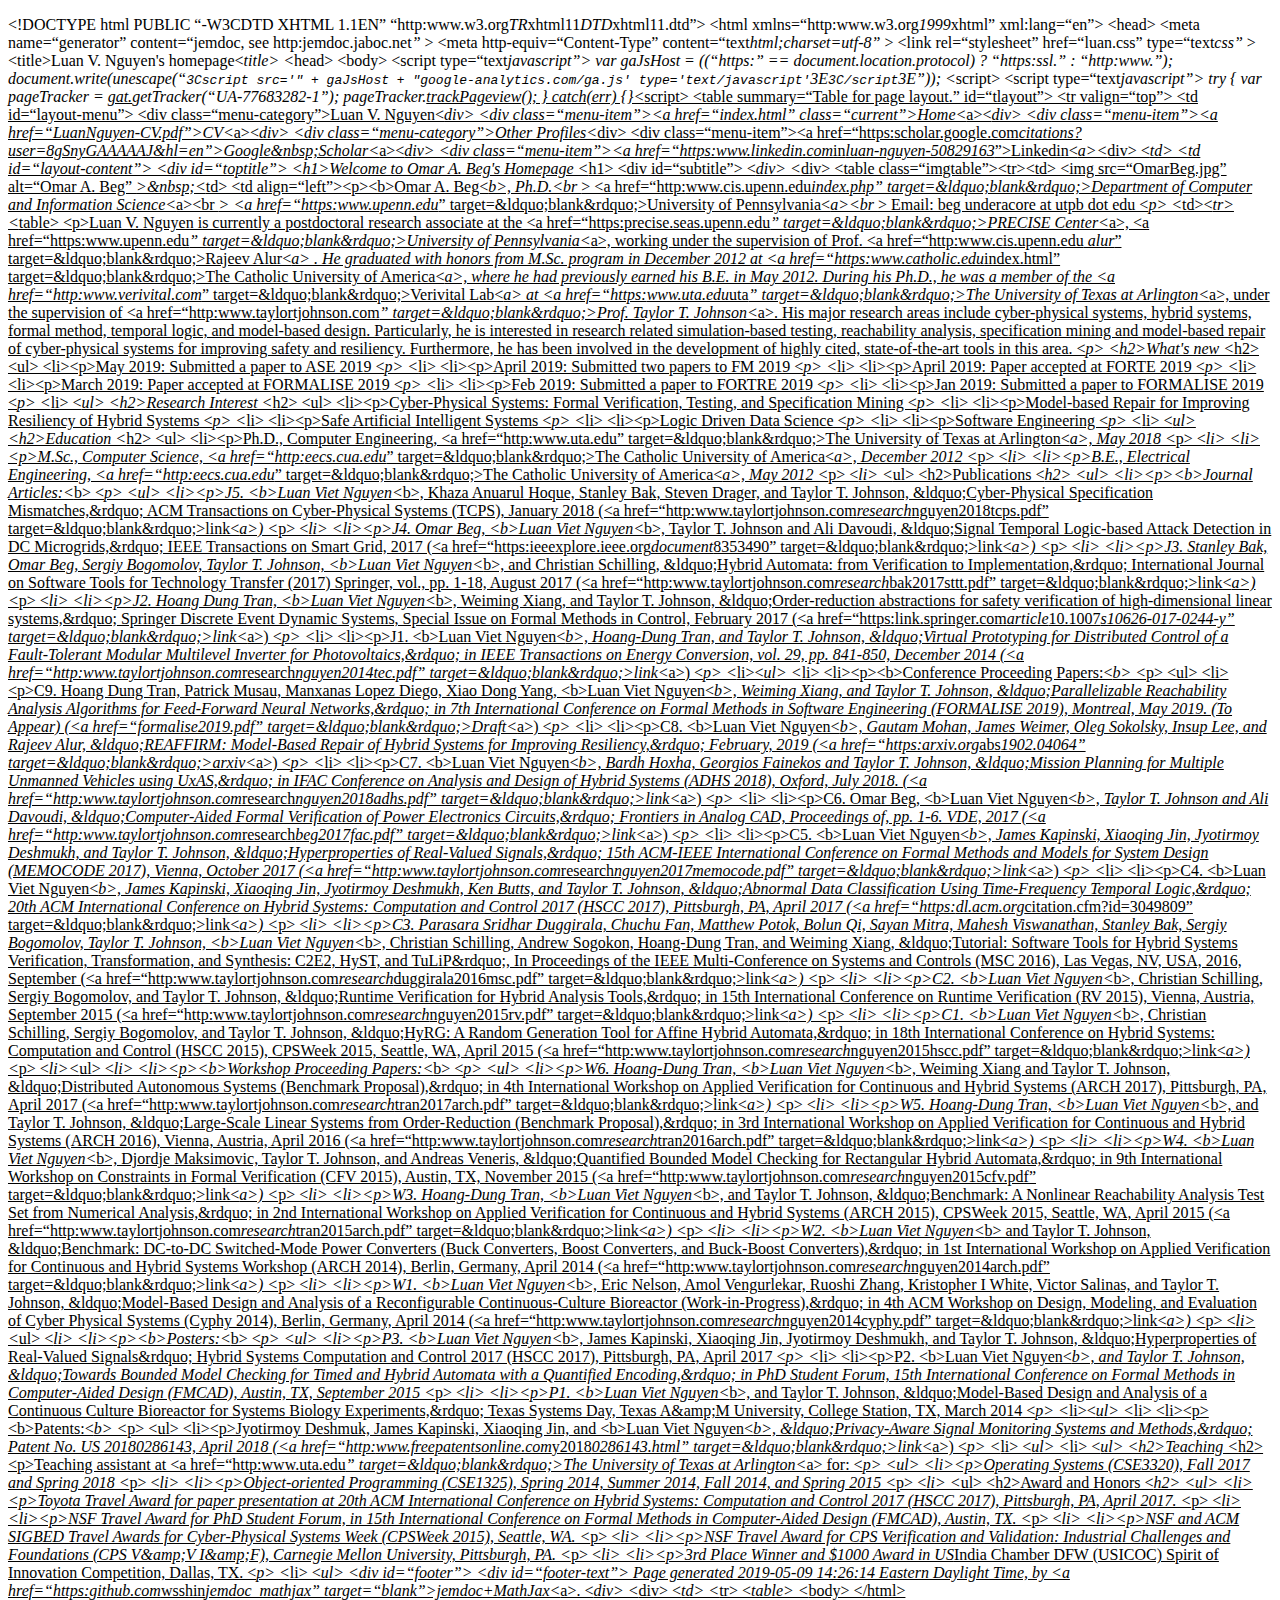
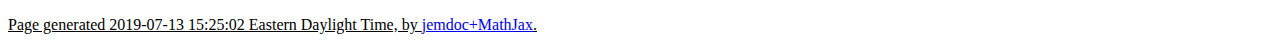
==== commit e70e582d: "Add files via upload" ====
--- a/index.html.html
+++ b/index.html.html
@@ -9,537 +9,503 @@
 </head>
 <body>
 <div id="layout-content">
-<p>&lt;!DOCTYPE html PUBLIC &ldquo;-<i></i>W3C<i></i>DTD XHTML 1.1<i></i>EN&rdquo;
-
-&ldquo;http:<i></i>www.w3.org<i>TR</i>xhtml11<i>DTD</i>xhtml11.dtd&rdquo;&gt;
-
-&lt;html xmlns=&ldquo;http:<i></i>www.w3.org<i>1999</i>xhtml&rdquo; xml:lang=&ldquo;en&rdquo;&gt;
-
-&lt;head&gt;
-
-&lt;meta name=&ldquo;generator&rdquo; content=&ldquo;jemdoc, see http:<i></i>jemdoc.jaboc.net<i>&rdquo; </i>&gt;
-
-&lt;meta http-equiv=&ldquo;Content-Type&rdquo; content=&ldquo;text<i>html;charset=utf-8&rdquo; </i>&gt;
-
-&lt;link rel=&ldquo;stylesheet&rdquo; href=&ldquo;luan.css&rdquo; type=&ldquo;text<i>css&rdquo; </i>&gt;
-
-&lt;title&gt;Omar A. Beg's homepage&lt;<i>title&gt;
-
-&lt;</i>head&gt;
-
-&lt;body&gt;
-
-&lt;script type=&ldquo;text<i>javascript&rdquo;&gt;
-
-var gaJsHost = ((&ldquo;https:&rdquo; == document.location.protocol) ? &ldquo;https:</i><i>ssl.&rdquo; : &ldquo;http:</i><i>www.&rdquo;);
-
-document.write(unescape(&ldquo;<tt>3Cscript src='" + gaJsHost + "google-analytics.com/ga.js' type='text/javascript'</tt>3E<tt>3C/script</tt>3E&rdquo;));
-
-&lt;</i>script&gt;
-
-&lt;script type=&ldquo;text<i>javascript&rdquo;&gt;
-
-try {
-
-var pageTracker = <u>gat.</u>getTracker(&ldquo;UA-77683282-1&rdquo;);
-
-pageTracker.<u>trackPageview();
-
-} catch(err) {}&lt;</i>script&gt;
-
-&lt;table summary=&ldquo;Table for page layout.&rdquo; id=&ldquo;tlayout&rdquo;&gt;
-
-&lt;tr valign=&ldquo;top&rdquo;&gt;
-
-&lt;td id=&ldquo;layout-menu&rdquo;&gt;
-
-&lt;div class=&ldquo;menu-category&rdquo;&gt;Omar A. Beg&lt;<i>div&gt;
-
-&lt;div class=&ldquo;menu-item&rdquo;&gt;&lt;a href=&ldquo;index.html&rdquo; class=&ldquo;current&rdquo;&gt;Home&lt;</i>a&gt;&lt;<i>div&gt;
-
-&lt;div class=&ldquo;menu-item&rdquo;&gt;&lt;a href=&ldquo;OmarBeg-CV.pdf&rdquo;&gt;CV&lt;</i>a&gt;&lt;<i>div&gt;
-
-&lt;div class=&ldquo;menu-category&rdquo;&gt;Other Profiles&lt;</i>div&gt;
-
-&lt;div class=&ldquo;menu-item&rdquo;&gt;&lt;a href=&ldquo;https:<i></i>scholar.google.com<i>citations?user=8gSnyGAAAAAJ&amp;hl=en&rdquo;&gt;Google&amp;nbsp;Scholar&lt;</i>a&gt;&lt;<i>div&gt;
-
-&lt;div class=&ldquo;menu-item&rdquo;&gt;&lt;a href=&ldquo;https:</i><i>www.linkedin.com</i>in<i>luan-nguyen-50829163</i>&rdquo;&gt;Linkedin&lt;<i>a&gt;&lt;</i>div&gt;
-
-&lt;<i>td&gt;
-
-&lt;td id=&ldquo;layout-content&rdquo;&gt;
-
-&lt;div id=&ldquo;toptitle&rdquo;&gt;
-
-&lt;h1&gt;Welcome to Omar A. Beg's Homepage
-&lt;</i>h1&gt;
-
-&lt;div id=&ldquo;subtitle&rdquo;&gt;
-&lt;<i>div&gt;
-
-&lt;</i>div&gt;
-
-&lt;table class=&ldquo;imgtable&rdquo;&gt;&lt;tr&gt;&lt;td&gt;
-
-&lt;img src=&ldquo;OmarBeg.jpg&rdquo; alt=&ldquo;Omar A. Beg&rdquo; <i>&gt;&amp;nbsp;&lt;</i>td&gt;
-
-&lt;td align=&ldquo;left&rdquo;&gt;&lt;p&gt;&lt;b&gt;Omar A. Beg&lt;<i>b&gt;, Ph.D.&lt;br </i>&gt;
-
-
-&lt;a href=&ldquo;http:<i></i>www.cis.upenn.edu<i>index.php&rdquo; target=&amp;ldquo;blank&amp;rdquo;&gt;Department of Computer and Information Science&lt;</i>a&gt;&lt;br <i>&gt;
-
-
-&lt;a href=&ldquo;https:</i><i>www.upenn.edu</i>&rdquo; target=&amp;ldquo;blank&amp;rdquo;&gt;University of Pennsylvania&lt;<i>a&gt;&lt;br </i>&gt;
-
-
-Email: luanvn at seas dot upenn dot edu
-&lt;<i>p&gt;
-
-&lt;</i>td&gt;&lt;<i>tr&gt;&lt;</i>table&gt;
-
-&lt;p&gt;Luan V. Nguyen is currently a postdoctoral research associate at the &lt;a href=&ldquo;https:<i></i>precise.seas.upenn.edu<i>&rdquo; target=&amp;ldquo;blank&amp;rdquo;&gt;PRECISE Center&lt;</i>a&gt;, &lt;a href=&ldquo;https:<i></i>www.upenn.edu<i>&rdquo; target=&amp;ldquo;blank&amp;rdquo;&gt;University of Pennsylvania&lt;</i>a&gt;, working under the supervision of Prof. &lt;a href=&ldquo;http:<i></i>www.cis.upenn.edu<i>&nbsp;alur</i>&rdquo; target=&amp;ldquo;blank&amp;rdquo;&gt;Rajeev Alur&lt;<i>a&gt; . 
-
-
-He graduated with honors from M.Sc. program in December 2012 at &lt;a href=&ldquo;https:</i><i>www.catholic.edu</i>index.html&rdquo; target=&amp;ldquo;blank&amp;rdquo;&gt;The Catholic University of America&lt;<i>a&gt;, where he had previously earned his B.E. in May 2012. 
-
-
-During his Ph.D., he was a member of the &lt;a href=&ldquo;http:</i><i>www.verivital.com</i>&rdquo; target=&amp;ldquo;blank&amp;rdquo;&gt;Verivital Lab&lt;<i>a&gt; at &lt;a href=&ldquo;https:</i><i>www.uta.edu</i>uta<i>&rdquo; target=&amp;ldquo;blank&amp;rdquo;&gt;The University of Texas at Arlington&lt;</i>a&gt;, under the supervision of &lt;a href=&ldquo;http:<i></i>www.taylortjohnson.com<i>&rdquo; target=&amp;ldquo;blank&amp;rdquo;&gt;Prof. Taylor T. Johnson&lt;</i>a&gt;. 
-
-
-His major research areas include cyber-physical systems, hybrid systems, formal method, temporal logic, and model-based design.
-
-
-Particularly, he is interested in research related simulation-based testing, reachability analysis, specification mining and model-based repair of cyber-physical systems for improving safety and resiliency. Furthermore, he has been involved in the development of highly cited, state-of-the-art tools in this area. 
-
-
-
-
-
-
-
-
-
-
-
-&lt;<i>p&gt;
-
-&lt;h2&gt;What's new
-&lt;</i>h2&gt;
-
-&lt;ul&gt;
-
-&lt;li&gt;&lt;p&gt;May 2019: Submitted a paper to ASE 2019
-&lt;<i>p&gt;
-
-&lt;</i>li&gt;
-
-&lt;li&gt;&lt;p&gt;April 2019: Submitted two papers to FM 2019 
-&lt;<i>p&gt;
-
-&lt;</i>li&gt;
-
-&lt;li&gt;&lt;p&gt;April 2019: Paper accepted at FORTE 2019 
-&lt;<i>p&gt;
-
-&lt;</i>li&gt;
-
-&lt;li&gt;&lt;p&gt;March 2019: Paper accepted at FORMALISE 2019
-&lt;<i>p&gt;
-
-&lt;</i>li&gt;
-
-&lt;li&gt;&lt;p&gt;Feb 2019: Submitted a paper to FORTRE 2019 
-&lt;<i>p&gt;
-
-&lt;</i>li&gt;
-
-&lt;li&gt;&lt;p&gt;Jan 2019: Submitted a paper to FORMALISE 2019 
-
-
-
-&lt;<i>p&gt;
-
-&lt;</i>li&gt;
-
-&lt;<i>ul&gt;
-
-&lt;h2&gt;Research Interest
-&lt;</i>h2&gt;
-
-&lt;ul&gt;
-
-&lt;li&gt;&lt;p&gt;Cyber-Physical Systems: Formal Verification, Testing, and Specification Mining
-&lt;<i>p&gt;
-
-&lt;</i>li&gt;
-
-&lt;li&gt;&lt;p&gt;Model-based Repair for Improving Resiliency of Hybrid Systems 
-&lt;<i>p&gt;
-
-&lt;</i>li&gt;
-
-&lt;li&gt;&lt;p&gt;Safe Artificial Intelligent Systems
-&lt;<i>p&gt;
-
-&lt;</i>li&gt;
-
-&lt;li&gt;&lt;p&gt;Logic Driven Data Science
-&lt;<i>p&gt;
-
-&lt;</i>li&gt;
-
-&lt;li&gt;&lt;p&gt;Software Engineering
-
-
-
-
-
-
-
-
-
-&lt;<i>p&gt;
-
-&lt;</i>li&gt;
-
-&lt;<i>ul&gt;
-
-&lt;h2&gt;Education
-&lt;</i>h2&gt;
-
-&lt;ul&gt;
-
-&lt;li&gt;&lt;p&gt;Ph.D., Computer Engineering, &lt;a href=&ldquo;http:<i></i>www.uta.edu&rdquo; target=&amp;ldquo;blank&amp;rdquo;&gt;The University of Texas at Arlington&lt;<i>a&gt;,
-
-
-May 2018 
-&lt;</i>p&gt;
-
-&lt;<i>li&gt;
-
-&lt;li&gt;&lt;p&gt;M.Sc., Computer Science, &lt;a href=&ldquo;http:</i><i>eecs.cua.edu</i>&rdquo; target=&amp;ldquo;blank&amp;rdquo;&gt;The Catholic University of America&lt;<i>a&gt;,
-
-
-December 2012
-&lt;</i>p&gt;
-
-&lt;<i>li&gt;
-
-&lt;li&gt;&lt;p&gt;B.E., Electrical Engineering, &lt;a href=&ldquo;http:</i><i>eecs.cua.edu</i>&rdquo; target=&amp;ldquo;blank&amp;rdquo;&gt;The Catholic University of America&lt;<i>a&gt;, May 2012
-
-
-
-&lt;</i>p&gt;
-
-&lt;<i>li&gt;
-
-&lt;</i>ul&gt;
-
-&lt;h2&gt;Tools
-&lt;<i>h2&gt;
-
-&lt;ul&gt;
-
-&lt;li&gt;&lt;p&gt;&lt;a href=&ldquo;https:</i><i>github.com</i>LuanVietNguyen<i>reaffirm&rdquo; target=&amp;ldquo;blank&amp;rdquo;&gt;REAFFIRM&lt;</i>a&gt;: Model-Based Repair of Hybrid Systems for Improving Resiliency (main developer)
-&lt;<i>p&gt;
-
-&lt;</i>li&gt;
-
-&lt;li&gt;&lt;p&gt;&lt;a href=&ldquo;http:<i></i>www.verivital.com<i>hyrg&rdquo; target=&amp;ldquo;blank&amp;rdquo;&gt;HyRG&lt;</i>a&gt;: A Random Generation Tool for Affine Hybrid Automata (main developer)
-&lt;<i>p&gt;
-
-&lt;</i>li&gt;
-
-&lt;li&gt;&lt;p&gt;&lt;a href=&ldquo;https:<i></i>github.com<i>verivital</i>nnv&rdquo; target=&amp;ldquo;blank&amp;rdquo;&gt;NNV&lt;<i>a&gt;: A Matlab Toolbox For Neural Network Verification (contributor)
-&lt;</i>p&gt;
-
-&lt;<i>li&gt;
-
-&lt;li&gt;&lt;p&gt;&lt;a href=&ldquo;https:</i><i>bitbucket.org</i>verivital<i>hynger&rdquo; target=&amp;ldquo;blank&amp;rdquo;&gt;Hynger&lt;</i>a&gt;: A Prototype toward Identifying Cyber-Physical Specification Mismatches (contributor)
-&lt;<i>p&gt;
-
-&lt;</i>li&gt;
-
-&lt;li&gt;&lt;p&gt;&lt;a href=&ldquo;https:<i></i>github.com<i>verivital</i>hyst&rdquo; target=&amp;ldquo;blank&amp;rdquo;&gt;HyST&lt;<i>a&gt;: A Source Transformation and Translation Tool for Hybrid Automaton Models (contributor)
-
-
-
-&lt;</i>p&gt;
-
-&lt;<i>li&gt;
-
-&lt;</i>ul&gt;
-
-&lt;h2&gt;Publications
-&lt;<i>h2&gt;
-
-&lt;ul&gt;
-
-&lt;li&gt;&lt;p&gt;&lt;b&gt;Journal Articles:&lt;</i>b&gt;
-&lt;<i>p&gt;
-
-&lt;ul&gt;
-
-&lt;li&gt;&lt;p&gt;J5. &lt;b&gt;Luan Viet Nguyen&lt;</i>b&gt;, Khaza Anuarul Hoque, Stanley Bak, Steven Drager, and Taylor T. Johnson, &amp;ldquo;Cyber-Physical Specification Mismatches,&amp;rdquo; ACM Transactions on Cyber-Physical Systems (TCPS), January 2018 (&lt;a href=&ldquo;http:<i></i>www.taylortjohnson.com<i>research</i>nguyen2018tcps.pdf&rdquo; target=&amp;ldquo;blank&amp;rdquo;&gt;link&lt;<i>a&gt;)
-&lt;</i>p&gt;
-
-&lt;<i>li&gt;
-
-&lt;li&gt;&lt;p&gt;J4. Omar Beg, &lt;b&gt;Luan Viet Nguyen&lt;</i>b&gt;, Taylor T. Johnson and Ali Davoudi, &amp;ldquo;Signal Temporal Logic-based Attack Detection in DC Microgrids,&amp;rdquo; IEEE Transactions on Smart Grid, 2017 (&lt;a href=&ldquo;https:<i></i>ieeexplore.ieee.org<i>document</i>8353490&rdquo; target=&amp;ldquo;blank&amp;rdquo;&gt;link&lt;<i>a&gt;)
-&lt;</i>p&gt;
-
-&lt;<i>li&gt;
-
-&lt;li&gt;&lt;p&gt;J3. Stanley Bak, Omar Beg, Sergiy Bogomolov, Taylor T. Johnson, &lt;b&gt;Luan Viet Nguyen&lt;</i>b&gt;, and Christian Schilling, &amp;ldquo;Hybrid Automata: from Verification to Implementation,&amp;rdquo; International Journal on Software Tools for Technology Transfer (2017) Springer, vol., pp. 1-18, August 2017 (&lt;a href=&ldquo;http:<i></i>www.taylortjohnson.com<i>research</i>bak2017sttt.pdf&rdquo; target=&amp;ldquo;blank&amp;rdquo;&gt;link&lt;<i>a&gt;)
-&lt;</i>p&gt;
-
-&lt;<i>li&gt;
-
-&lt;li&gt;&lt;p&gt;J2. Hoang Dung Tran, &lt;b&gt;Luan Viet Nguyen&lt;</i>b&gt;, Weiming Xiang, and Taylor T. Johnson, &amp;ldquo;Order-reduction abstractions for safety verification of high-dimensional linear systems,&amp;rdquo; Springer Discrete Event Dynamic Systems, Special Issue on Formal Methods in Control, February 2017 (&lt;a href=&ldquo;https:<i></i>link.springer.com<i>article</i>10.1007<i>s10626-017-0244-y&rdquo; target=&amp;ldquo;blank&amp;rdquo;&gt;link&lt;</i>a&gt;)
-&lt;<i>p&gt;
-
-&lt;</i>li&gt;
-
-&lt;li&gt;&lt;p&gt;J1. &lt;b&gt;Luan Viet Nguyen&lt;<i>b&gt;, Hoang-Dung Tran, and Taylor T. Johnson, &amp;ldquo;Virtual Prototyping for Distributed Control of a Fault-Tolerant Modular Multilevel Inverter for Photovoltaics,&amp;rdquo; in IEEE Transactions on Energy Conversion, vol. 29, pp. 841-850, December 2014 (&lt;a href=&ldquo;http:</i><i>www.taylortjohnson.com</i>research<i>nguyen2014tec.pdf&rdquo; target=&amp;ldquo;blank&amp;rdquo;&gt;link&lt;</i>a&gt;)
-
-
-
-
-
-
-&lt;<i>p&gt;
-
-&lt;</i>li&gt;&lt;<i>ul&gt;
-
-&lt;</i>li&gt;
-
-&lt;li&gt;&lt;p&gt;&lt;b&gt;Conference Proceeding Papers:&lt;<i>b&gt;
-&lt;</i>p&gt;
-
-&lt;ul&gt;
-
-&lt;li&gt;&lt;p&gt;C9. Hoang Dung Tran, Patrick Musau, Manxanas Lopez Diego, Xiao Dong Yang, &lt;b&gt;Luan Viet Nguyen&lt;<i>b&gt;, Weiming Xiang, and Taylor T. Johnson, &amp;ldquo;Parallelizable Reachability Analysis Algorithms for Feed-Forward Neural Networks,&amp;rdquo; in 7th International Conference on Formal Methods in Software Engineering (FORMALISE 2019), Montreal, May 2019. (To Appear) (&lt;a href=&ldquo;formalise2019.pdf&rdquo; target=&amp;ldquo;blank&amp;rdquo;&gt;Draft&lt;</i>a&gt;)
-&lt;<i>p&gt;
-
-&lt;</i>li&gt;
-
-&lt;li&gt;&lt;p&gt;C8. &lt;b&gt;Luan Viet Nguyen&lt;<i>b&gt;, Gautam Mohan, James Weimer, Oleg Sokolsky, Insup Lee, and Rajeev Alur, &amp;ldquo;REAFFIRM: Model-Based Repair of Hybrid Systems for Improving Resiliency,&amp;rdquo; February, 2019 (&lt;a href=&ldquo;https:</i><i>arxiv.org</i>abs<i>1902.04064&rdquo; target=&amp;ldquo;blank&amp;rdquo;&gt;arxiv&lt;</i>a&gt;) 
-&lt;<i>p&gt;
-
-&lt;</i>li&gt;
-
-&lt;li&gt;&lt;p&gt;C7. &lt;b&gt;Luan Viet Nguyen&lt;<i>b&gt;, Bardh Hoxha, Georgios Fainekos and Taylor T. Johnson, &amp;ldquo;Mission Planning for Multiple Unmanned Vehicles using UxAS,&amp;rdquo; in IFAC Conference on Analysis and Design of Hybrid Systems (ADHS 2018), Oxford, July 2018.  (&lt;a href=&ldquo;http:</i><i>www.taylortjohnson.com</i>research<i>nguyen2018adhs.pdf&rdquo; target=&amp;ldquo;blank&amp;rdquo;&gt;link&lt;</i>a&gt;)
-&lt;<i>p&gt;
-
-&lt;</i>li&gt;
-
-&lt;li&gt;&lt;p&gt;C6. Omar Beg, &lt;b&gt;Luan Viet Nguyen&lt;<i>b&gt;, Taylor T. Johnson and Ali Davoudi, &amp;ldquo;Computer-Aided Formal Verification of Power Electronics Circuits,&amp;rdquo; Frontiers in Analog CAD, Proceedings of, pp. 1-6. VDE, 2017 (&lt;a href=&ldquo;http:</i><i>www.taylortjohnson.com</i>research<i>beg2017fac.pdf&rdquo; target=&amp;ldquo;blank&amp;rdquo;&gt;link&lt;</i>a&gt;)
-&lt;<i>p&gt;
-
-&lt;</i>li&gt;
-
-&lt;li&gt;&lt;p&gt;C5. &lt;b&gt;Luan Viet Nguyen&lt;<i>b&gt;, James Kapinski, Xiaoqing Jin, Jyotirmoy Deshmukh, and Taylor T. Johnson, &amp;ldquo;Hyperproperties of Real-Valued Signals,&amp;rdquo; 15th ACM-IEEE International Conference on Formal Methods and Models for System Design (MEMOCODE 2017), Vienna, October 2017 (&lt;a href=&ldquo;http:</i><i>www.taylortjohnson.com</i>research<i>nguyen2017memocode.pdf&rdquo; target=&amp;ldquo;blank&amp;rdquo;&gt;link&lt;</i>a&gt;)
-&lt;<i>p&gt;
-
-&lt;</i>li&gt;
-
-&lt;li&gt;&lt;p&gt;C4. &lt;b&gt;Luan Viet Nguyen&lt;<i>b&gt;, James Kapinski, Xiaoqing Jin, Jyotirmoy Deshmukh, Ken Butts, and Taylor T. Johnson, &amp;ldquo;Abnormal Data Classification Using Time-Frequency Temporal Logic,&amp;rdquo; 20th ACM International Conference on Hybrid Systems: Computation and Control 2017 (HSCC 2017), Pittsburgh, PA, April 2017 (&lt;a href=&ldquo;https:</i><i>dl.acm.org</i>citation.cfm?id=3049809&rdquo; target=&amp;ldquo;blank&amp;rdquo;&gt;link&lt;<i>a&gt;)
-&lt;</i>p&gt;
-
-&lt;<i>li&gt;
-
-&lt;li&gt;&lt;p&gt;C3. Parasara Sridhar Duggirala, Chuchu Fan, Matthew Potok, Bolun Qi, Sayan Mitra, Mahesh Viswanathan, Stanley Bak, Sergiy Bogomolov, Taylor T. Johnson, &lt;b&gt;Luan Viet Nguyen&lt;</i>b&gt;, Christian Schilling, Andrew Sogokon, Hoang-Dung Tran, and Weiming Xiang, &amp;ldquo;Tutorial: Software Tools for Hybrid Systems Verification, Transformation, and Synthesis: C2E2, HyST, and TuLiP&amp;rdquo;, In Proceedings of the IEEE Multi-Conference on Systems and Controls (MSC 2016), Las Vegas, NV, USA, 2016, September (&lt;a href=&ldquo;http:<i></i>www.taylortjohnson.com<i>research</i>duggirala2016msc.pdf&rdquo; target=&amp;ldquo;blank&amp;rdquo;&gt;link&lt;<i>a&gt;)
-&lt;</i>p&gt;
-
-&lt;<i>li&gt;
-
-&lt;li&gt;&lt;p&gt;C2. &lt;b&gt;Luan Viet Nguyen&lt;</i>b&gt;, Christian Schilling, Sergiy Bogomolov, and Taylor T. Johnson, &amp;ldquo;Runtime Verification for Hybrid Analysis Tools,&amp;rdquo; in 15th International Conference on Runtime Verification (RV 2015), Vienna, Austria, September 2015 (&lt;a href=&ldquo;http:<i></i>www.taylortjohnson.com<i>research</i>nguyen2015rv.pdf&rdquo; target=&amp;ldquo;blank&amp;rdquo;&gt;link&lt;<i>a&gt;)
-&lt;</i>p&gt;
-
-&lt;<i>li&gt;
-
-&lt;li&gt;&lt;p&gt;C1. &lt;b&gt;Luan Viet Nguyen&lt;</i>b&gt;, Christian Schilling, Sergiy Bogomolov, and Taylor T. Johnson, &amp;ldquo;HyRG: A Random Generation Tool for Affine Hybrid Automata,&amp;rdquo; in 18th International Conference on Hybrid Systems: Computation and Control (HSCC 2015), CPSWeek 2015, Seattle, WA, April 2015 (&lt;a href=&ldquo;http:<i></i>www.taylortjohnson.com<i>research</i>nguyen2015hscc.pdf&rdquo; target=&amp;ldquo;blank&amp;rdquo;&gt;link&lt;<i>a&gt;)
-
-
-
-
-
-
-&lt;</i>p&gt;
-
-&lt;<i>li&gt;&lt;</i>ul&gt;
-
-&lt;<i>li&gt;
-
-&lt;li&gt;&lt;p&gt;&lt;b&gt;Workshop Proceeding Papers:&lt;</i>b&gt;
-&lt;<i>p&gt;
-
-&lt;ul&gt;
-
-&lt;li&gt;&lt;p&gt;W6. Hoang-Dung Tran, &lt;b&gt;Luan Viet Nguyen&lt;</i>b&gt;, Weiming Xiang and Taylor T. Johnson, &amp;ldquo;Distributed Autonomous Systems (Benchmark Proposal),&amp;rdquo; in 4th International Workshop on Applied Verification for Continuous and Hybrid Systems (ARCH 2017), Pittsburgh, PA, April 2017 (&lt;a href=&ldquo;http:<i></i>www.taylortjohnson.com<i>research</i>tran2017arch.pdf&rdquo; target=&amp;ldquo;blank&amp;rdquo;&gt;link&lt;<i>a&gt;)
-&lt;</i>p&gt;
-
-&lt;<i>li&gt;
-
-&lt;li&gt;&lt;p&gt;W5. Hoang-Dung Tran, &lt;b&gt;Luan Viet Nguyen&lt;</i>b&gt;, and Taylor T. Johnson, &amp;ldquo;Large-Scale Linear Systems from Order-Reduction (Benchmark Proposal),&amp;rdquo; in 3rd International Workshop on Applied Verification for Continuous and Hybrid Systems (ARCH 2016), Vienna, Austria, April 2016 (&lt;a href=&ldquo;http:<i></i>www.taylortjohnson.com<i>research</i>tran2016arch.pdf&rdquo; target=&amp;ldquo;blank&amp;rdquo;&gt;link&lt;<i>a&gt;)
-&lt;</i>p&gt;
-
-&lt;<i>li&gt;
-
-&lt;li&gt;&lt;p&gt;W4. &lt;b&gt;Luan Viet Nguyen&lt;</i>b&gt;, Djordje Maksimovic, Taylor T. Johnson, and Andreas Veneris, &amp;ldquo;Quantified Bounded Model Checking for Rectangular Hybrid Automata,&amp;rdquo; in 9th International Workshop on Constraints in Formal Verification (CFV 2015), Austin, TX, November 2015 (&lt;a href=&ldquo;http:<i></i>www.taylortjohnson.com<i>research</i>nguyen2015cfv.pdf&rdquo; target=&amp;ldquo;blank&amp;rdquo;&gt;link&lt;<i>a&gt;)
-&lt;</i>p&gt;
-
-&lt;<i>li&gt;
-
-&lt;li&gt;&lt;p&gt;W3. Hoang-Dung Tran, &lt;b&gt;Luan Viet Nguyen&lt;</i>b&gt;, and Taylor T. Johnson, &amp;ldquo;Benchmark: A Nonlinear Reachability Analysis Test Set from Numerical Analysis,&amp;rdquo; in 2nd International Workshop on Applied Verification for Continuous and Hybrid Systems (ARCH 2015), CPSWeek 2015, Seattle, WA, April 2015 (&lt;a href=&ldquo;http:<i></i>www.taylortjohnson.com<i>research</i>tran2015arch.pdf&rdquo; target=&amp;ldquo;blank&amp;rdquo;&gt;link&lt;<i>a&gt;)
-&lt;</i>p&gt;
-
-&lt;<i>li&gt;
-
-&lt;li&gt;&lt;p&gt;W2. &lt;b&gt;Luan Viet Nguyen&lt;</i>b&gt; and Taylor T. Johnson, &amp;ldquo;Benchmark: DC-to-DC Switched-Mode Power Converters (Buck Converters, Boost Converters, and Buck-Boost Converters),&amp;rdquo; in 1st International Workshop on Applied Verification for Continuous and Hybrid Systems Workshop (ARCH 2014), Berlin, Germany, April 2014 (&lt;a href=&ldquo;http:<i></i>www.taylortjohnson.com<i>research</i>nguyen2014arch.pdf&rdquo; target=&amp;ldquo;blank&amp;rdquo;&gt;link&lt;<i>a&gt;)
-&lt;</i>p&gt;
-
-&lt;<i>li&gt;
-
-&lt;li&gt;&lt;p&gt;W1. &lt;b&gt;Luan Viet Nguyen&lt;</i>b&gt;, Eric Nelson, Amol Vengurlekar, Ruoshi Zhang, Kristopher I White, Victor Salinas, and Taylor T. Johnson, &amp;ldquo;Model-Based Design and Analysis of a Reconfigurable Continuous-Culture Bioreactor (Work-in-Progress),&amp;rdquo; in 4th ACM Workshop on Design, Modeling, and Evaluation of Cyber Physical Systems (Cyphy 2014), Berlin, Germany, April 2014 (&lt;a href=&ldquo;http:<i></i>www.taylortjohnson.com<i>research</i>nguyen2014cyphy.pdf&rdquo; target=&amp;ldquo;blank&amp;rdquo;&gt;link&lt;<i>a&gt;)
-
-
-
-
-
-
-&lt;</i>p&gt;
-
-&lt;<i>li&gt;&lt;</i>ul&gt;
-
-&lt;<i>li&gt;
-
-&lt;li&gt;&lt;p&gt;&lt;b&gt;Posters:&lt;</i>b&gt;
-&lt;<i>p&gt;
-
-&lt;ul&gt;
-
-&lt;li&gt;&lt;p&gt;P3. &lt;b&gt;Luan Viet Nguyen&lt;</i>b&gt;, James Kapinski, Xiaoqing Jin, Jyotirmoy Deshmukh, and Taylor T. Johnson, &amp;ldquo;Hyperproperties of Real-Valued Signals&amp;rdquo; Hybrid Systems Computation and Control 2017 (HSCC 2017), Pittsburgh, PA, April 2017
-&lt;<i>p&gt;
-
-&lt;</i>li&gt;
-
-&lt;li&gt;&lt;p&gt;P2. &lt;b&gt;Luan Viet Nguyen&lt;<i>b&gt;, and Taylor T. Johnson, &amp;ldquo;Towards Bounded Model Checking for Timed and Hybrid Automata with a Quantified Encoding,&amp;rdquo; in PhD Student Forum, 15th International Conference on Formal Methods in Computer-Aided Design (FMCAD), Austin, TX, September 2015
-&lt;</i>p&gt;
-
-&lt;<i>li&gt;
-
-&lt;li&gt;&lt;p&gt;P1. &lt;b&gt;Luan Viet Nguyen&lt;</i>b&gt;, and Taylor T. Johnson, &amp;ldquo;Model-Based Design and Analysis of a Continuous Culture Bioreactor for Systems Biology Experiments,&amp;rdquo; Texas Systems Day, Texas A&amp;amp;M University, College Station, TX, March 2014
-
-
-
-&lt;<i>p&gt;
-
-&lt;</i>li&gt;&lt;<i>ul&gt;
-
-&lt;</i>li&gt;
-
-&lt;li&gt;&lt;p&gt;&lt;b&gt;Patents:&lt;<i>b&gt;
-&lt;</i>p&gt;
-
-&lt;ul&gt;
-
-&lt;li&gt;&lt;p&gt;Jyotirmoy Deshmuk, James Kapinski, Xiaoqing Jin, and &lt;b&gt;Luan Viet Nguyen&lt;<i>b&gt;, &amp;ldquo;Privacy-Aware Signal Monitoring Systems and Methods,&amp;rdquo; Patent No. US 20180286143, April 2018 (&lt;a href=&ldquo;http:</i><i>www.freepatentsonline.com</i>y2018<i>0286143.html&rdquo; target=&amp;ldquo;blank&amp;rdquo;&gt;link&lt;</i>a&gt;) 
-
-
-
-&lt;<i>p&gt;
-
-&lt;</i>li&gt;
-
-&lt;<i>ul&gt;
-
-
-
-&lt;</i>li&gt;
-
-&lt;<i>ul&gt;
-
-&lt;h2&gt;Teaching
-&lt;</i>h2&gt;
-
-&lt;p&gt;Teaching assistant at &lt;a href=&ldquo;http:<i></i>www.uta.edu<i>&rdquo; target=&amp;ldquo;blank&amp;rdquo;&gt;The University of Texas at Arlington&lt;</i>a&gt; for:
-&lt;<i>p&gt;
-
-&lt;ul&gt;
-
-&lt;li&gt;&lt;p&gt;Operating Systems (CSE3320), Fall 2017 and Spring 2018
-&lt;</i>p&gt;
-
-&lt;<i>li&gt;
-
-&lt;li&gt;&lt;p&gt;Object-oriented Programming (CSE1325), Spring 2014, Summer 2014, Fall 2014, and Spring 2015
-
-
-
-&lt;</i>p&gt;
-
-&lt;<i>li&gt;
-
-&lt;</i>ul&gt;
-
-&lt;h2&gt;Award and Honors
-&lt;<i>h2&gt;
-
-&lt;ul&gt;
-
-&lt;li&gt;&lt;p&gt;Toyota Travel Award for paper presentation at 20th ACM International Conference on Hybrid Systems: Computation and Control 2017 (HSCC 2017), Pittsburgh, PA, April 2017.
-&lt;</i>p&gt;
-
-&lt;<i>li&gt;
-
-&lt;li&gt;&lt;p&gt;NSF Travel Award for PhD Student Forum, in 15th International Conference on Formal Methods in Computer-Aided Design (FMCAD), Austin, TX.
-&lt;</i>p&gt;
-
-&lt;<i>li&gt;
-
-&lt;li&gt;&lt;p&gt;NSF and ACM SIGBED Travel Awards for Cyber-Physical Systems Week (CPSWeek 2015), Seattle, WA.	
-&lt;</i>p&gt;
-
-&lt;<i>li&gt;
-
-&lt;li&gt;&lt;p&gt;NSF Travel Award for CPS Verification and Validation: Industrial Challenges and Foundations (CPS V&amp;amp;V I&amp;amp;F), Carnegie Mellon University, Pittsburgh, PA.
-&lt;</i>p&gt;
-
-&lt;<i>li&gt;
-
-&lt;li&gt;&lt;p&gt;3rd Place Winner and $1000 Award in US</i>India Chamber DFW (USICOC) Spirit of Innovation Competition, Dallas, TX.
-
-
-
-
-
-
-&lt;<i>p&gt;
-
-&lt;</i>li&gt;
-
-&lt;<i>ul&gt;
-
-&lt;div id=&ldquo;footer&rdquo;&gt;
-
-&lt;div id=&ldquo;footer-text&rdquo;&gt;
-
-Page generated 2019-05-09 14:26:14 Eastern Daylight Time, by &lt;a href=&ldquo;https:</i><i>github.com</i>wsshin<i>jemdoc_mathjax&rdquo; target=&ldquo;blank&rdquo;&gt;jemdoc+MathJax&lt;</i>a&gt;.
-
-&lt;<i>div&gt;
-
-&lt;</i>div&gt;
-
-&lt;<i>td&gt;
-
-&lt;</i>tr&gt;
-
-&lt;<i>table&gt;
-
-&lt;</i>body&gt;
-
-&lt;/html&gt;
+<p>&lt;!DOCTYPE html PUBLIC &ldquo;-<i></i>W3C<i></i>DTD XHTML 1.1<i></i>EN&rdquo;+
+&ldquo;http:<i></i>www.w3.org<i>TR</i>xhtml11<i>DTD</i>xhtml11.dtd&rdquo;&gt;+
+&lt;html xmlns=&ldquo;http:<i></i>www.w3.org<i>1999</i>xhtml&rdquo; xml:lang=&ldquo;en&rdquo;&gt;+
+&lt;head&gt;+
+&lt;meta name=&ldquo;generator&rdquo; content=&ldquo;jemdoc, see http:<i></i>jemdoc.jaboc.net<i>&rdquo; </i>&gt;+
+&lt;meta http-equiv=&ldquo;Content-Type&rdquo; content=&ldquo;text<i>html;charset=utf-8&rdquo; </i>&gt;+
+&lt;link rel=&ldquo;stylesheet&rdquo; href=&ldquo;luan.css&rdquo; type=&ldquo;text<i>css&rdquo; </i>&gt;+
+&lt;title&gt;Luan V. Nguyen's homepage&lt;<i>title&gt;+
+&lt;</i>head&gt;+
+&lt;body&gt;+
+&lt;script type=&ldquo;text<i>javascript&rdquo;&gt;+
+var gaJsHost = ((&ldquo;https:&rdquo; == document.location.protocol) ? &ldquo;https:</i><i>ssl.&rdquo; : &ldquo;http:</i><i>www.&rdquo;);+
+document.write(unescape(&ldquo;<tt>3Cscript src='" + gaJsHost + "google-analytics.com/ga.js' type='text/javascript'</tt>3E<tt>3C/script</tt>3E&rdquo;));+
+&lt;</i>script&gt;+
+&lt;script type=&ldquo;text<i>javascript&rdquo;&gt;+
+try {+
+var pageTracker = <u>gat.</u>getTracker(&ldquo;UA-77683282-1&rdquo;);+
+pageTracker.<u>trackPageview();+
+} catch(err) {}&lt;</i>script&gt;+
+&lt;table summary=&ldquo;Table for page layout.&rdquo; id=&ldquo;tlayout&rdquo;&gt;+
+&lt;tr valign=&ldquo;top&rdquo;&gt;+
+&lt;td id=&ldquo;layout-menu&rdquo;&gt;+
+&lt;div class=&ldquo;menu-category&rdquo;&gt;Luan V. Nguyen&lt;<i>div&gt;+
+&lt;div class=&ldquo;menu-item&rdquo;&gt;&lt;a href=&ldquo;index.html&rdquo; class=&ldquo;current&rdquo;&gt;Home&lt;</i>a&gt;&lt;<i>div&gt;+
+&lt;div class=&ldquo;menu-item&rdquo;&gt;&lt;a href=&ldquo;LuanNguyen-CV.pdf&rdquo;&gt;CV&lt;</i>a&gt;&lt;<i>div&gt;+
+&lt;div class=&ldquo;menu-category&rdquo;&gt;Other Profiles&lt;</i>div&gt;+
+&lt;div class=&ldquo;menu-item&rdquo;&gt;&lt;a href=&ldquo;https:<i></i>scholar.google.com<i>citations?user=8gSnyGAAAAAJ&amp;hl=en&rdquo;&gt;Google&amp;nbsp;Scholar&lt;</i>a&gt;&lt;<i>div&gt;+
+&lt;div class=&ldquo;menu-item&rdquo;&gt;&lt;a href=&ldquo;https:</i><i>www.linkedin.com</i>in<i>luan-nguyen-50829163</i>&rdquo;&gt;Linkedin&lt;<i>a&gt;&lt;</i>div&gt;+
+&lt;<i>td&gt;+
+&lt;td id=&ldquo;layout-content&rdquo;&gt;+
+&lt;div id=&ldquo;toptitle&rdquo;&gt;+
+&lt;h1&gt;Welcome to Omar A. Beg's Homepage+&lt;</i>h1&gt;+
+&lt;div id=&ldquo;subtitle&rdquo;&gt;+&lt;<i>div&gt;+
+&lt;</i>div&gt;+
+&lt;table class=&ldquo;imgtable&rdquo;&gt;&lt;tr&gt;&lt;td&gt;+
+&lt;img src=&ldquo;OmarBeg.jpg&rdquo; alt=&ldquo;Omar A. Beg&rdquo; <i>&gt;&amp;nbsp;&lt;</i>td&gt;+
+&lt;td align=&ldquo;left&rdquo;&gt;&lt;p&gt;&lt;b&gt;Omar A. Beg&lt;<i>b&gt;, Ph.D.&lt;br </i>&gt;++
+&lt;a href=&ldquo;http:<i></i>www.cis.upenn.edu<i>index.php&rdquo; target=&amp;ldquo;blank&amp;rdquo;&gt;Department of Computer and Information Science&lt;</i>a&gt;&lt;br <i>&gt;++
+&lt;a href=&ldquo;https:</i><i>www.upenn.edu</i>&rdquo; target=&amp;ldquo;blank&amp;rdquo;&gt;University of Pennsylvania&lt;<i>a&gt;&lt;br </i>&gt;++
+Email: beg underacore at utpb dot edu+&lt;<i>p&gt;+
+&lt;</i>td&gt;&lt;<i>tr&gt;&lt;</i>table&gt;+
+&lt;p&gt;Luan V. Nguyen is currently a postdoctoral research associate at the &lt;a href=&ldquo;https:<i></i>precise.seas.upenn.edu<i>&rdquo; target=&amp;ldquo;blank&amp;rdquo;&gt;PRECISE Center&lt;</i>a&gt;, &lt;a href=&ldquo;https:<i></i>www.upenn.edu<i>&rdquo; target=&amp;ldquo;blank&amp;rdquo;&gt;University of Pennsylvania&lt;</i>a&gt;, working under the supervision of Prof. &lt;a href=&ldquo;http:<i></i>www.cis.upenn.edu<i>&nbsp;alur</i>&rdquo; target=&amp;ldquo;blank&amp;rdquo;&gt;Rajeev Alur&lt;<i>a&gt; . ++
+He graduated with honors from M.Sc. program in December 2012 at &lt;a href=&ldquo;https:</i><i>www.catholic.edu</i>index.html&rdquo; target=&amp;ldquo;blank&amp;rdquo;&gt;The Catholic University of America&lt;<i>a&gt;, where he had previously earned his B.E. in May 2012. ++
+During his Ph.D., he was a member of the &lt;a href=&ldquo;http:</i><i>www.verivital.com</i>&rdquo; target=&amp;ldquo;blank&amp;rdquo;&gt;Verivital Lab&lt;<i>a&gt; at &lt;a href=&ldquo;https:</i><i>www.uta.edu</i>uta<i>&rdquo; target=&amp;ldquo;blank&amp;rdquo;&gt;The University of Texas at Arlington&lt;</i>a&gt;, under the supervision of &lt;a href=&ldquo;http:<i></i>www.taylortjohnson.com<i>&rdquo; target=&amp;ldquo;blank&amp;rdquo;&gt;Prof. Taylor T. Johnson&lt;</i>a&gt;. ++
+His major research areas include cyber-physical systems, hybrid systems, formal method, temporal logic, and model-based design.++
+Particularly, he is interested in research related simulation-based testing, reachability analysis, specification mining and model-based repair of cyber-physical systems for improving safety and resiliency. Furthermore, he has been involved in the development of highly cited, state-of-the-art tools in this area. ++
+++
+++
++
++&lt;<i>p&gt;+
+&lt;h2&gt;What's new+&lt;</i>h2&gt;+
+&lt;ul&gt;+
+&lt;li&gt;&lt;p&gt;May 2019: Submitted a paper to ASE 2019+&lt;<i>p&gt;+
+&lt;</i>li&gt;+
+&lt;li&gt;&lt;p&gt;April 2019: Submitted two papers to FM 2019 +&lt;<i>p&gt;+
+&lt;</i>li&gt;+
+&lt;li&gt;&lt;p&gt;April 2019: Paper accepted at FORTE 2019 +&lt;<i>p&gt;+
+&lt;</i>li&gt;+
+&lt;li&gt;&lt;p&gt;March 2019: Paper accepted at FORMALISE 2019+&lt;<i>p&gt;+
+&lt;</i>li&gt;+
+&lt;li&gt;&lt;p&gt;Feb 2019: Submitted a paper to FORTRE 2019 +&lt;<i>p&gt;+
+&lt;</i>li&gt;+
+&lt;li&gt;&lt;p&gt;Jan 2019: Submitted a paper to FORMALISE 2019 ++
++&lt;<i>p&gt;+
+&lt;</i>li&gt;+
+&lt;<i>ul&gt;+
+&lt;h2&gt;Research Interest+&lt;</i>h2&gt;+
+&lt;ul&gt;+
+&lt;li&gt;&lt;p&gt;Cyber-Physical Systems: Formal Verification, Testing, and Specification Mining+&lt;<i>p&gt;+
+&lt;</i>li&gt;+
+&lt;li&gt;&lt;p&gt;Model-based Repair for Improving Resiliency of Hybrid Systems +&lt;<i>p&gt;+
+&lt;</i>li&gt;+
+&lt;li&gt;&lt;p&gt;Safe Artificial Intelligent Systems+&lt;<i>p&gt;+
+&lt;</i>li&gt;+
+&lt;li&gt;&lt;p&gt;Logic Driven Data Science+&lt;<i>p&gt;+
+&lt;</i>li&gt;+
+&lt;li&gt;&lt;p&gt;Software Engineering++
+++
+++
++&lt;<i>p&gt;+
+&lt;</i>li&gt;+
+&lt;<i>ul&gt;+
+&lt;h2&gt;Education+&lt;</i>h2&gt;+
+&lt;ul&gt;+
+&lt;li&gt;&lt;p&gt;Ph.D., Computer Engineering, &lt;a href=&ldquo;http:<i></i>www.uta.edu&rdquo; target=&amp;ldquo;blank&amp;rdquo;&gt;The University of Texas at Arlington&lt;<i>a&gt;,++
+May 2018 +&lt;</i>p&gt;+
+&lt;<i>li&gt;+
+&lt;li&gt;&lt;p&gt;M.Sc., Computer Science, &lt;a href=&ldquo;http:</i><i>eecs.cua.edu</i>&rdquo; target=&amp;ldquo;blank&amp;rdquo;&gt;The Catholic University of America&lt;<i>a&gt;,++
+December 2012+&lt;</i>p&gt;+
+&lt;<i>li&gt;+
+&lt;li&gt;&lt;p&gt;B.E., Electrical Engineering, &lt;a href=&ldquo;http:</i><i>eecs.cua.edu</i>&rdquo; target=&amp;ldquo;blank&amp;rdquo;&gt;The Catholic University of America&lt;<i>a&gt;, May 2012++
++&lt;</i>p&gt;+
+&lt;<i>li&gt;+
+&lt;</i>ul&gt;+
+
+&lt;h2&gt;Publications+&lt;<i>h2&gt;+
+&lt;ul&gt;+
+&lt;li&gt;&lt;p&gt;&lt;b&gt;Journal Articles:&lt;</i>b&gt;+&lt;<i>p&gt;+
+&lt;ul&gt;+
+&lt;li&gt;&lt;p&gt;J5. &lt;b&gt;Luan Viet Nguyen&lt;</i>b&gt;, Khaza Anuarul Hoque, Stanley Bak, Steven Drager, and Taylor T. Johnson, &amp;ldquo;Cyber-Physical Specification Mismatches,&amp;rdquo; ACM Transactions on Cyber-Physical Systems (TCPS), January 2018 (&lt;a href=&ldquo;http:<i></i>www.taylortjohnson.com<i>research</i>nguyen2018tcps.pdf&rdquo; target=&amp;ldquo;blank&amp;rdquo;&gt;link&lt;<i>a&gt;)+&lt;</i>p&gt;+
+&lt;<i>li&gt;+
+&lt;li&gt;&lt;p&gt;J4. Omar Beg, &lt;b&gt;Luan Viet Nguyen&lt;</i>b&gt;, Taylor T. Johnson and Ali Davoudi, &amp;ldquo;Signal Temporal Logic-based Attack Detection in DC Microgrids,&amp;rdquo; IEEE Transactions on Smart Grid, 2017 (&lt;a href=&ldquo;https:<i></i>ieeexplore.ieee.org<i>document</i>8353490&rdquo; target=&amp;ldquo;blank&amp;rdquo;&gt;link&lt;<i>a&gt;)+&lt;</i>p&gt;+
+&lt;<i>li&gt;+
+&lt;li&gt;&lt;p&gt;J3. Stanley Bak, Omar Beg, Sergiy Bogomolov, Taylor T. Johnson, &lt;b&gt;Luan Viet Nguyen&lt;</i>b&gt;, and Christian Schilling, &amp;ldquo;Hybrid Automata: from Verification to Implementation,&amp;rdquo; International Journal on Software Tools for Technology Transfer (2017) Springer, vol., pp. 1-18, August 2017 (&lt;a href=&ldquo;http:<i></i>www.taylortjohnson.com<i>research</i>bak2017sttt.pdf&rdquo; target=&amp;ldquo;blank&amp;rdquo;&gt;link&lt;<i>a&gt;)+&lt;</i>p&gt;+
+&lt;<i>li&gt;+
+&lt;li&gt;&lt;p&gt;J2. Hoang Dung Tran, &lt;b&gt;Luan Viet Nguyen&lt;</i>b&gt;, Weiming Xiang, and Taylor T. Johnson, &amp;ldquo;Order-reduction abstractions for safety verification of high-dimensional linear systems,&amp;rdquo; Springer Discrete Event Dynamic Systems, Special Issue on Formal Methods in Control, February 2017 (&lt;a href=&ldquo;https:<i></i>link.springer.com<i>article</i>10.1007<i>s10626-017-0244-y&rdquo; target=&amp;ldquo;blank&amp;rdquo;&gt;link&lt;</i>a&gt;)+&lt;<i>p&gt;+
+&lt;</i>li&gt;+
+&lt;li&gt;&lt;p&gt;J1. &lt;b&gt;Luan Viet Nguyen&lt;<i>b&gt;, Hoang-Dung Tran, and Taylor T. Johnson, &amp;ldquo;Virtual Prototyping for Distributed Control of a Fault-Tolerant Modular Multilevel Inverter for Photovoltaics,&amp;rdquo; in IEEE Transactions on Energy Conversion, vol. 29, pp. 841-850, December 2014 (&lt;a href=&ldquo;http:</i><i>www.taylortjohnson.com</i>research<i>nguyen2014tec.pdf&rdquo; target=&amp;ldquo;blank&amp;rdquo;&gt;link&lt;</i>a&gt;)++
+++
++&lt;<i>p&gt;+
+&lt;</i>li&gt;&lt;<i>ul&gt;+
+&lt;</i>li&gt;+
+&lt;li&gt;&lt;p&gt;&lt;b&gt;Conference Proceeding Papers:&lt;<i>b&gt;+&lt;</i>p&gt;+
+&lt;ul&gt;+
+&lt;li&gt;&lt;p&gt;C9. Hoang Dung Tran, Patrick Musau, Manxanas Lopez Diego, Xiao Dong Yang, &lt;b&gt;Luan Viet Nguyen&lt;<i>b&gt;, Weiming Xiang, and Taylor T. Johnson, &amp;ldquo;Parallelizable Reachability Analysis Algorithms for Feed-Forward Neural Networks,&amp;rdquo; in 7th International Conference on Formal Methods in Software Engineering (FORMALISE 2019), Montreal, May 2019. (To Appear) (&lt;a href=&ldquo;formalise2019.pdf&rdquo; target=&amp;ldquo;blank&amp;rdquo;&gt;Draft&lt;</i>a&gt;)+&lt;<i>p&gt;+
+&lt;</i>li&gt;+
+&lt;li&gt;&lt;p&gt;C8. &lt;b&gt;Luan Viet Nguyen&lt;<i>b&gt;, Gautam Mohan, James Weimer, Oleg Sokolsky, Insup Lee, and Rajeev Alur, &amp;ldquo;REAFFIRM: Model-Based Repair of Hybrid Systems for Improving Resiliency,&amp;rdquo; February, 2019 (&lt;a href=&ldquo;https:</i><i>arxiv.org</i>abs<i>1902.04064&rdquo; target=&amp;ldquo;blank&amp;rdquo;&gt;arxiv&lt;</i>a&gt;) +&lt;<i>p&gt;+
+&lt;</i>li&gt;+
+&lt;li&gt;&lt;p&gt;C7. &lt;b&gt;Luan Viet Nguyen&lt;<i>b&gt;, Bardh Hoxha, Georgios Fainekos and Taylor T. Johnson, &amp;ldquo;Mission Planning for Multiple Unmanned Vehicles using UxAS,&amp;rdquo; in IFAC Conference on Analysis and Design of Hybrid Systems (ADHS 2018), Oxford, July 2018.  (&lt;a href=&ldquo;http:</i><i>www.taylortjohnson.com</i>research<i>nguyen2018adhs.pdf&rdquo; target=&amp;ldquo;blank&amp;rdquo;&gt;link&lt;</i>a&gt;)+&lt;<i>p&gt;+
+&lt;</i>li&gt;+
+&lt;li&gt;&lt;p&gt;C6. Omar Beg, &lt;b&gt;Luan Viet Nguyen&lt;<i>b&gt;, Taylor T. Johnson and Ali Davoudi, &amp;ldquo;Computer-Aided Formal Verification of Power Electronics Circuits,&amp;rdquo; Frontiers in Analog CAD, Proceedings of, pp. 1-6. VDE, 2017 (&lt;a href=&ldquo;http:</i><i>www.taylortjohnson.com</i>research<i>beg2017fac.pdf&rdquo; target=&amp;ldquo;blank&amp;rdquo;&gt;link&lt;</i>a&gt;)+&lt;<i>p&gt;+
+&lt;</i>li&gt;+
+&lt;li&gt;&lt;p&gt;C5. &lt;b&gt;Luan Viet Nguyen&lt;<i>b&gt;, James Kapinski, Xiaoqing Jin, Jyotirmoy Deshmukh, and Taylor T. Johnson, &amp;ldquo;Hyperproperties of Real-Valued Signals,&amp;rdquo; 15th ACM-IEEE International Conference on Formal Methods and Models for System Design (MEMOCODE 2017), Vienna, October 2017 (&lt;a href=&ldquo;http:</i><i>www.taylortjohnson.com</i>research<i>nguyen2017memocode.pdf&rdquo; target=&amp;ldquo;blank&amp;rdquo;&gt;link&lt;</i>a&gt;)+&lt;<i>p&gt;+
+&lt;</i>li&gt;+
+&lt;li&gt;&lt;p&gt;C4. &lt;b&gt;Luan Viet Nguyen&lt;<i>b&gt;, James Kapinski, Xiaoqing Jin, Jyotirmoy Deshmukh, Ken Butts, and Taylor T. Johnson, &amp;ldquo;Abnormal Data Classification Using Time-Frequency Temporal Logic,&amp;rdquo; 20th ACM International Conference on Hybrid Systems: Computation and Control 2017 (HSCC 2017), Pittsburgh, PA, April 2017 (&lt;a href=&ldquo;https:</i><i>dl.acm.org</i>citation.cfm?id=3049809&rdquo; target=&amp;ldquo;blank&amp;rdquo;&gt;link&lt;<i>a&gt;)+&lt;</i>p&gt;+
+&lt;<i>li&gt;+
+&lt;li&gt;&lt;p&gt;C3. Parasara Sridhar Duggirala, Chuchu Fan, Matthew Potok, Bolun Qi, Sayan Mitra, Mahesh Viswanathan, Stanley Bak, Sergiy Bogomolov, Taylor T. Johnson, &lt;b&gt;Luan Viet Nguyen&lt;</i>b&gt;, Christian Schilling, Andrew Sogokon, Hoang-Dung Tran, and Weiming Xiang, &amp;ldquo;Tutorial: Software Tools for Hybrid Systems Verification, Transformation, and Synthesis: C2E2, HyST, and TuLiP&amp;rdquo;, In Proceedings of the IEEE Multi-Conference on Systems and Controls (MSC 2016), Las Vegas, NV, USA, 2016, September (&lt;a href=&ldquo;http:<i></i>www.taylortjohnson.com<i>research</i>duggirala2016msc.pdf&rdquo; target=&amp;ldquo;blank&amp;rdquo;&gt;link&lt;<i>a&gt;)+&lt;</i>p&gt;+
+&lt;<i>li&gt;+
+&lt;li&gt;&lt;p&gt;C2. &lt;b&gt;Luan Viet Nguyen&lt;</i>b&gt;, Christian Schilling, Sergiy Bogomolov, and Taylor T. Johnson, &amp;ldquo;Runtime Verification for Hybrid Analysis Tools,&amp;rdquo; in 15th International Conference on Runtime Verification (RV 2015), Vienna, Austria, September 2015 (&lt;a href=&ldquo;http:<i></i>www.taylortjohnson.com<i>research</i>nguyen2015rv.pdf&rdquo; target=&amp;ldquo;blank&amp;rdquo;&gt;link&lt;<i>a&gt;)+&lt;</i>p&gt;+
+&lt;<i>li&gt;+
+&lt;li&gt;&lt;p&gt;C1. &lt;b&gt;Luan Viet Nguyen&lt;</i>b&gt;, Christian Schilling, Sergiy Bogomolov, and Taylor T. Johnson, &amp;ldquo;HyRG: A Random Generation Tool for Affine Hybrid Automata,&amp;rdquo; in 18th International Conference on Hybrid Systems: Computation and Control (HSCC 2015), CPSWeek 2015, Seattle, WA, April 2015 (&lt;a href=&ldquo;http:<i></i>www.taylortjohnson.com<i>research</i>nguyen2015hscc.pdf&rdquo; target=&amp;ldquo;blank&amp;rdquo;&gt;link&lt;<i>a&gt;)++
+++
++&lt;</i>p&gt;+
+&lt;<i>li&gt;&lt;</i>ul&gt;+
+&lt;<i>li&gt;+
+&lt;li&gt;&lt;p&gt;&lt;b&gt;Workshop Proceeding Papers:&lt;</i>b&gt;+&lt;<i>p&gt;+
+&lt;ul&gt;+
+&lt;li&gt;&lt;p&gt;W6. Hoang-Dung Tran, &lt;b&gt;Luan Viet Nguyen&lt;</i>b&gt;, Weiming Xiang and Taylor T. Johnson, &amp;ldquo;Distributed Autonomous Systems (Benchmark Proposal),&amp;rdquo; in 4th International Workshop on Applied Verification for Continuous and Hybrid Systems (ARCH 2017), Pittsburgh, PA, April 2017 (&lt;a href=&ldquo;http:<i></i>www.taylortjohnson.com<i>research</i>tran2017arch.pdf&rdquo; target=&amp;ldquo;blank&amp;rdquo;&gt;link&lt;<i>a&gt;)+&lt;</i>p&gt;+
+&lt;<i>li&gt;+
+&lt;li&gt;&lt;p&gt;W5. Hoang-Dung Tran, &lt;b&gt;Luan Viet Nguyen&lt;</i>b&gt;, and Taylor T. Johnson, &amp;ldquo;Large-Scale Linear Systems from Order-Reduction (Benchmark Proposal),&amp;rdquo; in 3rd International Workshop on Applied Verification for Continuous and Hybrid Systems (ARCH 2016), Vienna, Austria, April 2016 (&lt;a href=&ldquo;http:<i></i>www.taylortjohnson.com<i>research</i>tran2016arch.pdf&rdquo; target=&amp;ldquo;blank&amp;rdquo;&gt;link&lt;<i>a&gt;)+&lt;</i>p&gt;+
+&lt;<i>li&gt;+
+&lt;li&gt;&lt;p&gt;W4. &lt;b&gt;Luan Viet Nguyen&lt;</i>b&gt;, Djordje Maksimovic, Taylor T. Johnson, and Andreas Veneris, &amp;ldquo;Quantified Bounded Model Checking for Rectangular Hybrid Automata,&amp;rdquo; in 9th International Workshop on Constraints in Formal Verification (CFV 2015), Austin, TX, November 2015 (&lt;a href=&ldquo;http:<i></i>www.taylortjohnson.com<i>research</i>nguyen2015cfv.pdf&rdquo; target=&amp;ldquo;blank&amp;rdquo;&gt;link&lt;<i>a&gt;)+&lt;</i>p&gt;+
+&lt;<i>li&gt;+
+&lt;li&gt;&lt;p&gt;W3. Hoang-Dung Tran, &lt;b&gt;Luan Viet Nguyen&lt;</i>b&gt;, and Taylor T. Johnson, &amp;ldquo;Benchmark: A Nonlinear Reachability Analysis Test Set from Numerical Analysis,&amp;rdquo; in 2nd International Workshop on Applied Verification for Continuous and Hybrid Systems (ARCH 2015), CPSWeek 2015, Seattle, WA, April 2015 (&lt;a href=&ldquo;http:<i></i>www.taylortjohnson.com<i>research</i>tran2015arch.pdf&rdquo; target=&amp;ldquo;blank&amp;rdquo;&gt;link&lt;<i>a&gt;)+&lt;</i>p&gt;+
+&lt;<i>li&gt;+
+&lt;li&gt;&lt;p&gt;W2. &lt;b&gt;Luan Viet Nguyen&lt;</i>b&gt; and Taylor T. Johnson, &amp;ldquo;Benchmark: DC-to-DC Switched-Mode Power Converters (Buck Converters, Boost Converters, and Buck-Boost Converters),&amp;rdquo; in 1st International Workshop on Applied Verification for Continuous and Hybrid Systems Workshop (ARCH 2014), Berlin, Germany, April 2014 (&lt;a href=&ldquo;http:<i></i>www.taylortjohnson.com<i>research</i>nguyen2014arch.pdf&rdquo; target=&amp;ldquo;blank&amp;rdquo;&gt;link&lt;<i>a&gt;)+&lt;</i>p&gt;+
+&lt;<i>li&gt;+
+&lt;li&gt;&lt;p&gt;W1. &lt;b&gt;Luan Viet Nguyen&lt;</i>b&gt;, Eric Nelson, Amol Vengurlekar, Ruoshi Zhang, Kristopher I White, Victor Salinas, and Taylor T. Johnson, &amp;ldquo;Model-Based Design and Analysis of a Reconfigurable Continuous-Culture Bioreactor (Work-in-Progress),&amp;rdquo; in 4th ACM Workshop on Design, Modeling, and Evaluation of Cyber Physical Systems (Cyphy 2014), Berlin, Germany, April 2014 (&lt;a href=&ldquo;http:<i></i>www.taylortjohnson.com<i>research</i>nguyen2014cyphy.pdf&rdquo; target=&amp;ldquo;blank&amp;rdquo;&gt;link&lt;<i>a&gt;)++
+++
++&lt;</i>p&gt;+
+&lt;<i>li&gt;&lt;</i>ul&gt;+
+&lt;<i>li&gt;+
+&lt;li&gt;&lt;p&gt;&lt;b&gt;Posters:&lt;</i>b&gt;+&lt;<i>p&gt;+
+&lt;ul&gt;+
+&lt;li&gt;&lt;p&gt;P3. &lt;b&gt;Luan Viet Nguyen&lt;</i>b&gt;, James Kapinski, Xiaoqing Jin, Jyotirmoy Deshmukh, and Taylor T. Johnson, &amp;ldquo;Hyperproperties of Real-Valued Signals&amp;rdquo; Hybrid Systems Computation and Control 2017 (HSCC 2017), Pittsburgh, PA, April 2017+&lt;<i>p&gt;+
+&lt;</i>li&gt;+
+&lt;li&gt;&lt;p&gt;P2. &lt;b&gt;Luan Viet Nguyen&lt;<i>b&gt;, and Taylor T. Johnson, &amp;ldquo;Towards Bounded Model Checking for Timed and Hybrid Automata with a Quantified Encoding,&amp;rdquo; in PhD Student Forum, 15th International Conference on Formal Methods in Computer-Aided Design (FMCAD), Austin, TX, September 2015+&lt;</i>p&gt;+
+&lt;<i>li&gt;+
+&lt;li&gt;&lt;p&gt;P1. &lt;b&gt;Luan Viet Nguyen&lt;</i>b&gt;, and Taylor T. Johnson, &amp;ldquo;Model-Based Design and Analysis of a Continuous Culture Bioreactor for Systems Biology Experiments,&amp;rdquo; Texas Systems Day, Texas A&amp;amp;M University, College Station, TX, March 2014++
++&lt;<i>p&gt;+
+&lt;</i>li&gt;&lt;<i>ul&gt;+
+&lt;</i>li&gt;+
+&lt;li&gt;&lt;p&gt;&lt;b&gt;Patents:&lt;<i>b&gt;+&lt;</i>p&gt;+
+&lt;ul&gt;+
+&lt;li&gt;&lt;p&gt;Jyotirmoy Deshmuk, James Kapinski, Xiaoqing Jin, and &lt;b&gt;Luan Viet Nguyen&lt;<i>b&gt;, &amp;ldquo;Privacy-Aware Signal Monitoring Systems and Methods,&amp;rdquo; Patent No. US 20180286143, April 2018 (&lt;a href=&ldquo;http:</i><i>www.freepatentsonline.com</i>y2018<i>0286143.html&rdquo; target=&amp;ldquo;blank&amp;rdquo;&gt;link&lt;</i>a&gt;) ++
++&lt;<i>p&gt;+
+&lt;</i>li&gt;+
+&lt;<i>ul&gt;+
++
+&lt;</i>li&gt;+
+&lt;<i>ul&gt;+
+&lt;h2&gt;Teaching+&lt;</i>h2&gt;+
+&lt;p&gt;Teaching assistant at &lt;a href=&ldquo;http:<i></i>www.uta.edu<i>&rdquo; target=&amp;ldquo;blank&amp;rdquo;&gt;The University of Texas at Arlington&lt;</i>a&gt; for:+&lt;<i>p&gt;+
+&lt;ul&gt;+
+&lt;li&gt;&lt;p&gt;Operating Systems (CSE3320), Fall 2017 and Spring 2018+&lt;</i>p&gt;+
+&lt;<i>li&gt;+
+&lt;li&gt;&lt;p&gt;Object-oriented Programming (CSE1325), Spring 2014, Summer 2014, Fall 2014, and Spring 2015++
++&lt;</i>p&gt;+
+&lt;<i>li&gt;+
+&lt;</i>ul&gt;+
+&lt;h2&gt;Award and Honors+&lt;<i>h2&gt;+
+&lt;ul&gt;+
+&lt;li&gt;&lt;p&gt;Toyota Travel Award for paper presentation at 20th ACM International Conference on Hybrid Systems: Computation and Control 2017 (HSCC 2017), Pittsburgh, PA, April 2017.+&lt;</i>p&gt;+
+&lt;<i>li&gt;+
+&lt;li&gt;&lt;p&gt;NSF Travel Award for PhD Student Forum, in 15th International Conference on Formal Methods in Computer-Aided Design (FMCAD), Austin, TX.+&lt;</i>p&gt;+
+&lt;<i>li&gt;+
+&lt;li&gt;&lt;p&gt;NSF and ACM SIGBED Travel Awards for Cyber-Physical Systems Week (CPSWeek 2015), Seattle, WA.	+&lt;</i>p&gt;+
+&lt;<i>li&gt;+
+&lt;li&gt;&lt;p&gt;NSF Travel Award for CPS Verification and Validation: Industrial Challenges and Foundations (CPS V&amp;amp;V I&amp;amp;F), Carnegie Mellon University, Pittsburgh, PA.+&lt;</i>p&gt;+
+&lt;<i>li&gt;+
+&lt;li&gt;&lt;p&gt;3rd Place Winner and $1000 Award in US</i>India Chamber DFW (USICOC) Spirit of Innovation Competition, Dallas, TX.++
+++
++&lt;<i>p&gt;+
+&lt;</i>li&gt;+
+&lt;<i>ul&gt;+
+&lt;div id=&ldquo;footer&rdquo;&gt;+
+&lt;div id=&ldquo;footer-text&rdquo;&gt;+
+Page generated 2019-05-09 14:26:14 Eastern Daylight Time, by &lt;a href=&ldquo;https:</i><i>github.com</i>wsshin<i>jemdoc_mathjax&rdquo; target=&ldquo;blank&rdquo;&gt;jemdoc+MathJax&lt;</i>a&gt;.+
+&lt;<i>div&gt;+
+&lt;</i>div&gt;+
+&lt;<i>td&gt;+
+&lt;</i>tr&gt;+
+&lt;<i>table&gt;+
+&lt;</i>body&gt;+
+&lt;/html&gt; </p>
 <div id="footer">
 <div id="footer-text">
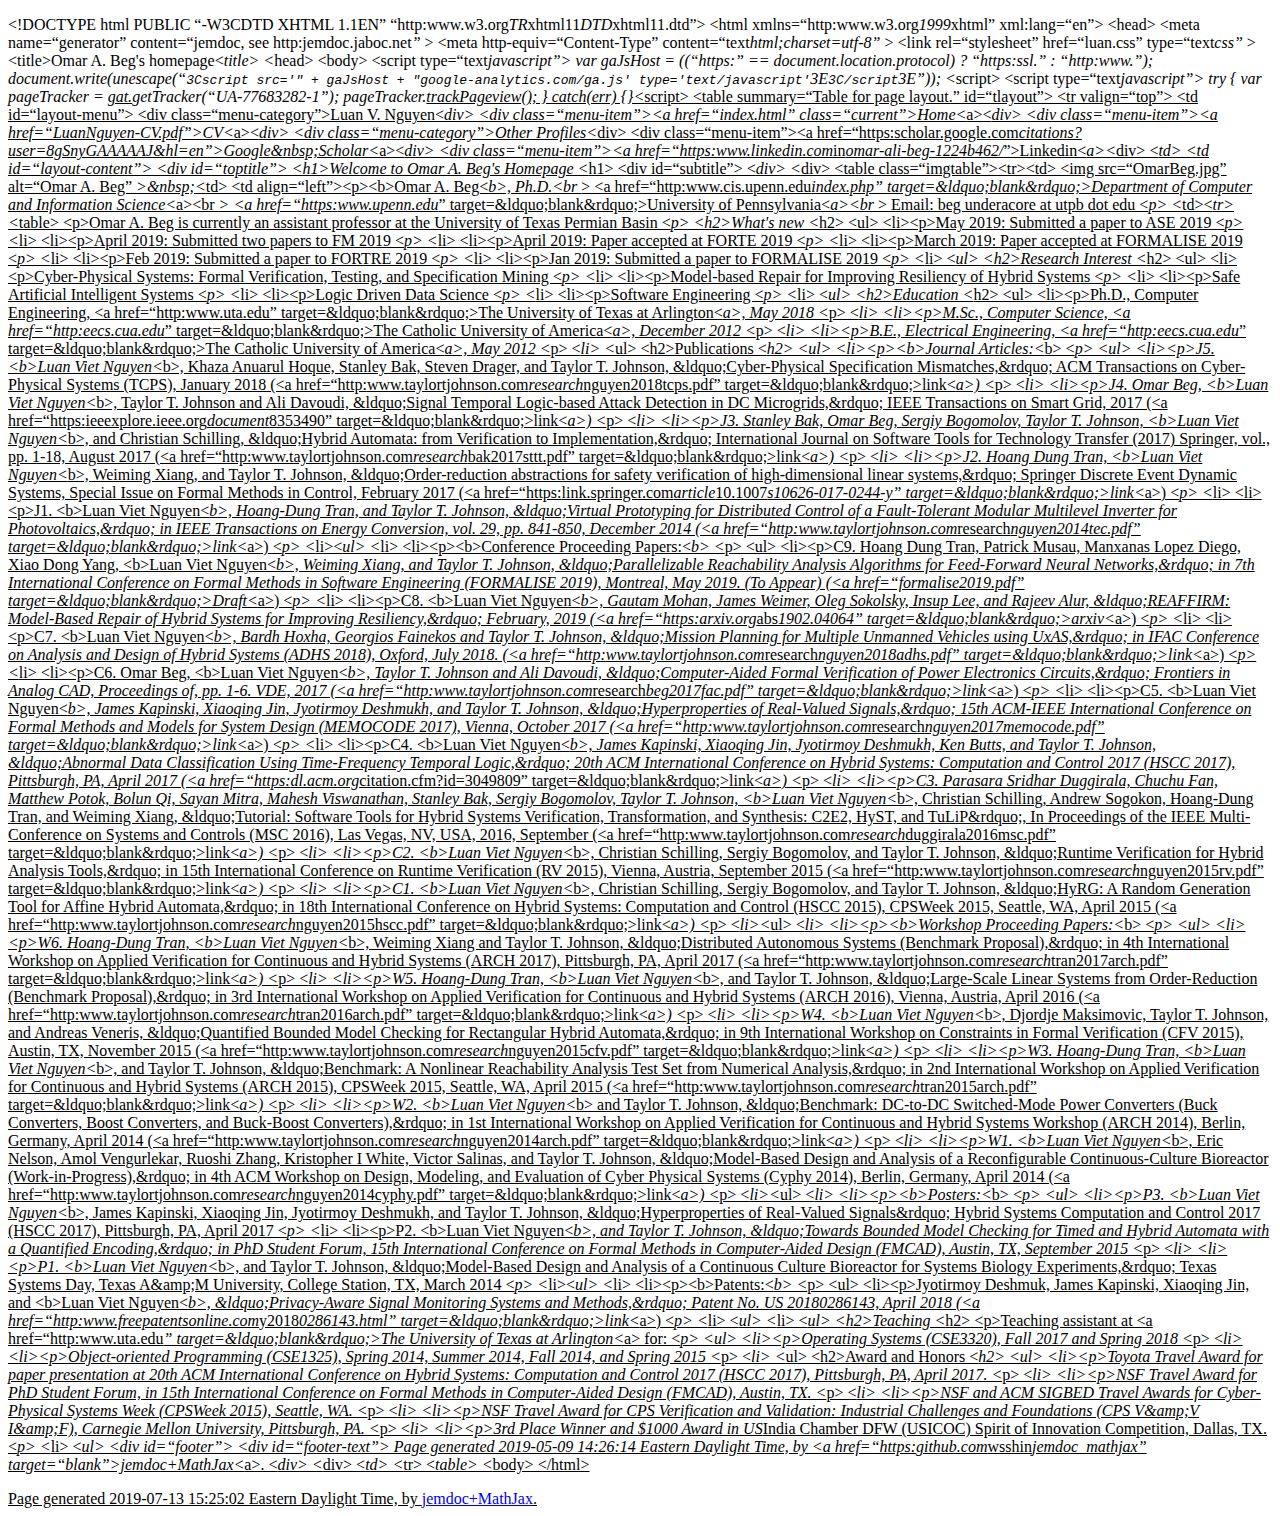
==== commit 29a7c70c: "Add files via upload" ====
--- a/index.html.html
+++ b/index.html.html
@@ -23,7 +23,7 @@
 
 &lt;link rel=&ldquo;stylesheet&rdquo; href=&ldquo;luan.css&rdquo; type=&ldquo;text<i>css&rdquo; </i>&gt; 
-&lt;title&gt;Luan V. Nguyen's homepage&lt;<i>title&gt;+&lt;title&gt;Omar A. Beg's homepage&lt;<i>title&gt; 
 &lt;</i>head&gt; 
@@ -63,7 +63,7 @@
 
 &lt;div class=&ldquo;menu-item&rdquo;&gt;&lt;a href=&ldquo;https:<i></i>scholar.google.com<i>citations?user=8gSnyGAAAAAJ&amp;hl=en&rdquo;&gt;Google&amp;nbsp;Scholar&lt;</i>a&gt;&lt;<i>div&gt; 
-&lt;div class=&ldquo;menu-item&rdquo;&gt;&lt;a href=&ldquo;https:</i><i>www.linkedin.com</i>in<i>luan-nguyen-50829163</i>&rdquo;&gt;Linkedin&lt;<i>a&gt;&lt;</i>div&gt;+&lt;div class=&ldquo;menu-item&rdquo;&gt;&lt;a href=&ldquo;https:</i><i>www.linkedin.com</i>in<i>omar-ali-beg-1224b462/</i>&rdquo;&gt;Linkedin&lt;<i>a&gt;&lt;</i>div&gt; 
 &lt;<i>td&gt; 
@@ -97,22 +97,7 @@
 
 &lt;</i>td&gt;&lt;<i>tr&gt;&lt;</i>table&gt; 
-&lt;p&gt;Luan V. Nguyen is currently a postdoctoral research associate at the &lt;a href=&ldquo;https:<i></i>precise.seas.upenn.edu<i>&rdquo; target=&amp;ldquo;blank&amp;rdquo;&gt;PRECISE Center&lt;</i>a&gt;, &lt;a href=&ldquo;https:<i></i>www.upenn.edu<i>&rdquo; target=&amp;ldquo;blank&amp;rdquo;&gt;University of Pennsylvania&lt;</i>a&gt;, working under the supervision of Prof. &lt;a href=&ldquo;http:<i></i>www.cis.upenn.edu<i>&nbsp;alur</i>&rdquo; target=&amp;ldquo;blank&amp;rdquo;&gt;Rajeev Alur&lt;<i>a&gt; . --
-He graduated with honors from M.Sc. program in December 2012 at &lt;a href=&ldquo;https:</i><i>www.catholic.edu</i>index.html&rdquo; target=&amp;ldquo;blank&amp;rdquo;&gt;The Catholic University of America&lt;<i>a&gt;, where he had previously earned his B.E. in May 2012. --
-During his Ph.D., he was a member of the &lt;a href=&ldquo;http:</i><i>www.verivital.com</i>&rdquo; target=&amp;ldquo;blank&amp;rdquo;&gt;Verivital Lab&lt;<i>a&gt; at &lt;a href=&ldquo;https:</i><i>www.uta.edu</i>uta<i>&rdquo; target=&amp;ldquo;blank&amp;rdquo;&gt;The University of Texas at Arlington&lt;</i>a&gt;, under the supervision of &lt;a href=&ldquo;http:<i></i>www.taylortjohnson.com<i>&rdquo; target=&amp;ldquo;blank&amp;rdquo;&gt;Prof. Taylor T. Johnson&lt;</i>a&gt;. --
-His major research areas include cyber-physical systems, hybrid systems, formal method, temporal logic, and model-based design.--
-Particularly, he is interested in research related simulation-based testing, reachability analysis, specification mining and model-based repair of cyber-physical systems for improving safety and resiliency. Furthermore, he has been involved in the development of highly cited, state-of-the-art tools in this area. --
-+&lt;p&gt;Omar A. Beg is currently an assistant professor at the University of Texas Permian Basin    
 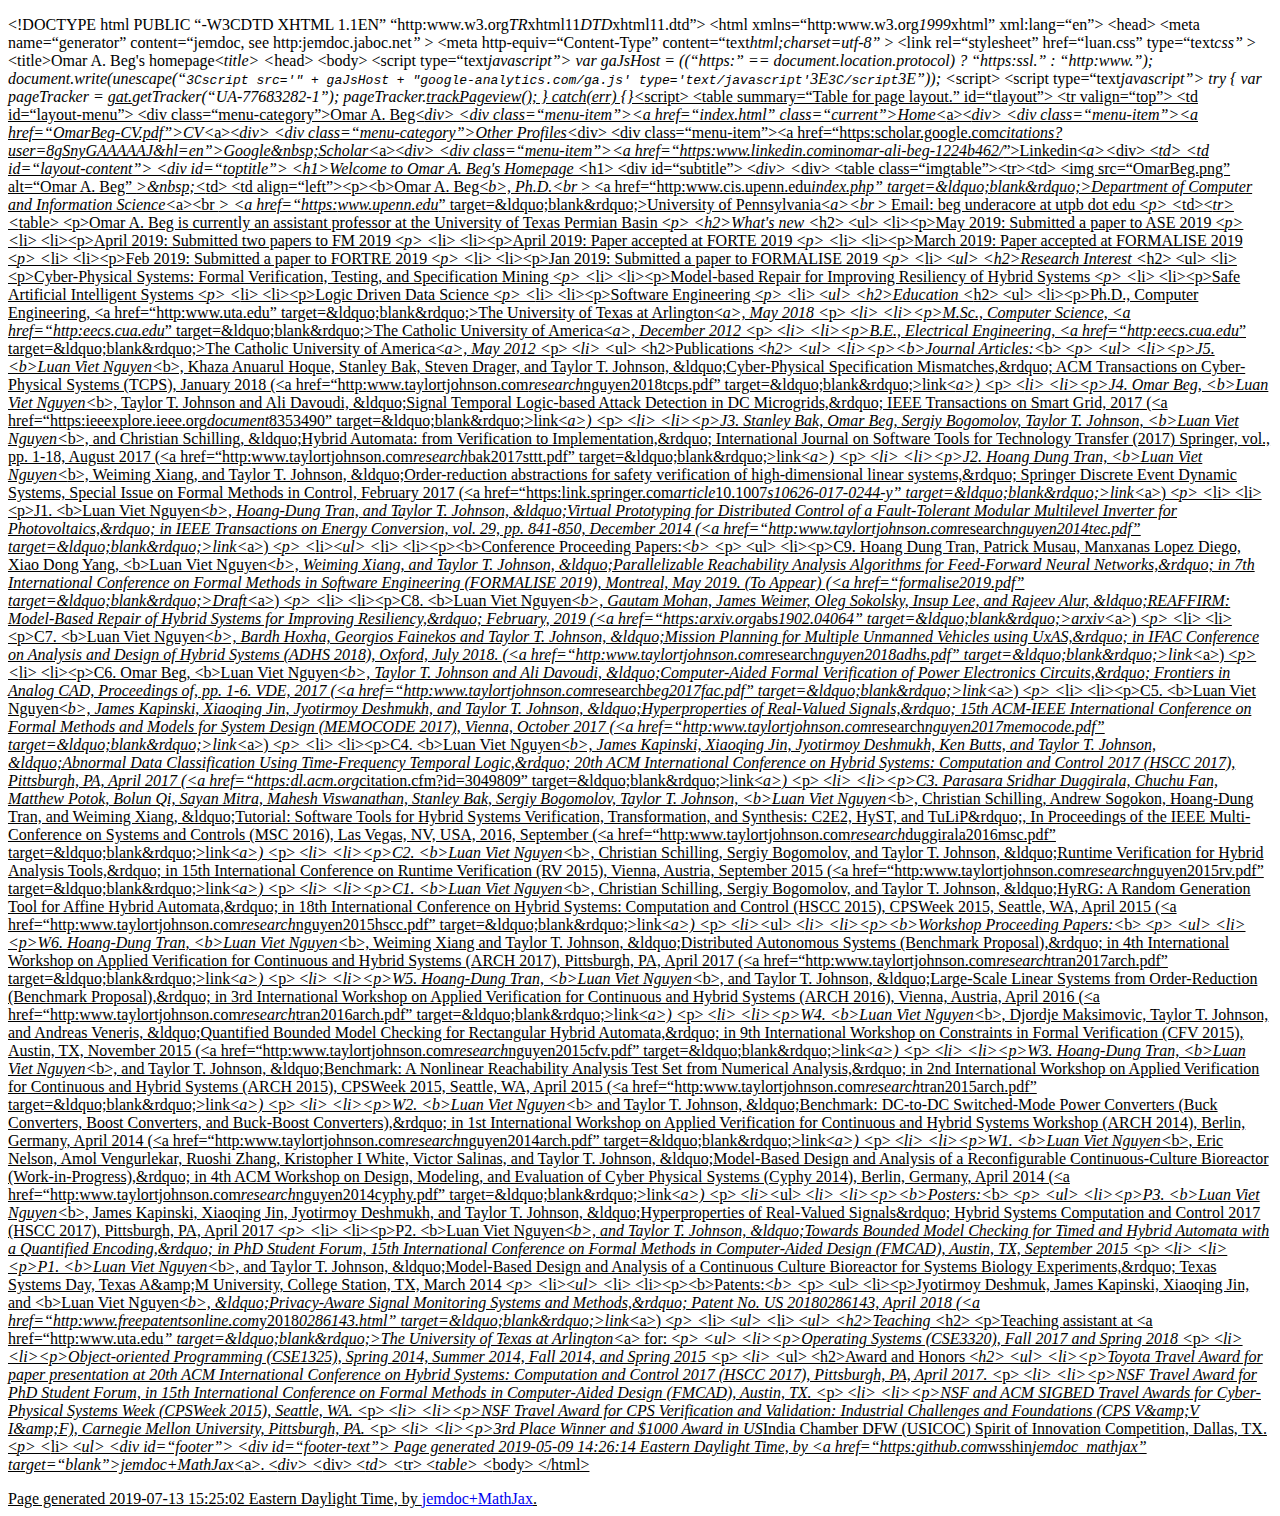
==== commit 303d1fff: "Update index.html.html" ====
--- a/index.html.html
+++ b/index.html.html
@@ -9,488 +9,488 @@
 </head>
 <body>
 <div id="layout-content">
-<p>&lt;!DOCTYPE html PUBLIC &ldquo;-<i></i>W3C<i></i>DTD XHTML 1.1<i></i>EN&rdquo;-
-&ldquo;http:<i></i>www.w3.org<i>TR</i>xhtml11<i>DTD</i>xhtml11.dtd&rdquo;&gt;-
-&lt;html xmlns=&ldquo;http:<i></i>www.w3.org<i>1999</i>xhtml&rdquo; xml:lang=&ldquo;en&rdquo;&gt;-
-&lt;head&gt;-
-&lt;meta name=&ldquo;generator&rdquo; content=&ldquo;jemdoc, see http:<i></i>jemdoc.jaboc.net<i>&rdquo; </i>&gt;-
-&lt;meta http-equiv=&ldquo;Content-Type&rdquo; content=&ldquo;text<i>html;charset=utf-8&rdquo; </i>&gt;-
-&lt;link rel=&ldquo;stylesheet&rdquo; href=&ldquo;luan.css&rdquo; type=&ldquo;text<i>css&rdquo; </i>&gt;-
-&lt;title&gt;Omar A. Beg's homepage&lt;<i>title&gt;-
-&lt;</i>head&gt;-
-&lt;body&gt;-
-&lt;script type=&ldquo;text<i>javascript&rdquo;&gt;-
-var gaJsHost = ((&ldquo;https:&rdquo; == document.location.protocol) ? &ldquo;https:</i><i>ssl.&rdquo; : &ldquo;http:</i><i>www.&rdquo;);-
-document.write(unescape(&ldquo;<tt>3Cscript src='" + gaJsHost + "google-analytics.com/ga.js' type='text/javascript'</tt>3E<tt>3C/script</tt>3E&rdquo;));-
-&lt;</i>script&gt;-
-&lt;script type=&ldquo;text<i>javascript&rdquo;&gt;-
-try {-
-var pageTracker = <u>gat.</u>getTracker(&ldquo;UA-77683282-1&rdquo;);-
-pageTracker.<u>trackPageview();-
-} catch(err) {}&lt;</i>script&gt;-
-&lt;table summary=&ldquo;Table for page layout.&rdquo; id=&ldquo;tlayout&rdquo;&gt;-
-&lt;tr valign=&ldquo;top&rdquo;&gt;-
-&lt;td id=&ldquo;layout-menu&rdquo;&gt;-
-&lt;div class=&ldquo;menu-category&rdquo;&gt;Luan V. Nguyen&lt;<i>div&gt;-
-&lt;div class=&ldquo;menu-item&rdquo;&gt;&lt;a href=&ldquo;index.html&rdquo; class=&ldquo;current&rdquo;&gt;Home&lt;</i>a&gt;&lt;<i>div&gt;-
-&lt;div class=&ldquo;menu-item&rdquo;&gt;&lt;a href=&ldquo;LuanNguyen-CV.pdf&rdquo;&gt;CV&lt;</i>a&gt;&lt;<i>div&gt;-
-&lt;div class=&ldquo;menu-category&rdquo;&gt;Other Profiles&lt;</i>div&gt;-
-&lt;div class=&ldquo;menu-item&rdquo;&gt;&lt;a href=&ldquo;https:<i></i>scholar.google.com<i>citations?user=8gSnyGAAAAAJ&amp;hl=en&rdquo;&gt;Google&amp;nbsp;Scholar&lt;</i>a&gt;&lt;<i>div&gt;-
-&lt;div class=&ldquo;menu-item&rdquo;&gt;&lt;a href=&ldquo;https:</i><i>www.linkedin.com</i>in<i>omar-ali-beg-1224b462/</i>&rdquo;&gt;Linkedin&lt;<i>a&gt;&lt;</i>div&gt;-
-&lt;<i>td&gt;-
-&lt;td id=&ldquo;layout-content&rdquo;&gt;-
-&lt;div id=&ldquo;toptitle&rdquo;&gt;-
-&lt;h1&gt;Welcome to Omar A. Beg's Homepage-&lt;</i>h1&gt;-
-&lt;div id=&ldquo;subtitle&rdquo;&gt;-&lt;<i>div&gt;-
-&lt;</i>div&gt;-
-&lt;table class=&ldquo;imgtable&rdquo;&gt;&lt;tr&gt;&lt;td&gt;-
-&lt;img src=&ldquo;OmarBeg.jpg&rdquo; alt=&ldquo;Omar A. Beg&rdquo; <i>&gt;&amp;nbsp;&lt;</i>td&gt;-
-&lt;td align=&ldquo;left&rdquo;&gt;&lt;p&gt;&lt;b&gt;Omar A. Beg&lt;<i>b&gt;, Ph.D.&lt;br </i>&gt;--
-&lt;a href=&ldquo;http:<i></i>www.cis.upenn.edu<i>index.php&rdquo; target=&amp;ldquo;blank&amp;rdquo;&gt;Department of Computer and Information Science&lt;</i>a&gt;&lt;br <i>&gt;--
-&lt;a href=&ldquo;https:</i><i>www.upenn.edu</i>&rdquo; target=&amp;ldquo;blank&amp;rdquo;&gt;University of Pennsylvania&lt;<i>a&gt;&lt;br </i>&gt;--
-Email: beg underacore at utpb dot edu-&lt;<i>p&gt;-
-&lt;</i>td&gt;&lt;<i>tr&gt;&lt;</i>table&gt;-
-&lt;p&gt;Omar A. Beg is currently an assistant professor at the University of Texas Permian Basin  --
---
--
--&lt;<i>p&gt;-
-&lt;h2&gt;What's new-&lt;</i>h2&gt;-
-&lt;ul&gt;-
-&lt;li&gt;&lt;p&gt;May 2019: Submitted a paper to ASE 2019-&lt;<i>p&gt;-
-&lt;</i>li&gt;-
-&lt;li&gt;&lt;p&gt;April 2019: Submitted two papers to FM 2019 -&lt;<i>p&gt;-
-&lt;</i>li&gt;-
-&lt;li&gt;&lt;p&gt;April 2019: Paper accepted at FORTE 2019 -&lt;<i>p&gt;-
-&lt;</i>li&gt;-
-&lt;li&gt;&lt;p&gt;March 2019: Paper accepted at FORMALISE 2019-&lt;<i>p&gt;-
-&lt;</i>li&gt;-
-&lt;li&gt;&lt;p&gt;Feb 2019: Submitted a paper to FORTRE 2019 -&lt;<i>p&gt;-
-&lt;</i>li&gt;-
-&lt;li&gt;&lt;p&gt;Jan 2019: Submitted a paper to FORMALISE 2019 --
--&lt;<i>p&gt;-
-&lt;</i>li&gt;-
-&lt;<i>ul&gt;-
-&lt;h2&gt;Research Interest-&lt;</i>h2&gt;-
-&lt;ul&gt;-
-&lt;li&gt;&lt;p&gt;Cyber-Physical Systems: Formal Verification, Testing, and Specification Mining-&lt;<i>p&gt;-
-&lt;</i>li&gt;-
-&lt;li&gt;&lt;p&gt;Model-based Repair for Improving Resiliency of Hybrid Systems -&lt;<i>p&gt;-
-&lt;</i>li&gt;-
-&lt;li&gt;&lt;p&gt;Safe Artificial Intelligent Systems-&lt;<i>p&gt;-
-&lt;</i>li&gt;-
-&lt;li&gt;&lt;p&gt;Logic Driven Data Science-&lt;<i>p&gt;-
-&lt;</i>li&gt;-
-&lt;li&gt;&lt;p&gt;Software Engineering--
---
---
--&lt;<i>p&gt;-
-&lt;</i>li&gt;-
-&lt;<i>ul&gt;-
-&lt;h2&gt;Education-&lt;</i>h2&gt;-
-&lt;ul&gt;-
-&lt;li&gt;&lt;p&gt;Ph.D., Computer Engineering, &lt;a href=&ldquo;http:<i></i>www.uta.edu&rdquo; target=&amp;ldquo;blank&amp;rdquo;&gt;The University of Texas at Arlington&lt;<i>a&gt;,--
-May 2018 -&lt;</i>p&gt;-
-&lt;<i>li&gt;-
-&lt;li&gt;&lt;p&gt;M.Sc., Computer Science, &lt;a href=&ldquo;http:</i><i>eecs.cua.edu</i>&rdquo; target=&amp;ldquo;blank&amp;rdquo;&gt;The Catholic University of America&lt;<i>a&gt;,--
-December 2012-&lt;</i>p&gt;-
-&lt;<i>li&gt;-
-&lt;li&gt;&lt;p&gt;B.E., Electrical Engineering, &lt;a href=&ldquo;http:</i><i>eecs.cua.edu</i>&rdquo; target=&amp;ldquo;blank&amp;rdquo;&gt;The Catholic University of America&lt;<i>a&gt;, May 2012--
--&lt;</i>p&gt;-
-&lt;<i>li&gt;-
-&lt;</i>ul&gt;-
-
-&lt;h2&gt;Publications-&lt;<i>h2&gt;-
-&lt;ul&gt;-
-&lt;li&gt;&lt;p&gt;&lt;b&gt;Journal Articles:&lt;</i>b&gt;-&lt;<i>p&gt;-
-&lt;ul&gt;-
-&lt;li&gt;&lt;p&gt;J5. &lt;b&gt;Luan Viet Nguyen&lt;</i>b&gt;, Khaza Anuarul Hoque, Stanley Bak, Steven Drager, and Taylor T. Johnson, &amp;ldquo;Cyber-Physical Specification Mismatches,&amp;rdquo; ACM Transactions on Cyber-Physical Systems (TCPS), January 2018 (&lt;a href=&ldquo;http:<i></i>www.taylortjohnson.com<i>research</i>nguyen2018tcps.pdf&rdquo; target=&amp;ldquo;blank&amp;rdquo;&gt;link&lt;<i>a&gt;)-&lt;</i>p&gt;-
-&lt;<i>li&gt;-
-&lt;li&gt;&lt;p&gt;J4. Omar Beg, &lt;b&gt;Luan Viet Nguyen&lt;</i>b&gt;, Taylor T. Johnson and Ali Davoudi, &amp;ldquo;Signal Temporal Logic-based Attack Detection in DC Microgrids,&amp;rdquo; IEEE Transactions on Smart Grid, 2017 (&lt;a href=&ldquo;https:<i></i>ieeexplore.ieee.org<i>document</i>8353490&rdquo; target=&amp;ldquo;blank&amp;rdquo;&gt;link&lt;<i>a&gt;)-&lt;</i>p&gt;-
-&lt;<i>li&gt;-
-&lt;li&gt;&lt;p&gt;J3. Stanley Bak, Omar Beg, Sergiy Bogomolov, Taylor T. Johnson, &lt;b&gt;Luan Viet Nguyen&lt;</i>b&gt;, and Christian Schilling, &amp;ldquo;Hybrid Automata: from Verification to Implementation,&amp;rdquo; International Journal on Software Tools for Technology Transfer (2017) Springer, vol., pp. 1-18, August 2017 (&lt;a href=&ldquo;http:<i></i>www.taylortjohnson.com<i>research</i>bak2017sttt.pdf&rdquo; target=&amp;ldquo;blank&amp;rdquo;&gt;link&lt;<i>a&gt;)-&lt;</i>p&gt;-
-&lt;<i>li&gt;-
-&lt;li&gt;&lt;p&gt;J2. Hoang Dung Tran, &lt;b&gt;Luan Viet Nguyen&lt;</i>b&gt;, Weiming Xiang, and Taylor T. Johnson, &amp;ldquo;Order-reduction abstractions for safety verification of high-dimensional linear systems,&amp;rdquo; Springer Discrete Event Dynamic Systems, Special Issue on Formal Methods in Control, February 2017 (&lt;a href=&ldquo;https:<i></i>link.springer.com<i>article</i>10.1007<i>s10626-017-0244-y&rdquo; target=&amp;ldquo;blank&amp;rdquo;&gt;link&lt;</i>a&gt;)-&lt;<i>p&gt;-
-&lt;</i>li&gt;-
-&lt;li&gt;&lt;p&gt;J1. &lt;b&gt;Luan Viet Nguyen&lt;<i>b&gt;, Hoang-Dung Tran, and Taylor T. Johnson, &amp;ldquo;Virtual Prototyping for Distributed Control of a Fault-Tolerant Modular Multilevel Inverter for Photovoltaics,&amp;rdquo; in IEEE Transactions on Energy Conversion, vol. 29, pp. 841-850, December 2014 (&lt;a href=&ldquo;http:</i><i>www.taylortjohnson.com</i>research<i>nguyen2014tec.pdf&rdquo; target=&amp;ldquo;blank&amp;rdquo;&gt;link&lt;</i>a&gt;)--
---
--&lt;<i>p&gt;-
-&lt;</i>li&gt;&lt;<i>ul&gt;-
-&lt;</i>li&gt;-
-&lt;li&gt;&lt;p&gt;&lt;b&gt;Conference Proceeding Papers:&lt;<i>b&gt;-&lt;</i>p&gt;-
-&lt;ul&gt;-
-&lt;li&gt;&lt;p&gt;C9. Hoang Dung Tran, Patrick Musau, Manxanas Lopez Diego, Xiao Dong Yang, &lt;b&gt;Luan Viet Nguyen&lt;<i>b&gt;, Weiming Xiang, and Taylor T. Johnson, &amp;ldquo;Parallelizable Reachability Analysis Algorithms for Feed-Forward Neural Networks,&amp;rdquo; in 7th International Conference on Formal Methods in Software Engineering (FORMALISE 2019), Montreal, May 2019. (To Appear) (&lt;a href=&ldquo;formalise2019.pdf&rdquo; target=&amp;ldquo;blank&amp;rdquo;&gt;Draft&lt;</i>a&gt;)-&lt;<i>p&gt;-
-&lt;</i>li&gt;-
-&lt;li&gt;&lt;p&gt;C8. &lt;b&gt;Luan Viet Nguyen&lt;<i>b&gt;, Gautam Mohan, James Weimer, Oleg Sokolsky, Insup Lee, and Rajeev Alur, &amp;ldquo;REAFFIRM: Model-Based Repair of Hybrid Systems for Improving Resiliency,&amp;rdquo; February, 2019 (&lt;a href=&ldquo;https:</i><i>arxiv.org</i>abs<i>1902.04064&rdquo; target=&amp;ldquo;blank&amp;rdquo;&gt;arxiv&lt;</i>a&gt;) -&lt;<i>p&gt;-
-&lt;</i>li&gt;-
-&lt;li&gt;&lt;p&gt;C7. &lt;b&gt;Luan Viet Nguyen&lt;<i>b&gt;, Bardh Hoxha, Georgios Fainekos and Taylor T. Johnson, &amp;ldquo;Mission Planning for Multiple Unmanned Vehicles using UxAS,&amp;rdquo; in IFAC Conference on Analysis and Design of Hybrid Systems (ADHS 2018), Oxford, July 2018.  (&lt;a href=&ldquo;http:</i><i>www.taylortjohnson.com</i>research<i>nguyen2018adhs.pdf&rdquo; target=&amp;ldquo;blank&amp;rdquo;&gt;link&lt;</i>a&gt;)-&lt;<i>p&gt;-
-&lt;</i>li&gt;-
-&lt;li&gt;&lt;p&gt;C6. Omar Beg, &lt;b&gt;Luan Viet Nguyen&lt;<i>b&gt;, Taylor T. Johnson and Ali Davoudi, &amp;ldquo;Computer-Aided Formal Verification of Power Electronics Circuits,&amp;rdquo; Frontiers in Analog CAD, Proceedings of, pp. 1-6. VDE, 2017 (&lt;a href=&ldquo;http:</i><i>www.taylortjohnson.com</i>research<i>beg2017fac.pdf&rdquo; target=&amp;ldquo;blank&amp;rdquo;&gt;link&lt;</i>a&gt;)-&lt;<i>p&gt;-
-&lt;</i>li&gt;-
-&lt;li&gt;&lt;p&gt;C5. &lt;b&gt;Luan Viet Nguyen&lt;<i>b&gt;, James Kapinski, Xiaoqing Jin, Jyotirmoy Deshmukh, and Taylor T. Johnson, &amp;ldquo;Hyperproperties of Real-Valued Signals,&amp;rdquo; 15th ACM-IEEE International Conference on Formal Methods and Models for System Design (MEMOCODE 2017), Vienna, October 2017 (&lt;a href=&ldquo;http:</i><i>www.taylortjohnson.com</i>research<i>nguyen2017memocode.pdf&rdquo; target=&amp;ldquo;blank&amp;rdquo;&gt;link&lt;</i>a&gt;)-&lt;<i>p&gt;-
-&lt;</i>li&gt;-
-&lt;li&gt;&lt;p&gt;C4. &lt;b&gt;Luan Viet Nguyen&lt;<i>b&gt;, James Kapinski, Xiaoqing Jin, Jyotirmoy Deshmukh, Ken Butts, and Taylor T. Johnson, &amp;ldquo;Abnormal Data Classification Using Time-Frequency Temporal Logic,&amp;rdquo; 20th ACM International Conference on Hybrid Systems: Computation and Control 2017 (HSCC 2017), Pittsburgh, PA, April 2017 (&lt;a href=&ldquo;https:</i><i>dl.acm.org</i>citation.cfm?id=3049809&rdquo; target=&amp;ldquo;blank&amp;rdquo;&gt;link&lt;<i>a&gt;)-&lt;</i>p&gt;-
-&lt;<i>li&gt;-
-&lt;li&gt;&lt;p&gt;C3. Parasara Sridhar Duggirala, Chuchu Fan, Matthew Potok, Bolun Qi, Sayan Mitra, Mahesh Viswanathan, Stanley Bak, Sergiy Bogomolov, Taylor T. Johnson, &lt;b&gt;Luan Viet Nguyen&lt;</i>b&gt;, Christian Schilling, Andrew Sogokon, Hoang-Dung Tran, and Weiming Xiang, &amp;ldquo;Tutorial: Software Tools for Hybrid Systems Verification, Transformation, and Synthesis: C2E2, HyST, and TuLiP&amp;rdquo;, In Proceedings of the IEEE Multi-Conference on Systems and Controls (MSC 2016), Las Vegas, NV, USA, 2016, September (&lt;a href=&ldquo;http:<i></i>www.taylortjohnson.com<i>research</i>duggirala2016msc.pdf&rdquo; target=&amp;ldquo;blank&amp;rdquo;&gt;link&lt;<i>a&gt;)-&lt;</i>p&gt;-
-&lt;<i>li&gt;-
-&lt;li&gt;&lt;p&gt;C2. &lt;b&gt;Luan Viet Nguyen&lt;</i>b&gt;, Christian Schilling, Sergiy Bogomolov, and Taylor T. Johnson, &amp;ldquo;Runtime Verification for Hybrid Analysis Tools,&amp;rdquo; in 15th International Conference on Runtime Verification (RV 2015), Vienna, Austria, September 2015 (&lt;a href=&ldquo;http:<i></i>www.taylortjohnson.com<i>research</i>nguyen2015rv.pdf&rdquo; target=&amp;ldquo;blank&amp;rdquo;&gt;link&lt;<i>a&gt;)-&lt;</i>p&gt;-
-&lt;<i>li&gt;-
-&lt;li&gt;&lt;p&gt;C1. &lt;b&gt;Luan Viet Nguyen&lt;</i>b&gt;, Christian Schilling, Sergiy Bogomolov, and Taylor T. Johnson, &amp;ldquo;HyRG: A Random Generation Tool for Affine Hybrid Automata,&amp;rdquo; in 18th International Conference on Hybrid Systems: Computation and Control (HSCC 2015), CPSWeek 2015, Seattle, WA, April 2015 (&lt;a href=&ldquo;http:<i></i>www.taylortjohnson.com<i>research</i>nguyen2015hscc.pdf&rdquo; target=&amp;ldquo;blank&amp;rdquo;&gt;link&lt;<i>a&gt;)--
---
--&lt;</i>p&gt;-
-&lt;<i>li&gt;&lt;</i>ul&gt;-
-&lt;<i>li&gt;-
-&lt;li&gt;&lt;p&gt;&lt;b&gt;Workshop Proceeding Papers:&lt;</i>b&gt;-&lt;<i>p&gt;-
-&lt;ul&gt;-
-&lt;li&gt;&lt;p&gt;W6. Hoang-Dung Tran, &lt;b&gt;Luan Viet Nguyen&lt;</i>b&gt;, Weiming Xiang and Taylor T. Johnson, &amp;ldquo;Distributed Autonomous Systems (Benchmark Proposal),&amp;rdquo; in 4th International Workshop on Applied Verification for Continuous and Hybrid Systems (ARCH 2017), Pittsburgh, PA, April 2017 (&lt;a href=&ldquo;http:<i></i>www.taylortjohnson.com<i>research</i>tran2017arch.pdf&rdquo; target=&amp;ldquo;blank&amp;rdquo;&gt;link&lt;<i>a&gt;)-&lt;</i>p&gt;-
-&lt;<i>li&gt;-
-&lt;li&gt;&lt;p&gt;W5. Hoang-Dung Tran, &lt;b&gt;Luan Viet Nguyen&lt;</i>b&gt;, and Taylor T. Johnson, &amp;ldquo;Large-Scale Linear Systems from Order-Reduction (Benchmark Proposal),&amp;rdquo; in 3rd International Workshop on Applied Verification for Continuous and Hybrid Systems (ARCH 2016), Vienna, Austria, April 2016 (&lt;a href=&ldquo;http:<i></i>www.taylortjohnson.com<i>research</i>tran2016arch.pdf&rdquo; target=&amp;ldquo;blank&amp;rdquo;&gt;link&lt;<i>a&gt;)-&lt;</i>p&gt;-
-&lt;<i>li&gt;-
-&lt;li&gt;&lt;p&gt;W4. &lt;b&gt;Luan Viet Nguyen&lt;</i>b&gt;, Djordje Maksimovic, Taylor T. Johnson, and Andreas Veneris, &amp;ldquo;Quantified Bounded Model Checking for Rectangular Hybrid Automata,&amp;rdquo; in 9th International Workshop on Constraints in Formal Verification (CFV 2015), Austin, TX, November 2015 (&lt;a href=&ldquo;http:<i></i>www.taylortjohnson.com<i>research</i>nguyen2015cfv.pdf&rdquo; target=&amp;ldquo;blank&amp;rdquo;&gt;link&lt;<i>a&gt;)-&lt;</i>p&gt;-
-&lt;<i>li&gt;-
-&lt;li&gt;&lt;p&gt;W3. Hoang-Dung Tran, &lt;b&gt;Luan Viet Nguyen&lt;</i>b&gt;, and Taylor T. Johnson, &amp;ldquo;Benchmark: A Nonlinear Reachability Analysis Test Set from Numerical Analysis,&amp;rdquo; in 2nd International Workshop on Applied Verification for Continuous and Hybrid Systems (ARCH 2015), CPSWeek 2015, Seattle, WA, April 2015 (&lt;a href=&ldquo;http:<i></i>www.taylortjohnson.com<i>research</i>tran2015arch.pdf&rdquo; target=&amp;ldquo;blank&amp;rdquo;&gt;link&lt;<i>a&gt;)-&lt;</i>p&gt;-
-&lt;<i>li&gt;-
-&lt;li&gt;&lt;p&gt;W2. &lt;b&gt;Luan Viet Nguyen&lt;</i>b&gt; and Taylor T. Johnson, &amp;ldquo;Benchmark: DC-to-DC Switched-Mode Power Converters (Buck Converters, Boost Converters, and Buck-Boost Converters),&amp;rdquo; in 1st International Workshop on Applied Verification for Continuous and Hybrid Systems Workshop (ARCH 2014), Berlin, Germany, April 2014 (&lt;a href=&ldquo;http:<i></i>www.taylortjohnson.com<i>research</i>nguyen2014arch.pdf&rdquo; target=&amp;ldquo;blank&amp;rdquo;&gt;link&lt;<i>a&gt;)-&lt;</i>p&gt;-
-&lt;<i>li&gt;-
-&lt;li&gt;&lt;p&gt;W1. &lt;b&gt;Luan Viet Nguyen&lt;</i>b&gt;, Eric Nelson, Amol Vengurlekar, Ruoshi Zhang, Kristopher I White, Victor Salinas, and Taylor T. Johnson, &amp;ldquo;Model-Based Design and Analysis of a Reconfigurable Continuous-Culture Bioreactor (Work-in-Progress),&amp;rdquo; in 4th ACM Workshop on Design, Modeling, and Evaluation of Cyber Physical Systems (Cyphy 2014), Berlin, Germany, April 2014 (&lt;a href=&ldquo;http:<i></i>www.taylortjohnson.com<i>research</i>nguyen2014cyphy.pdf&rdquo; target=&amp;ldquo;blank&amp;rdquo;&gt;link&lt;<i>a&gt;)--
---
--&lt;</i>p&gt;-
-&lt;<i>li&gt;&lt;</i>ul&gt;-
-&lt;<i>li&gt;-
-&lt;li&gt;&lt;p&gt;&lt;b&gt;Posters:&lt;</i>b&gt;-&lt;<i>p&gt;-
-&lt;ul&gt;-
-&lt;li&gt;&lt;p&gt;P3. &lt;b&gt;Luan Viet Nguyen&lt;</i>b&gt;, James Kapinski, Xiaoqing Jin, Jyotirmoy Deshmukh, and Taylor T. Johnson, &amp;ldquo;Hyperproperties of Real-Valued Signals&amp;rdquo; Hybrid Systems Computation and Control 2017 (HSCC 2017), Pittsburgh, PA, April 2017-&lt;<i>p&gt;-
-&lt;</i>li&gt;-
-&lt;li&gt;&lt;p&gt;P2. &lt;b&gt;Luan Viet Nguyen&lt;<i>b&gt;, and Taylor T. Johnson, &amp;ldquo;Towards Bounded Model Checking for Timed and Hybrid Automata with a Quantified Encoding,&amp;rdquo; in PhD Student Forum, 15th International Conference on Formal Methods in Computer-Aided Design (FMCAD), Austin, TX, September 2015-&lt;</i>p&gt;-
-&lt;<i>li&gt;-
-&lt;li&gt;&lt;p&gt;P1. &lt;b&gt;Luan Viet Nguyen&lt;</i>b&gt;, and Taylor T. Johnson, &amp;ldquo;Model-Based Design and Analysis of a Continuous Culture Bioreactor for Systems Biology Experiments,&amp;rdquo; Texas Systems Day, Texas A&amp;amp;M University, College Station, TX, March 2014--
--&lt;<i>p&gt;-
-&lt;</i>li&gt;&lt;<i>ul&gt;-
-&lt;</i>li&gt;-
-&lt;li&gt;&lt;p&gt;&lt;b&gt;Patents:&lt;<i>b&gt;-&lt;</i>p&gt;-
-&lt;ul&gt;-
-&lt;li&gt;&lt;p&gt;Jyotirmoy Deshmuk, James Kapinski, Xiaoqing Jin, and &lt;b&gt;Luan Viet Nguyen&lt;<i>b&gt;, &amp;ldquo;Privacy-Aware Signal Monitoring Systems and Methods,&amp;rdquo; Patent No. US 20180286143, April 2018 (&lt;a href=&ldquo;http:</i><i>www.freepatentsonline.com</i>y2018<i>0286143.html&rdquo; target=&amp;ldquo;blank&amp;rdquo;&gt;link&lt;</i>a&gt;) --
--&lt;<i>p&gt;-
-&lt;</i>li&gt;-
-&lt;<i>ul&gt;-
--
-&lt;</i>li&gt;-
-&lt;<i>ul&gt;-
-&lt;h2&gt;Teaching-&lt;</i>h2&gt;-
-&lt;p&gt;Teaching assistant at &lt;a href=&ldquo;http:<i></i>www.uta.edu<i>&rdquo; target=&amp;ldquo;blank&amp;rdquo;&gt;The University of Texas at Arlington&lt;</i>a&gt; for:-&lt;<i>p&gt;-
-&lt;ul&gt;-
-&lt;li&gt;&lt;p&gt;Operating Systems (CSE3320), Fall 2017 and Spring 2018-&lt;</i>p&gt;-
-&lt;<i>li&gt;-
-&lt;li&gt;&lt;p&gt;Object-oriented Programming (CSE1325), Spring 2014, Summer 2014, Fall 2014, and Spring 2015--
--&lt;</i>p&gt;-
-&lt;<i>li&gt;-
-&lt;</i>ul&gt;-
-&lt;h2&gt;Award and Honors-&lt;<i>h2&gt;-
-&lt;ul&gt;-
-&lt;li&gt;&lt;p&gt;Toyota Travel Award for paper presentation at 20th ACM International Conference on Hybrid Systems: Computation and Control 2017 (HSCC 2017), Pittsburgh, PA, April 2017.-&lt;</i>p&gt;-
-&lt;<i>li&gt;-
-&lt;li&gt;&lt;p&gt;NSF Travel Award for PhD Student Forum, in 15th International Conference on Formal Methods in Computer-Aided Design (FMCAD), Austin, TX.-&lt;</i>p&gt;-
-&lt;<i>li&gt;-
-&lt;li&gt;&lt;p&gt;NSF and ACM SIGBED Travel Awards for Cyber-Physical Systems Week (CPSWeek 2015), Seattle, WA.	-&lt;</i>p&gt;-
-&lt;<i>li&gt;-
-&lt;li&gt;&lt;p&gt;NSF Travel Award for CPS Verification and Validation: Industrial Challenges and Foundations (CPS V&amp;amp;V I&amp;amp;F), Carnegie Mellon University, Pittsburgh, PA.-&lt;</i>p&gt;-
-&lt;<i>li&gt;-
-&lt;li&gt;&lt;p&gt;3rd Place Winner and $1000 Award in US</i>India Chamber DFW (USICOC) Spirit of Innovation Competition, Dallas, TX.--
---
--&lt;<i>p&gt;-
-&lt;</i>li&gt;-
-&lt;<i>ul&gt;-
-&lt;div id=&ldquo;footer&rdquo;&gt;-
-&lt;div id=&ldquo;footer-text&rdquo;&gt;-
-Page generated 2019-05-09 14:26:14 Eastern Daylight Time, by &lt;a href=&ldquo;https:</i><i>github.com</i>wsshin<i>jemdoc_mathjax&rdquo; target=&ldquo;blank&rdquo;&gt;jemdoc+MathJax&lt;</i>a&gt;.-
-&lt;<i>div&gt;-
-&lt;</i>div&gt;-
-&lt;<i>td&gt;-
-&lt;</i>tr&gt;-
-&lt;<i>table&gt;-
-&lt;</i>body&gt;-
-&lt;/html&gt;+<p>&lt;!DOCTYPE html PUBLIC &ldquo;-<i></i>W3C<i></i>DTD XHTML 1.1<i></i>EN&rdquo;
+
+&ldquo;http:<i></i>www.w3.org<i>TR</i>xhtml11<i>DTD</i>xhtml11.dtd&rdquo;&gt;
+
+&lt;html xmlns=&ldquo;http:<i></i>www.w3.org<i>1999</i>xhtml&rdquo; xml:lang=&ldquo;en&rdquo;&gt;
+
+&lt;head&gt;
+
+&lt;meta name=&ldquo;generator&rdquo; content=&ldquo;jemdoc, see http:<i></i>jemdoc.jaboc.net<i>&rdquo; </i>&gt;
+
+&lt;meta http-equiv=&ldquo;Content-Type&rdquo; content=&ldquo;text<i>html;charset=utf-8&rdquo; </i>&gt;
+
+&lt;link rel=&ldquo;stylesheet&rdquo; href=&ldquo;luan.css&rdquo; type=&ldquo;text<i>css&rdquo; </i>&gt;
+
+&lt;title&gt;Omar A. Beg's homepage&lt;<i>title&gt;
+
+&lt;</i>head&gt;
+
+&lt;body&gt;
+
+&lt;script type=&ldquo;text<i>javascript&rdquo;&gt;
+
+var gaJsHost = ((&ldquo;https:&rdquo; == document.location.protocol) ? &ldquo;https:</i><i>ssl.&rdquo; : &ldquo;http:</i><i>www.&rdquo;);
+
+document.write(unescape(&ldquo;<tt>3Cscript src='" + gaJsHost + "google-analytics.com/ga.js' type='text/javascript'</tt>3E<tt>3C/script</tt>3E&rdquo;));
+
+&lt;</i>script&gt;
+
+&lt;script type=&ldquo;text<i>javascript&rdquo;&gt;
+
+try {
+
+var pageTracker = <u>gat.</u>getTracker(&ldquo;UA-77683282-1&rdquo;);
+
+pageTracker.<u>trackPageview();
+
+} catch(err) {}&lt;</i>script&gt;
+
+&lt;table summary=&ldquo;Table for page layout.&rdquo; id=&ldquo;tlayout&rdquo;&gt;
+
+&lt;tr valign=&ldquo;top&rdquo;&gt;
+
+&lt;td id=&ldquo;layout-menu&rdquo;&gt;
+
+&lt;div class=&ldquo;menu-category&rdquo;&gt;Omar A. Beg&lt;<i>div&gt;
+
+&lt;div class=&ldquo;menu-item&rdquo;&gt;&lt;a href=&ldquo;index.html&rdquo; class=&ldquo;current&rdquo;&gt;Home&lt;</i>a&gt;&lt;<i>div&gt;
+
+&lt;div class=&ldquo;menu-item&rdquo;&gt;&lt;a href=&ldquo;OmarBeg-CV.pdf&rdquo;&gt;CV&lt;</i>a&gt;&lt;<i>div&gt;
+
+&lt;div class=&ldquo;menu-category&rdquo;&gt;Other Profiles&lt;</i>div&gt;
+
+&lt;div class=&ldquo;menu-item&rdquo;&gt;&lt;a href=&ldquo;https:<i></i>scholar.google.com<i>citations?user=8gSnyGAAAAAJ&amp;hl=en&rdquo;&gt;Google&amp;nbsp;Scholar&lt;</i>a&gt;&lt;<i>div&gt;
+
+&lt;div class=&ldquo;menu-item&rdquo;&gt;&lt;a href=&ldquo;https:</i><i>www.linkedin.com</i>in<i>omar-ali-beg-1224b462/</i>&rdquo;&gt;Linkedin&lt;<i>a&gt;&lt;</i>div&gt;
+
+&lt;<i>td&gt;
+
+&lt;td id=&ldquo;layout-content&rdquo;&gt;
+
+&lt;div id=&ldquo;toptitle&rdquo;&gt;
+
+&lt;h1&gt;Welcome to Omar A. Beg's Homepage
+&lt;</i>h1&gt;
+
+&lt;div id=&ldquo;subtitle&rdquo;&gt;
+&lt;<i>div&gt;
+
+&lt;</i>div&gt;
+
+&lt;table class=&ldquo;imgtable&rdquo;&gt;&lt;tr&gt;&lt;td&gt;
+
+&lt;img src=&ldquo;OmarBeg.png&rdquo; alt=&ldquo;Omar A. Beg&rdquo; <i>&gt;&amp;nbsp;&lt;</i>td&gt;
+
+&lt;td align=&ldquo;left&rdquo;&gt;&lt;p&gt;&lt;b&gt;Omar A. Beg&lt;<i>b&gt;, Ph.D.&lt;br </i>&gt;
+
+
+&lt;a href=&ldquo;http:<i></i>www.cis.upenn.edu<i>index.php&rdquo; target=&amp;ldquo;blank&amp;rdquo;&gt;Department of Computer and Information Science&lt;</i>a&gt;&lt;br <i>&gt;
+
+
+&lt;a href=&ldquo;https:</i><i>www.upenn.edu</i>&rdquo; target=&amp;ldquo;blank&amp;rdquo;&gt;University of Pennsylvania&lt;<i>a&gt;&lt;br </i>&gt;
+
+
+Email: beg underacore at utpb dot edu
+&lt;<i>p&gt;
+
+&lt;</i>td&gt;&lt;<i>tr&gt;&lt;</i>table&gt;
+
+&lt;p&gt;Omar A. Beg is currently an assistant professor at the University of Texas Permian Basin  
+
+
+
+
+
+
+
+
+&lt;<i>p&gt;
+
+&lt;h2&gt;What's new
+&lt;</i>h2&gt;
+
+&lt;ul&gt;
+
+&lt;li&gt;&lt;p&gt;May 2019: Submitted a paper to ASE 2019
+&lt;<i>p&gt;
+
+&lt;</i>li&gt;
+
+&lt;li&gt;&lt;p&gt;April 2019: Submitted two papers to FM 2019 
+&lt;<i>p&gt;
+
+&lt;</i>li&gt;
+
+&lt;li&gt;&lt;p&gt;April 2019: Paper accepted at FORTE 2019 
+&lt;<i>p&gt;
+
+&lt;</i>li&gt;
+
+&lt;li&gt;&lt;p&gt;March 2019: Paper accepted at FORMALISE 2019
+&lt;<i>p&gt;
+
+&lt;</i>li&gt;
+
+&lt;li&gt;&lt;p&gt;Feb 2019: Submitted a paper to FORTRE 2019 
+&lt;<i>p&gt;
+
+&lt;</i>li&gt;
+
+&lt;li&gt;&lt;p&gt;Jan 2019: Submitted a paper to FORMALISE 2019 
+
+
+
+&lt;<i>p&gt;
+
+&lt;</i>li&gt;
+
+&lt;<i>ul&gt;
+
+&lt;h2&gt;Research Interest
+&lt;</i>h2&gt;
+
+&lt;ul&gt;
+
+&lt;li&gt;&lt;p&gt;Cyber-Physical Systems: Formal Verification, Testing, and Specification Mining
+&lt;<i>p&gt;
+
+&lt;</i>li&gt;
+
+&lt;li&gt;&lt;p&gt;Model-based Repair for Improving Resiliency of Hybrid Systems 
+&lt;<i>p&gt;
+
+&lt;</i>li&gt;
+
+&lt;li&gt;&lt;p&gt;Safe Artificial Intelligent Systems
+&lt;<i>p&gt;
+
+&lt;</i>li&gt;
+
+&lt;li&gt;&lt;p&gt;Logic Driven Data Science
+&lt;<i>p&gt;
+
+&lt;</i>li&gt;
+
+&lt;li&gt;&lt;p&gt;Software Engineering
+
+
+
+
+
+
+
+
+
+&lt;<i>p&gt;
+
+&lt;</i>li&gt;
+
+&lt;<i>ul&gt;
+
+&lt;h2&gt;Education
+&lt;</i>h2&gt;
+
+&lt;ul&gt;
+
+&lt;li&gt;&lt;p&gt;Ph.D., Computer Engineering, &lt;a href=&ldquo;http:<i></i>www.uta.edu&rdquo; target=&amp;ldquo;blank&amp;rdquo;&gt;The University of Texas at Arlington&lt;<i>a&gt;,
+
+
+May 2018 
+&lt;</i>p&gt;
+
+&lt;<i>li&gt;
+
+&lt;li&gt;&lt;p&gt;M.Sc., Computer Science, &lt;a href=&ldquo;http:</i><i>eecs.cua.edu</i>&rdquo; target=&amp;ldquo;blank&amp;rdquo;&gt;The Catholic University of America&lt;<i>a&gt;,
+
+
+December 2012
+&lt;</i>p&gt;
+
+&lt;<i>li&gt;
+
+&lt;li&gt;&lt;p&gt;B.E., Electrical Engineering, &lt;a href=&ldquo;http:</i><i>eecs.cua.edu</i>&rdquo; target=&amp;ldquo;blank&amp;rdquo;&gt;The Catholic University of America&lt;<i>a&gt;, May 2012
+
+
+
+&lt;</i>p&gt;
+
+&lt;<i>li&gt;
+
+&lt;</i>ul&gt;
+
+
+&lt;h2&gt;Publications
+&lt;<i>h2&gt;
+
+&lt;ul&gt;
+
+&lt;li&gt;&lt;p&gt;&lt;b&gt;Journal Articles:&lt;</i>b&gt;
+&lt;<i>p&gt;
+
+&lt;ul&gt;
+
+&lt;li&gt;&lt;p&gt;J5. &lt;b&gt;Luan Viet Nguyen&lt;</i>b&gt;, Khaza Anuarul Hoque, Stanley Bak, Steven Drager, and Taylor T. Johnson, &amp;ldquo;Cyber-Physical Specification Mismatches,&amp;rdquo; ACM Transactions on Cyber-Physical Systems (TCPS), January 2018 (&lt;a href=&ldquo;http:<i></i>www.taylortjohnson.com<i>research</i>nguyen2018tcps.pdf&rdquo; target=&amp;ldquo;blank&amp;rdquo;&gt;link&lt;<i>a&gt;)
+&lt;</i>p&gt;
+
+&lt;<i>li&gt;
+
+&lt;li&gt;&lt;p&gt;J4. Omar Beg, &lt;b&gt;Luan Viet Nguyen&lt;</i>b&gt;, Taylor T. Johnson and Ali Davoudi, &amp;ldquo;Signal Temporal Logic-based Attack Detection in DC Microgrids,&amp;rdquo; IEEE Transactions on Smart Grid, 2017 (&lt;a href=&ldquo;https:<i></i>ieeexplore.ieee.org<i>document</i>8353490&rdquo; target=&amp;ldquo;blank&amp;rdquo;&gt;link&lt;<i>a&gt;)
+&lt;</i>p&gt;
+
+&lt;<i>li&gt;
+
+&lt;li&gt;&lt;p&gt;J3. Stanley Bak, Omar Beg, Sergiy Bogomolov, Taylor T. Johnson, &lt;b&gt;Luan Viet Nguyen&lt;</i>b&gt;, and Christian Schilling, &amp;ldquo;Hybrid Automata: from Verification to Implementation,&amp;rdquo; International Journal on Software Tools for Technology Transfer (2017) Springer, vol., pp. 1-18, August 2017 (&lt;a href=&ldquo;http:<i></i>www.taylortjohnson.com<i>research</i>bak2017sttt.pdf&rdquo; target=&amp;ldquo;blank&amp;rdquo;&gt;link&lt;<i>a&gt;)
+&lt;</i>p&gt;
+
+&lt;<i>li&gt;
+
+&lt;li&gt;&lt;p&gt;J2. Hoang Dung Tran, &lt;b&gt;Luan Viet Nguyen&lt;</i>b&gt;, Weiming Xiang, and Taylor T. Johnson, &amp;ldquo;Order-reduction abstractions for safety verification of high-dimensional linear systems,&amp;rdquo; Springer Discrete Event Dynamic Systems, Special Issue on Formal Methods in Control, February 2017 (&lt;a href=&ldquo;https:<i></i>link.springer.com<i>article</i>10.1007<i>s10626-017-0244-y&rdquo; target=&amp;ldquo;blank&amp;rdquo;&gt;link&lt;</i>a&gt;)
+&lt;<i>p&gt;
+
+&lt;</i>li&gt;
+
+&lt;li&gt;&lt;p&gt;J1. &lt;b&gt;Luan Viet Nguyen&lt;<i>b&gt;, Hoang-Dung Tran, and Taylor T. Johnson, &amp;ldquo;Virtual Prototyping for Distributed Control of a Fault-Tolerant Modular Multilevel Inverter for Photovoltaics,&amp;rdquo; in IEEE Transactions on Energy Conversion, vol. 29, pp. 841-850, December 2014 (&lt;a href=&ldquo;http:</i><i>www.taylortjohnson.com</i>research<i>nguyen2014tec.pdf&rdquo; target=&amp;ldquo;blank&amp;rdquo;&gt;link&lt;</i>a&gt;)
+
+
+
+
+
+
+&lt;<i>p&gt;
+
+&lt;</i>li&gt;&lt;<i>ul&gt;
+
+&lt;</i>li&gt;
+
+&lt;li&gt;&lt;p&gt;&lt;b&gt;Conference Proceeding Papers:&lt;<i>b&gt;
+&lt;</i>p&gt;
+
+&lt;ul&gt;
+
+&lt;li&gt;&lt;p&gt;C9. Hoang Dung Tran, Patrick Musau, Manxanas Lopez Diego, Xiao Dong Yang, &lt;b&gt;Luan Viet Nguyen&lt;<i>b&gt;, Weiming Xiang, and Taylor T. Johnson, &amp;ldquo;Parallelizable Reachability Analysis Algorithms for Feed-Forward Neural Networks,&amp;rdquo; in 7th International Conference on Formal Methods in Software Engineering (FORMALISE 2019), Montreal, May 2019. (To Appear) (&lt;a href=&ldquo;formalise2019.pdf&rdquo; target=&amp;ldquo;blank&amp;rdquo;&gt;Draft&lt;</i>a&gt;)
+&lt;<i>p&gt;
+
+&lt;</i>li&gt;
+
+&lt;li&gt;&lt;p&gt;C8. &lt;b&gt;Luan Viet Nguyen&lt;<i>b&gt;, Gautam Mohan, James Weimer, Oleg Sokolsky, Insup Lee, and Rajeev Alur, &amp;ldquo;REAFFIRM: Model-Based Repair of Hybrid Systems for Improving Resiliency,&amp;rdquo; February, 2019 (&lt;a href=&ldquo;https:</i><i>arxiv.org</i>abs<i>1902.04064&rdquo; target=&amp;ldquo;blank&amp;rdquo;&gt;arxiv&lt;</i>a&gt;) 
+&lt;<i>p&gt;
+
+&lt;</i>li&gt;
+
+&lt;li&gt;&lt;p&gt;C7. &lt;b&gt;Luan Viet Nguyen&lt;<i>b&gt;, Bardh Hoxha, Georgios Fainekos and Taylor T. Johnson, &amp;ldquo;Mission Planning for Multiple Unmanned Vehicles using UxAS,&amp;rdquo; in IFAC Conference on Analysis and Design of Hybrid Systems (ADHS 2018), Oxford, July 2018.  (&lt;a href=&ldquo;http:</i><i>www.taylortjohnson.com</i>research<i>nguyen2018adhs.pdf&rdquo; target=&amp;ldquo;blank&amp;rdquo;&gt;link&lt;</i>a&gt;)
+&lt;<i>p&gt;
+
+&lt;</i>li&gt;
+
+&lt;li&gt;&lt;p&gt;C6. Omar Beg, &lt;b&gt;Luan Viet Nguyen&lt;<i>b&gt;, Taylor T. Johnson and Ali Davoudi, &amp;ldquo;Computer-Aided Formal Verification of Power Electronics Circuits,&amp;rdquo; Frontiers in Analog CAD, Proceedings of, pp. 1-6. VDE, 2017 (&lt;a href=&ldquo;http:</i><i>www.taylortjohnson.com</i>research<i>beg2017fac.pdf&rdquo; target=&amp;ldquo;blank&amp;rdquo;&gt;link&lt;</i>a&gt;)
+&lt;<i>p&gt;
+
+&lt;</i>li&gt;
+
+&lt;li&gt;&lt;p&gt;C5. &lt;b&gt;Luan Viet Nguyen&lt;<i>b&gt;, James Kapinski, Xiaoqing Jin, Jyotirmoy Deshmukh, and Taylor T. Johnson, &amp;ldquo;Hyperproperties of Real-Valued Signals,&amp;rdquo; 15th ACM-IEEE International Conference on Formal Methods and Models for System Design (MEMOCODE 2017), Vienna, October 2017 (&lt;a href=&ldquo;http:</i><i>www.taylortjohnson.com</i>research<i>nguyen2017memocode.pdf&rdquo; target=&amp;ldquo;blank&amp;rdquo;&gt;link&lt;</i>a&gt;)
+&lt;<i>p&gt;
+
+&lt;</i>li&gt;
+
+&lt;li&gt;&lt;p&gt;C4. &lt;b&gt;Luan Viet Nguyen&lt;<i>b&gt;, James Kapinski, Xiaoqing Jin, Jyotirmoy Deshmukh, Ken Butts, and Taylor T. Johnson, &amp;ldquo;Abnormal Data Classification Using Time-Frequency Temporal Logic,&amp;rdquo; 20th ACM International Conference on Hybrid Systems: Computation and Control 2017 (HSCC 2017), Pittsburgh, PA, April 2017 (&lt;a href=&ldquo;https:</i><i>dl.acm.org</i>citation.cfm?id=3049809&rdquo; target=&amp;ldquo;blank&amp;rdquo;&gt;link&lt;<i>a&gt;)
+&lt;</i>p&gt;
+
+&lt;<i>li&gt;
+
+&lt;li&gt;&lt;p&gt;C3. Parasara Sridhar Duggirala, Chuchu Fan, Matthew Potok, Bolun Qi, Sayan Mitra, Mahesh Viswanathan, Stanley Bak, Sergiy Bogomolov, Taylor T. Johnson, &lt;b&gt;Luan Viet Nguyen&lt;</i>b&gt;, Christian Schilling, Andrew Sogokon, Hoang-Dung Tran, and Weiming Xiang, &amp;ldquo;Tutorial: Software Tools for Hybrid Systems Verification, Transformation, and Synthesis: C2E2, HyST, and TuLiP&amp;rdquo;, In Proceedings of the IEEE Multi-Conference on Systems and Controls (MSC 2016), Las Vegas, NV, USA, 2016, September (&lt;a href=&ldquo;http:<i></i>www.taylortjohnson.com<i>research</i>duggirala2016msc.pdf&rdquo; target=&amp;ldquo;blank&amp;rdquo;&gt;link&lt;<i>a&gt;)
+&lt;</i>p&gt;
+
+&lt;<i>li&gt;
+
+&lt;li&gt;&lt;p&gt;C2. &lt;b&gt;Luan Viet Nguyen&lt;</i>b&gt;, Christian Schilling, Sergiy Bogomolov, and Taylor T. Johnson, &amp;ldquo;Runtime Verification for Hybrid Analysis Tools,&amp;rdquo; in 15th International Conference on Runtime Verification (RV 2015), Vienna, Austria, September 2015 (&lt;a href=&ldquo;http:<i></i>www.taylortjohnson.com<i>research</i>nguyen2015rv.pdf&rdquo; target=&amp;ldquo;blank&amp;rdquo;&gt;link&lt;<i>a&gt;)
+&lt;</i>p&gt;
+
+&lt;<i>li&gt;
+
+&lt;li&gt;&lt;p&gt;C1. &lt;b&gt;Luan Viet Nguyen&lt;</i>b&gt;, Christian Schilling, Sergiy Bogomolov, and Taylor T. Johnson, &amp;ldquo;HyRG: A Random Generation Tool for Affine Hybrid Automata,&amp;rdquo; in 18th International Conference on Hybrid Systems: Computation and Control (HSCC 2015), CPSWeek 2015, Seattle, WA, April 2015 (&lt;a href=&ldquo;http:<i></i>www.taylortjohnson.com<i>research</i>nguyen2015hscc.pdf&rdquo; target=&amp;ldquo;blank&amp;rdquo;&gt;link&lt;<i>a&gt;)
+
+
+
+
+
+
+&lt;</i>p&gt;
+
+&lt;<i>li&gt;&lt;</i>ul&gt;
+
+&lt;<i>li&gt;
+
+&lt;li&gt;&lt;p&gt;&lt;b&gt;Workshop Proceeding Papers:&lt;</i>b&gt;
+&lt;<i>p&gt;
+
+&lt;ul&gt;
+
+&lt;li&gt;&lt;p&gt;W6. Hoang-Dung Tran, &lt;b&gt;Luan Viet Nguyen&lt;</i>b&gt;, Weiming Xiang and Taylor T. Johnson, &amp;ldquo;Distributed Autonomous Systems (Benchmark Proposal),&amp;rdquo; in 4th International Workshop on Applied Verification for Continuous and Hybrid Systems (ARCH 2017), Pittsburgh, PA, April 2017 (&lt;a href=&ldquo;http:<i></i>www.taylortjohnson.com<i>research</i>tran2017arch.pdf&rdquo; target=&amp;ldquo;blank&amp;rdquo;&gt;link&lt;<i>a&gt;)
+&lt;</i>p&gt;
+
+&lt;<i>li&gt;
+
+&lt;li&gt;&lt;p&gt;W5. Hoang-Dung Tran, &lt;b&gt;Luan Viet Nguyen&lt;</i>b&gt;, and Taylor T. Johnson, &amp;ldquo;Large-Scale Linear Systems from Order-Reduction (Benchmark Proposal),&amp;rdquo; in 3rd International Workshop on Applied Verification for Continuous and Hybrid Systems (ARCH 2016), Vienna, Austria, April 2016 (&lt;a href=&ldquo;http:<i></i>www.taylortjohnson.com<i>research</i>tran2016arch.pdf&rdquo; target=&amp;ldquo;blank&amp;rdquo;&gt;link&lt;<i>a&gt;)
+&lt;</i>p&gt;
+
+&lt;<i>li&gt;
+
+&lt;li&gt;&lt;p&gt;W4. &lt;b&gt;Luan Viet Nguyen&lt;</i>b&gt;, Djordje Maksimovic, Taylor T. Johnson, and Andreas Veneris, &amp;ldquo;Quantified Bounded Model Checking for Rectangular Hybrid Automata,&amp;rdquo; in 9th International Workshop on Constraints in Formal Verification (CFV 2015), Austin, TX, November 2015 (&lt;a href=&ldquo;http:<i></i>www.taylortjohnson.com<i>research</i>nguyen2015cfv.pdf&rdquo; target=&amp;ldquo;blank&amp;rdquo;&gt;link&lt;<i>a&gt;)
+&lt;</i>p&gt;
+
+&lt;<i>li&gt;
+
+&lt;li&gt;&lt;p&gt;W3. Hoang-Dung Tran, &lt;b&gt;Luan Viet Nguyen&lt;</i>b&gt;, and Taylor T. Johnson, &amp;ldquo;Benchmark: A Nonlinear Reachability Analysis Test Set from Numerical Analysis,&amp;rdquo; in 2nd International Workshop on Applied Verification for Continuous and Hybrid Systems (ARCH 2015), CPSWeek 2015, Seattle, WA, April 2015 (&lt;a href=&ldquo;http:<i></i>www.taylortjohnson.com<i>research</i>tran2015arch.pdf&rdquo; target=&amp;ldquo;blank&amp;rdquo;&gt;link&lt;<i>a&gt;)
+&lt;</i>p&gt;
+
+&lt;<i>li&gt;
+
+&lt;li&gt;&lt;p&gt;W2. &lt;b&gt;Luan Viet Nguyen&lt;</i>b&gt; and Taylor T. Johnson, &amp;ldquo;Benchmark: DC-to-DC Switched-Mode Power Converters (Buck Converters, Boost Converters, and Buck-Boost Converters),&amp;rdquo; in 1st International Workshop on Applied Verification for Continuous and Hybrid Systems Workshop (ARCH 2014), Berlin, Germany, April 2014 (&lt;a href=&ldquo;http:<i></i>www.taylortjohnson.com<i>research</i>nguyen2014arch.pdf&rdquo; target=&amp;ldquo;blank&amp;rdquo;&gt;link&lt;<i>a&gt;)
+&lt;</i>p&gt;
+
+&lt;<i>li&gt;
+
+&lt;li&gt;&lt;p&gt;W1. &lt;b&gt;Luan Viet Nguyen&lt;</i>b&gt;, Eric Nelson, Amol Vengurlekar, Ruoshi Zhang, Kristopher I White, Victor Salinas, and Taylor T. Johnson, &amp;ldquo;Model-Based Design and Analysis of a Reconfigurable Continuous-Culture Bioreactor (Work-in-Progress),&amp;rdquo; in 4th ACM Workshop on Design, Modeling, and Evaluation of Cyber Physical Systems (Cyphy 2014), Berlin, Germany, April 2014 (&lt;a href=&ldquo;http:<i></i>www.taylortjohnson.com<i>research</i>nguyen2014cyphy.pdf&rdquo; target=&amp;ldquo;blank&amp;rdquo;&gt;link&lt;<i>a&gt;)
+
+
+
+
+
+
+&lt;</i>p&gt;
+
+&lt;<i>li&gt;&lt;</i>ul&gt;
+
+&lt;<i>li&gt;
+
+&lt;li&gt;&lt;p&gt;&lt;b&gt;Posters:&lt;</i>b&gt;
+&lt;<i>p&gt;
+
+&lt;ul&gt;
+
+&lt;li&gt;&lt;p&gt;P3. &lt;b&gt;Luan Viet Nguyen&lt;</i>b&gt;, James Kapinski, Xiaoqing Jin, Jyotirmoy Deshmukh, and Taylor T. Johnson, &amp;ldquo;Hyperproperties of Real-Valued Signals&amp;rdquo; Hybrid Systems Computation and Control 2017 (HSCC 2017), Pittsburgh, PA, April 2017
+&lt;<i>p&gt;
+
+&lt;</i>li&gt;
+
+&lt;li&gt;&lt;p&gt;P2. &lt;b&gt;Luan Viet Nguyen&lt;<i>b&gt;, and Taylor T. Johnson, &amp;ldquo;Towards Bounded Model Checking for Timed and Hybrid Automata with a Quantified Encoding,&amp;rdquo; in PhD Student Forum, 15th International Conference on Formal Methods in Computer-Aided Design (FMCAD), Austin, TX, September 2015
+&lt;</i>p&gt;
+
+&lt;<i>li&gt;
+
+&lt;li&gt;&lt;p&gt;P1. &lt;b&gt;Luan Viet Nguyen&lt;</i>b&gt;, and Taylor T. Johnson, &amp;ldquo;Model-Based Design and Analysis of a Continuous Culture Bioreactor for Systems Biology Experiments,&amp;rdquo; Texas Systems Day, Texas A&amp;amp;M University, College Station, TX, March 2014
+
+
+
+&lt;<i>p&gt;
+
+&lt;</i>li&gt;&lt;<i>ul&gt;
+
+&lt;</i>li&gt;
+
+&lt;li&gt;&lt;p&gt;&lt;b&gt;Patents:&lt;<i>b&gt;
+&lt;</i>p&gt;
+
+&lt;ul&gt;
+
+&lt;li&gt;&lt;p&gt;Jyotirmoy Deshmuk, James Kapinski, Xiaoqing Jin, and &lt;b&gt;Luan Viet Nguyen&lt;<i>b&gt;, &amp;ldquo;Privacy-Aware Signal Monitoring Systems and Methods,&amp;rdquo; Patent No. US 20180286143, April 2018 (&lt;a href=&ldquo;http:</i><i>www.freepatentsonline.com</i>y2018<i>0286143.html&rdquo; target=&amp;ldquo;blank&amp;rdquo;&gt;link&lt;</i>a&gt;) 
+
+
+
+&lt;<i>p&gt;
+
+&lt;</i>li&gt;
+
+&lt;<i>ul&gt;
+
+
+
+&lt;</i>li&gt;
+
+&lt;<i>ul&gt;
+
+&lt;h2&gt;Teaching
+&lt;</i>h2&gt;
+
+&lt;p&gt;Teaching assistant at &lt;a href=&ldquo;http:<i></i>www.uta.edu<i>&rdquo; target=&amp;ldquo;blank&amp;rdquo;&gt;The University of Texas at Arlington&lt;</i>a&gt; for:
+&lt;<i>p&gt;
+
+&lt;ul&gt;
+
+&lt;li&gt;&lt;p&gt;Operating Systems (CSE3320), Fall 2017 and Spring 2018
+&lt;</i>p&gt;
+
+&lt;<i>li&gt;
+
+&lt;li&gt;&lt;p&gt;Object-oriented Programming (CSE1325), Spring 2014, Summer 2014, Fall 2014, and Spring 2015
+
+
+
+&lt;</i>p&gt;
+
+&lt;<i>li&gt;
+
+&lt;</i>ul&gt;
+
+&lt;h2&gt;Award and Honors
+&lt;<i>h2&gt;
+
+&lt;ul&gt;
+
+&lt;li&gt;&lt;p&gt;Toyota Travel Award for paper presentation at 20th ACM International Conference on Hybrid Systems: Computation and Control 2017 (HSCC 2017), Pittsburgh, PA, April 2017.
+&lt;</i>p&gt;
+
+&lt;<i>li&gt;
+
+&lt;li&gt;&lt;p&gt;NSF Travel Award for PhD Student Forum, in 15th International Conference on Formal Methods in Computer-Aided Design (FMCAD), Austin, TX.
+&lt;</i>p&gt;
+
+&lt;<i>li&gt;
+
+&lt;li&gt;&lt;p&gt;NSF and ACM SIGBED Travel Awards for Cyber-Physical Systems Week (CPSWeek 2015), Seattle, WA.	
+&lt;</i>p&gt;
+
+&lt;<i>li&gt;
+
+&lt;li&gt;&lt;p&gt;NSF Travel Award for CPS Verification and Validation: Industrial Challenges and Foundations (CPS V&amp;amp;V I&amp;amp;F), Carnegie Mellon University, Pittsburgh, PA.
+&lt;</i>p&gt;
+
+&lt;<i>li&gt;
+
+&lt;li&gt;&lt;p&gt;3rd Place Winner and $1000 Award in US</i>India Chamber DFW (USICOC) Spirit of Innovation Competition, Dallas, TX.
+
+
+
+
+
+
+&lt;<i>p&gt;
+
+&lt;</i>li&gt;
+
+&lt;<i>ul&gt;
+
+&lt;div id=&ldquo;footer&rdquo;&gt;
+
+&lt;div id=&ldquo;footer-text&rdquo;&gt;
+
+Page generated 2019-05-09 14:26:14 Eastern Daylight Time, by &lt;a href=&ldquo;https:</i><i>github.com</i>wsshin<i>jemdoc_mathjax&rdquo; target=&ldquo;blank&rdquo;&gt;jemdoc+MathJax&lt;</i>a&gt;.
+
+&lt;<i>div&gt;
+
+&lt;</i>div&gt;
+
+&lt;<i>td&gt;
+
+&lt;</i>tr&gt;
+
+&lt;<i>table&gt;
+
+&lt;</i>body&gt;
+
+&lt;/html&gt;
 </p>
 <div id="footer">
 <div id="footer-text">
